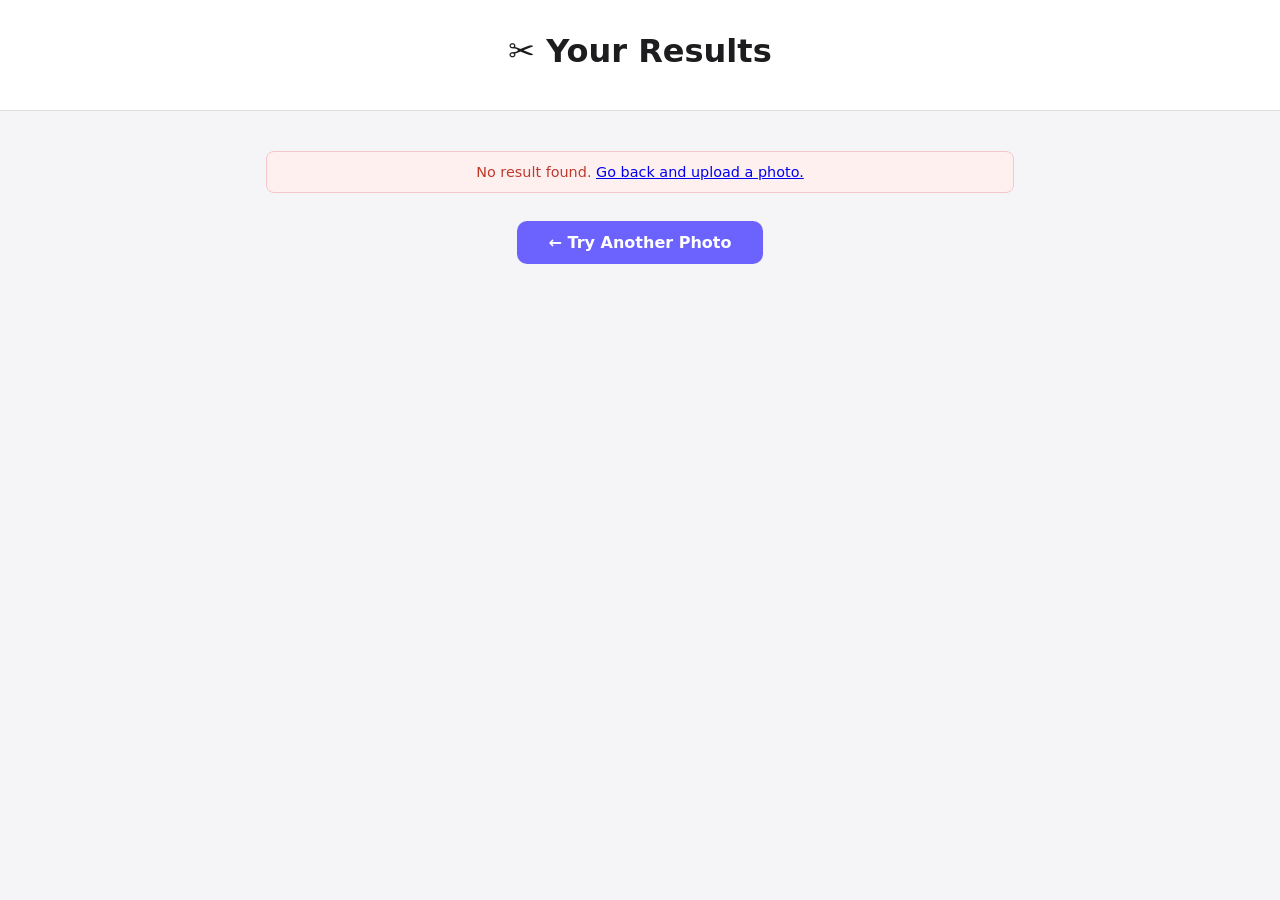
==== frontend/result.html @ 97866fb9 "Initial commit - Hairstyle Recommender" ====
<!DOCTYPE html>
<html lang="en">
<head>
  <meta charset="UTF-8" />
  <meta name="viewport" content="width=device-width, initial-scale=1.0" />
  <title>Your Results — Hairstyle Recommender</title>
  <link rel="stylesheet" href="css/style.css" />
</head>
<body>

  <header>
    <h1>✂️ Your Results</h1>
  </header>

  <main id="resultsContainer"></main>

  <div style="text-align:center; margin: 2rem 0;">
    <a href="/" class="btn-primary" style="text-decoration:none;">← Try Another Photo</a>
  </div>

  <script>
    const raw = sessionStorage.getItem("result");

    if (!raw) {
      document.getElementById("resultsContainer").innerHTML =
        `<p class="error-msg" style="display:block;text-align:center;">
           No result found. <a href="/">Go back and upload a photo.</a>
         </p>`;
    } else {
      renderResults(JSON.parse(raw));
    }

    function renderResults(data) {
      const container = document.getElementById("resultsContainer");
      const faceLabel = data.face_shape.charAt(0).toUpperCase() + data.face_shape.slice(1);
      const genderLabel = data.gender.charAt(0).toUpperCase() + data.gender.slice(1);
      const rec = data.recommendations;

      // Confidence bars
      const barsHTML = Object.entries(data.all_scores)
        .sort((a, b) => b[1] - a[1])
        .map(([cls, score]) => `
          <div class="score-row">
            <span class="score-label">${cls.charAt(0).toUpperCase() + cls.slice(1)}</span>
            <div class="score-bar-wrap"><div class="score-bar" style="width:${score}%"></div></div>
            <span class="score-pct">${score.toFixed(1)}%</span>
          </div>`).join("");

      // Hairstyle cards
      const cardsHTML = rec.recommended.map(h => `
        <div class="hair-card">
          <h3>${h.name}</h3>
          <p>${h.description}</p>
          <div class="tip">💡 <em>${h.tip}</em></div>
        </div>`).join("");

      // Avoid list
      const avoidHTML = rec.avoid.map(a => `<li>${a}</li>`).join("");

      container.innerHTML = `
        <div class="result-header">
          <div class="gender-badge">${data.gender === 'male' ? '♂' : '♀'} ${genderLabel}</div>
          <div class="face-shape-badge">${faceLabel} Face</div>
          <p class="confidence-text">Confidence: <strong>${data.confidence.toFixed(1)}%</strong></p>
          <p class="shape-desc">${rec.description}</p>
        </div>

        <section class="section">
          <h2>Confidence Breakdown</h2>
          <div class="score-grid">${barsHTML}</div>
        </section>

        <section class="section">
          <h2>Recommended Hairstyles for
            <span class="highlight">${genderLabel} · ${faceLabel}</span> Face
          </h2>
          <div class="cards-grid">${cardsHTML}</div>
        </section>

        <section class="section avoid-section">
          <h2>Styles to Avoid</h2>
          <ul class="avoid-list">${avoidHTML}</ul>
        </section>
      `;
    }
  </script>
</body>
</html>
---- frontend/css/style.css ----
/* ─── Reset & Base ─────────────────────────────────────────────── */
*, *::before, *::after { box-sizing: border-box; margin: 0; padding: 0; }

body {
  font-family: 'Segoe UI', system-ui, sans-serif;
  background: #f5f5f7;
  color: #1d1d1f;
  min-height: 100vh;
}

/* ─── Header ───────────────────────────────────────────────────── */
header {
  background: #fff;
  border-bottom: 1px solid #e0e0e0;
  padding: 2rem 1rem;
  text-align: center;
}

header h1 { font-size: 2rem; margin-bottom: 0.5rem; }
header p  { color: #555; font-size: 1rem; }

/* ─── Main container ───────────────────────────────────────────── */
main {
  max-width: 780px;
  margin: 2.5rem auto;
  padding: 0 1rem;
}

/* ─── Upload Card ──────────────────────────────────────────────── */
.upload-card {
  background: #fff;
  border-radius: 16px;
  box-shadow: 0 4px 24px rgba(0,0,0,0.07);
  padding: 2rem;
  display: flex;
  flex-direction: column;
  align-items: center;
  gap: 1rem;
}

/* Preview area */
.preview-area {
  width: 100%;
  max-width: 380px;
  aspect-ratio: 1;
  border: 2px dashed #c0c0c8;
  border-radius: 12px;
  display: flex;
  align-items: center;
  justify-content: center;
  overflow: hidden;
  cursor: pointer;
  transition: border-color 0.2s;
}
.preview-area:hover,
.preview-area.drag-over { border-color: #6c63ff; background: #f3f2ff; }

.preview-area img {
  width: 100%;
  height: 100%;
  object-fit: cover;
}

.placeholder {
  text-align: center;
  color: #888;
  padding: 2rem;
}
.placeholder span  { font-size: 3rem; display: block; margin-bottom: 0.5rem; }
.placeholder p     { font-size: 1rem; margin-bottom: 0.25rem; }
.placeholder small { font-size: 0.8rem; }

/* ─── Buttons ──────────────────────────────────────────────────── */
.btn-primary {
  background: #6c63ff;
  color: #fff;
  border: none;
  padding: 0.75rem 2rem;
  border-radius: 10px;
  font-size: 1rem;
  font-weight: 600;
  cursor: pointer;
  transition: background 0.2s, transform 0.1s;
}
.btn-primary:hover:not(:disabled)  { background: #574fd6; }
.btn-primary:active:not(:disabled) { transform: scale(0.97); }
.btn-primary:disabled { background: #bbb; cursor: not-allowed; }

.btn-secondary {
  background: transparent;
  color: #6c63ff;
  border: 2px solid #6c63ff;
  padding: 0.6rem 1.6rem;
  border-radius: 10px;
  font-size: 0.95rem;
  font-weight: 600;
  cursor: pointer;
  transition: background 0.2s;
}
.btn-secondary:hover { background: #f3f2ff; }

/* ─── Loading ──────────────────────────────────────────────────── */
.loading {
  display: flex;
  flex-direction: column;
  align-items: center;
  gap: 0.75rem;
  color: #555;
}
.spinner {
  width: 36px; height: 36px;
  border: 4px solid #e0e0e0;
  border-top-color: #6c63ff;
  border-radius: 50%;
  animation: spin 0.8s linear infinite;
}
@keyframes spin { to { transform: rotate(360deg); } }

/* ─── Error ────────────────────────────────────────────────────── */
.error-msg {
  background: #fff0f0;
  color: #c0392b;
  border: 1px solid #f5c6cb;
  border-radius: 8px;
  padding: 0.75rem 1rem;
  width: 100%;
  font-size: 0.9rem;
}

/* ─── Results Page ─────────────────────────────────────────────── */
.result-header {
  background: #fff;
  border-radius: 16px;
  padding: 2rem;
  text-align: center;
  box-shadow: 0 4px 24px rgba(0,0,0,0.07);
  margin-bottom: 1.5rem;
}

.face-shape-badge {
  display: inline-block;
  background: #6c63ff;
  color: #fff;
  font-size: 2rem;
  font-weight: 700;
  padding: 0.5rem 2rem;
  border-radius: 50px;
  margin-bottom: 0.75rem;
  letter-spacing: 1px;
}

.confidence-text { color: #555; margin-bottom: 0.75rem; }
.shape-desc      { color: #444; font-size: 0.95rem; max-width: 500px; margin: 0 auto; }

/* ─── Sections ─────────────────────────────────────────────────── */
.section {
  background: #fff;
  border-radius: 16px;
  padding: 1.75rem;
  box-shadow: 0 4px 24px rgba(0,0,0,0.06);
  margin-bottom: 1.5rem;
}
.section h2 { font-size: 1.2rem; margin-bottom: 1.25rem; color: #1d1d1f; }
.highlight  { color: #6c63ff; }

/* ─── Score bars ───────────────────────────────────────────────── */
.score-row {
  display: flex;
  align-items: center;
  gap: 0.75rem;
  margin-bottom: 0.6rem;
}
.score-label {
  width: 70px;
  font-size: 0.9rem;
  font-weight: 500;
  text-align: right;
  flex-shrink: 0;
}
.score-bar-wrap {
  flex: 1;
  background: #f0f0f5;
  border-radius: 50px;
  height: 12px;
  overflow: hidden;
}
.score-bar {
  height: 100%;
  background: #6c63ff;
  border-radius: 50px;
  transition: width 0.6s ease;
}
.score-pct {
  width: 48px;
  font-size: 0.85rem;
  color: #555;
  flex-shrink: 0;
}

/* ─── Hairstyle Cards ──────────────────────────────────────────── */
.cards-grid {
  display: grid;
  grid-template-columns: repeat(auto-fill, minmax(200px, 1fr));
  gap: 1rem;
}
.hair-card {
  border: 1px solid #e8e8ed;
  border-radius: 12px;
  padding: 1.25rem;
  transition: box-shadow 0.2s;
}
.hair-card:hover { box-shadow: 0 4px 16px rgba(108,99,255,0.15); }
.hair-card h3    { font-size: 1rem; margin-bottom: 0.5rem; color: #1d1d1f; }
.hair-card p     { font-size: 0.875rem; color: #555; margin-bottom: 0.75rem; line-height: 1.5; }
.tip             { font-size: 0.8rem; color: #6c63ff; }

/* ─── Avoid section ────────────────────────────────────────────── */
.avoid-section { background: #fff8f8; }
.avoid-list    { padding-left: 1.25rem; }
.avoid-list li {
  color: #c0392b;
  font-size: 0.9rem;
  margin-bottom: 0.4rem;
  line-height: 1.5;
}

/* ─── Responsive ───────────────────────────────────────────────── */
@media (max-width: 520px) {
  header h1 { font-size: 1.5rem; }
  .face-shape-badge { font-size: 1.5rem; }
  .cards-grid { grid-template-columns: 1fr; }
}

/* ─── Gender Selector ──────────────────────────────────────────── */
.gender-selector {
  width: 100%;
  text-align: center;
}
.gender-selector p {
  font-size: 0.95rem;
  color: #555;
  margin-bottom: 0.75rem;
  font-weight: 500;
}
.gender-options {
  display: flex;
  gap: 1rem;
  justify-content: center;
}
.gender-option {
  display: flex;
  align-items: center;
  gap: 0.5rem;
  padding: 0.6rem 1.5rem;
  border: 2px solid #d0d0d8;
  border-radius: 50px;
  cursor: pointer;
  font-size: 1rem;
  font-weight: 500;
  color: #555;
  transition: border-color 0.2s, background 0.2s, color 0.2s;
}
.gender-option input[type="radio"] { display: none; }
.gender-option:hover { border-color: #6c63ff; color: #6c63ff; }
.gender-option.selected {
  border-color: #6c63ff;
  background: #6c63ff;
  color: #fff;
}

/* ─── Gender badge on result page ─────────────────────────────── */
.gender-badge {
  display: inline-block;
  background: #f0efff;
  color: #6c63ff;
  border: 2px solid #6c63ff;
  font-size: 1rem;
  font-weight: 600;
  padding: 0.3rem 1.2rem;
  border-radius: 50px;
  margin-bottom: 0.75rem;
}
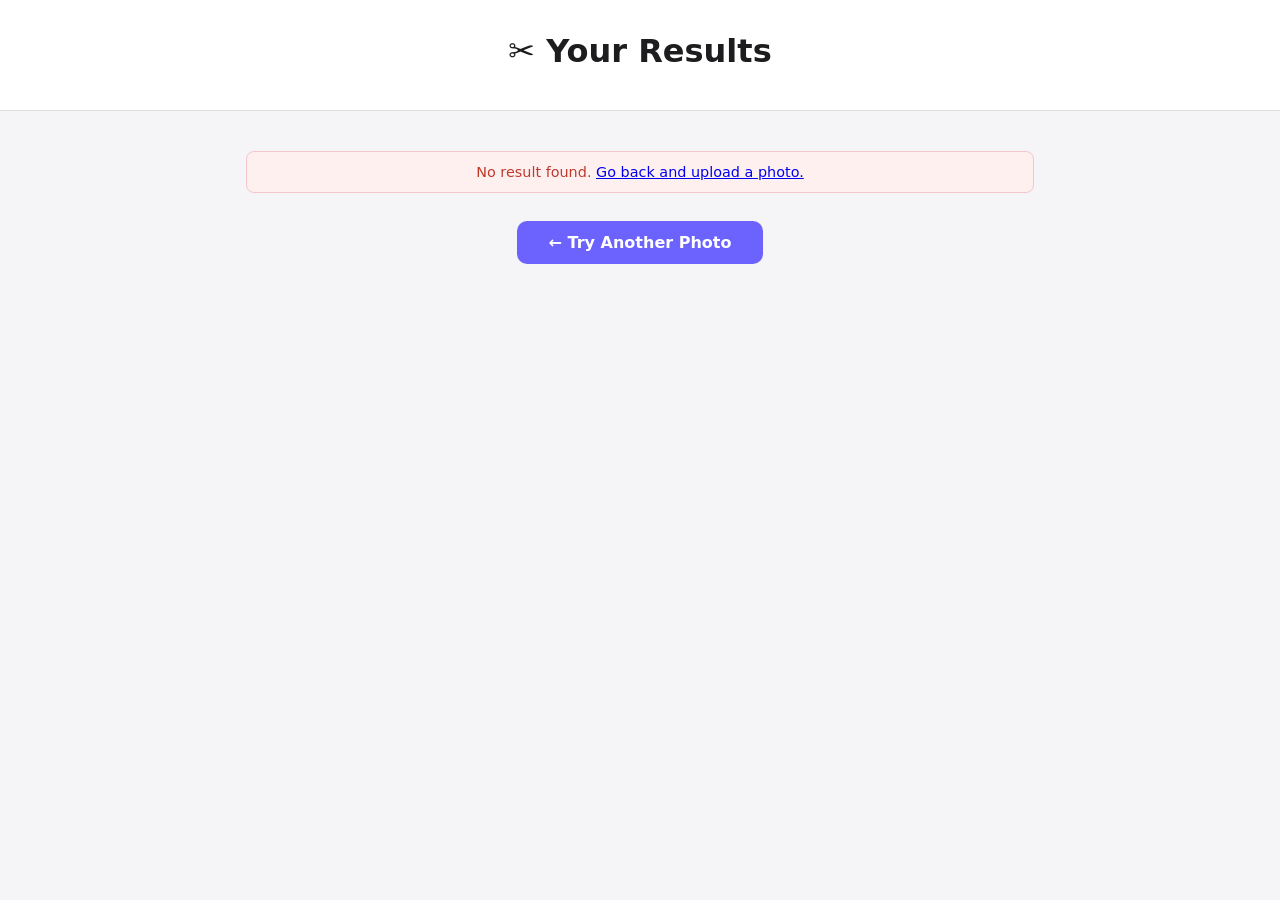
==== commit 300d3f59: "camera changes" ====
--- a/frontend/result.html
+++ b/frontend/result.html
@@ -14,42 +14,58 @@
 
   <main id="resultsContainer"></main>
 
-  <div style="text-align:center; margin: 2rem 0;">
+  <div style="text-align:center; margin:2rem 0;">
     <a href="/" class="btn-primary" style="text-decoration:none;">← Try Another Photo</a>
   </div>
 
   <script>
     const raw = sessionStorage.getItem("result");
-
     if (!raw) {
       document.getElementById("resultsContainer").innerHTML =
         `<p class="error-msg" style="display:block;text-align:center;">
-           No result found. <a href="/">Go back and upload a photo.</a>
-         </p>`;
+           No result found. <a href="/">Go back and upload a photo.</a></p>`;
     } else {
       renderResults(JSON.parse(raw));
     }
 
+    function cap(s) { return s.charAt(0).toUpperCase() + s.slice(1); }
+
     function renderResults(data) {
-      const container = document.getElementById("resultsContainer");
-      const faceLabel = data.face_shape.charAt(0).toUpperCase() + data.face_shape.slice(1);
-      const genderLabel = data.gender.charAt(0).toUpperCase() + data.gender.slice(1);
-      const rec = data.recommendations;
+      const container  = document.getElementById("resultsContainer");
+      const faceLabel  = cap(data.face_shape);
+      const genderLabel= cap(data.gender);
+      const rec        = data.recommendations;
+      const prefs      = data.preferences;
 
       // Confidence bars
       const barsHTML = Object.entries(data.all_scores)
         .sort((a, b) => b[1] - a[1])
         .map(([cls, score]) => `
           <div class="score-row">
-            <span class="score-label">${cls.charAt(0).toUpperCase() + cls.slice(1)}</span>
+            <span class="score-label">${cap(cls)}</span>
             <div class="score-bar-wrap"><div class="score-bar" style="width:${score}%"></div></div>
             <span class="score-pct">${score.toFixed(1)}%</span>
           </div>`).join("");
 
-      // Hairstyle cards
+      // Preferences summary
+      const prefsHTML = `
+        <div class="prefs-summary">
+          <span class="pref-tag">${data.gender === 'male' ? '♂' : '♀'} ${genderLabel}</span>
+          <span class="pref-tag">💇 ${cap(prefs.hair_type)} hair</span>
+          <span class="pref-tag">📏 ${cap(prefs.length_pref)} length</span>
+          <span class="pref-tag">🔧 ${cap(prefs.maintenance)} maintenance</span>
+        </div>`;
+
+      // Hairstyle cards with match score ring
       const cardsHTML = rec.recommended.map(h => `
         <div class="hair-card">
-          <h3>${h.name}</h3>
+          <div class="card-top">
+            <div class="match-ring ${matchClass(h.match_score)}">
+              <span>${h.match_score}%</span>
+              <small>match</small>
+            </div>
+            <h3>${h.name}</h3>
+          </div>
           <p>${h.description}</p>
           <div class="tip">💡 <em>${h.tip}</em></div>
         </div>`).join("");
@@ -59,30 +75,37 @@
 
       container.innerHTML = `
         <div class="result-header">
-          <div class="gender-badge">${data.gender === 'male' ? '♂' : '♀'} ${genderLabel}</div>
           <div class="face-shape-badge">${faceLabel} Face</div>
-          <p class="confidence-text">Confidence: <strong>${data.confidence.toFixed(1)}%</strong></p>
+          <p class="confidence-text">Detection confidence: <strong>${data.confidence.toFixed(1)}%</strong></p>
           <p class="shape-desc">${rec.description}</p>
+          ${prefsHTML}
         </div>
 
         <section class="section">
-          <h2>Confidence Breakdown</h2>
+          <h2>Face Shape Confidence</h2>
           <div class="score-grid">${barsHTML}</div>
         </section>
 
         <section class="section">
-          <h2>Recommended Hairstyles for
-            <span class="highlight">${genderLabel} · ${faceLabel}</span> Face
+          <h2>Top Hairstyle Matches for
+            <span class="highlight">${genderLabel} · ${faceLabel}</span>
           </h2>
+          <p class="algo-note">Ranked by cosine similarity across face shape, hair type, length & maintenance preferences.</p>
           <div class="cards-grid">${cardsHTML}</div>
         </section>
 
         <section class="section avoid-section">
-          <h2>Styles to Avoid</h2>
+          <h2>Least Recommended Styles</h2>
           <ul class="avoid-list">${avoidHTML}</ul>
         </section>
       `;
     }
+
+    function matchClass(score) {
+      if (score >= 85) return "match-high";
+      if (score >= 70) return "match-mid";
+      return "match-low";
+    }
   </script>
 </body>
 </html>
--- a/frontend/css/style.css
+++ b/frontend/css/style.css
@@ -1,85 +1,63 @@
 /* ─── Reset & Base ─────────────────────────────────────────────── */
 *, *::before, *::after { box-sizing: border-box; margin: 0; padding: 0; }
-
-body {
-  font-family: 'Segoe UI', system-ui, sans-serif;
-  background: #f5f5f7;
-  color: #1d1d1f;
-  min-height: 100vh;
-}
+body { font-family: 'Segoe UI', system-ui, sans-serif; background: #f5f5f7; color: #1d1d1f; min-height: 100vh; }
 
 /* ─── Header ───────────────────────────────────────────────────── */
-header {
-  background: #fff;
-  border-bottom: 1px solid #e0e0e0;
-  padding: 2rem 1rem;
-  text-align: center;
-}
-
+header { background: #fff; border-bottom: 1px solid #e0e0e0; padding: 2rem 1rem; text-align: center; }
 header h1 { font-size: 2rem; margin-bottom: 0.5rem; }
 header p  { color: #555; font-size: 1rem; }
 
-/* ─── Main container ───────────────────────────────────────────── */
-main {
-  max-width: 780px;
-  margin: 2.5rem auto;
-  padding: 0 1rem;
-}
+/* ─── Main ─────────────────────────────────────────────────────── */
+main { max-width: 820px; margin: 2.5rem auto; padding: 0 1rem; }
 
 /* ─── Upload Card ──────────────────────────────────────────────── */
 .upload-card {
-  background: #fff;
-  border-radius: 16px;
+  background: #fff; border-radius: 16px;
   box-shadow: 0 4px 24px rgba(0,0,0,0.07);
-  padding: 2rem;
-  display: flex;
-  flex-direction: column;
-  align-items: center;
-  gap: 1rem;
+  padding: 2rem; display: flex; flex-direction: column;
+  align-items: center; gap: 1.25rem;
 }
 
-/* Preview area */
+/* Preview */
 .preview-area {
-  width: 100%;
-  max-width: 380px;
-  aspect-ratio: 1;
-  border: 2px dashed #c0c0c8;
-  border-radius: 12px;
-  display: flex;
-  align-items: center;
-  justify-content: center;
-  overflow: hidden;
-  cursor: pointer;
-  transition: border-color 0.2s;
+  width: 100%; max-width: 340px; aspect-ratio: 1;
+  border: 2px dashed #c0c0c8; border-radius: 12px;
+  display: flex; align-items: center; justify-content: center;
+  overflow: hidden; cursor: pointer; transition: border-color 0.2s;
 }
-.preview-area:hover,
-.preview-area.drag-over { border-color: #6c63ff; background: #f3f2ff; }
-
-.preview-area img {
-  width: 100%;
-  height: 100%;
-  object-fit: cover;
-}
-
-.placeholder {
-  text-align: center;
-  color: #888;
-  padding: 2rem;
-}
+.preview-area:hover, .preview-area.drag-over { border-color: #6c63ff; background: #f3f2ff; }
+.preview-area img { width: 100%; height: 100%; object-fit: cover; }
+.placeholder { text-align: center; color: #888; padding: 2rem; }
 .placeholder span  { font-size: 3rem; display: block; margin-bottom: 0.5rem; }
 .placeholder p     { font-size: 1rem; margin-bottom: 0.25rem; }
 .placeholder small { font-size: 0.8rem; }
 
+/* ─── Preferences Grid ─────────────────────────────────────────── */
+.prefs-grid {
+  width: 100%; display: grid;
+  grid-template-columns: 1fr 1fr;
+  gap: 1rem;
+}
+.pref-group { display: flex; flex-direction: column; gap: 0.5rem; }
+.pref-label { font-size: 0.85rem; font-weight: 600; color: #444; }
+.pill-group { display: flex; flex-wrap: wrap; gap: 0.4rem; }
+
+/* Pills */
+.pill {
+  background: transparent; color: #555;
+  border: 2px solid #d0d0d8; border-radius: 50px;
+  padding: 0.35rem 0.9rem; font-size: 0.85rem;
+  font-weight: 500; cursor: pointer;
+  transition: border-color 0.2s, background 0.2s, color 0.2s;
+}
+.pill:hover  { border-color: #6c63ff; color: #6c63ff; }
+.pill.active { border-color: #6c63ff; background: #6c63ff; color: #fff; }
+
 /* ─── Buttons ──────────────────────────────────────────────────── */
 .btn-primary {
-  background: #6c63ff;
-  color: #fff;
-  border: none;
-  padding: 0.75rem 2rem;
-  border-radius: 10px;
-  font-size: 1rem;
-  font-weight: 600;
-  cursor: pointer;
+  background: #6c63ff; color: #fff; border: none;
+  padding: 0.75rem 2rem; border-radius: 10px;
+  font-size: 1rem; font-weight: 600; cursor: pointer;
   transition: background 0.2s, transform 0.1s;
 }
 .btn-primary:hover:not(:disabled)  { background: #574fd6; }
@@ -87,196 +65,76 @@
 .btn-primary:disabled { background: #bbb; cursor: not-allowed; }
 
 .btn-secondary {
-  background: transparent;
-  color: #6c63ff;
-  border: 2px solid #6c63ff;
-  padding: 0.6rem 1.6rem;
-  border-radius: 10px;
-  font-size: 0.95rem;
-  font-weight: 600;
-  cursor: pointer;
-  transition: background 0.2s;
+  background: transparent; color: #6c63ff;
+  border: 2px solid #6c63ff; padding: 0.6rem 1.6rem;
+  border-radius: 10px; font-size: 0.95rem;
+  font-weight: 600; cursor: pointer; transition: background 0.2s;
 }
 .btn-secondary:hover { background: #f3f2ff; }
 
 /* ─── Loading ──────────────────────────────────────────────────── */
-.loading {
-  display: flex;
-  flex-direction: column;
-  align-items: center;
-  gap: 0.75rem;
-  color: #555;
-}
-.spinner {
-  width: 36px; height: 36px;
-  border: 4px solid #e0e0e0;
-  border-top-color: #6c63ff;
-  border-radius: 50%;
-  animation: spin 0.8s linear infinite;
-}
+.loading { display: flex; flex-direction: column; align-items: center; gap: 0.75rem; color: #555; }
+.spinner { width: 36px; height: 36px; border: 4px solid #e0e0e0; border-top-color: #6c63ff; border-radius: 50%; animation: spin 0.8s linear infinite; }
 @keyframes spin { to { transform: rotate(360deg); } }
 
 /* ─── Error ────────────────────────────────────────────────────── */
-.error-msg {
-  background: #fff0f0;
-  color: #c0392b;
-  border: 1px solid #f5c6cb;
-  border-radius: 8px;
-  padding: 0.75rem 1rem;
-  width: 100%;
-  font-size: 0.9rem;
-}
+.error-msg { background: #fff0f0; color: #c0392b; border: 1px solid #f5c6cb; border-radius: 8px; padding: 0.75rem 1rem; width: 100%; font-size: 0.9rem; }
 
 /* ─── Results Page ─────────────────────────────────────────────── */
-.result-header {
-  background: #fff;
-  border-radius: 16px;
-  padding: 2rem;
-  text-align: center;
-  box-shadow: 0 4px 24px rgba(0,0,0,0.07);
-  margin-bottom: 1.5rem;
-}
+.result-header { background: #fff; border-radius: 16px; padding: 2rem; text-align: center; box-shadow: 0 4px 24px rgba(0,0,0,0.07); margin-bottom: 1.5rem; }
+.face-shape-badge { display: inline-block; background: #6c63ff; color: #fff; font-size: 1.75rem; font-weight: 700; padding: 0.5rem 2rem; border-radius: 50px; margin-bottom: 0.75rem; }
+.confidence-text { color: #555; margin-bottom: 0.75rem; }
+.shape-desc { color: #444; font-size: 0.95rem; max-width: 500px; margin: 0 auto 1rem; }
 
-.face-shape-badge {
-  display: inline-block;
-  background: #6c63ff;
-  color: #fff;
-  font-size: 2rem;
-  font-weight: 700;
-  padding: 0.5rem 2rem;
-  border-radius: 50px;
-  margin-bottom: 0.75rem;
-  letter-spacing: 1px;
-}
-
-.confidence-text { color: #555; margin-bottom: 0.75rem; }
-.shape-desc      { color: #444; font-size: 0.95rem; max-width: 500px; margin: 0 auto; }
+/* Preferences summary tags */
+.prefs-summary { display: flex; flex-wrap: wrap; gap: 0.5rem; justify-content: center; margin-top: 0.75rem; }
+.pref-tag { background: #f0efff; color: #6c63ff; border: 1px solid #d5d0ff; border-radius: 50px; padding: 0.3rem 0.9rem; font-size: 0.82rem; font-weight: 500; }
 
 /* ─── Sections ─────────────────────────────────────────────────── */
-.section {
-  background: #fff;
-  border-radius: 16px;
-  padding: 1.75rem;
-  box-shadow: 0 4px 24px rgba(0,0,0,0.06);
-  margin-bottom: 1.5rem;
-}
-.section h2 { font-size: 1.2rem; margin-bottom: 1.25rem; color: #1d1d1f; }
+.section { background: #fff; border-radius: 16px; padding: 1.75rem; box-shadow: 0 4px 24px rgba(0,0,0,0.06); margin-bottom: 1.5rem; }
+.section h2 { font-size: 1.2rem; margin-bottom: 0.5rem; color: #1d1d1f; }
+.algo-note  { font-size: 0.82rem; color: #888; margin-bottom: 1.25rem; }
 .highlight  { color: #6c63ff; }
 
 /* ─── Score bars ───────────────────────────────────────────────── */
-.score-row {
-  display: flex;
-  align-items: center;
-  gap: 0.75rem;
-  margin-bottom: 0.6rem;
-}
-.score-label {
-  width: 70px;
-  font-size: 0.9rem;
-  font-weight: 500;
-  text-align: right;
-  flex-shrink: 0;
-}
-.score-bar-wrap {
-  flex: 1;
-  background: #f0f0f5;
-  border-radius: 50px;
-  height: 12px;
-  overflow: hidden;
-}
-.score-bar {
-  height: 100%;
-  background: #6c63ff;
-  border-radius: 50px;
-  transition: width 0.6s ease;
-}
-.score-pct {
-  width: 48px;
-  font-size: 0.85rem;
-  color: #555;
-  flex-shrink: 0;
-}
+.score-row { display: flex; align-items: center; gap: 0.75rem; margin-bottom: 0.6rem; }
+.score-label { width: 70px; font-size: 0.9rem; font-weight: 500; text-align: right; flex-shrink: 0; }
+.score-bar-wrap { flex: 1; background: #f0f0f5; border-radius: 50px; height: 12px; overflow: hidden; }
+.score-bar { height: 100%; background: #6c63ff; border-radius: 50px; }
+.score-pct { width: 48px; font-size: 0.85rem; color: #555; flex-shrink: 0; }
 
 /* ─── Hairstyle Cards ──────────────────────────────────────────── */
-.cards-grid {
-  display: grid;
-  grid-template-columns: repeat(auto-fill, minmax(200px, 1fr));
-  gap: 1rem;
+.cards-grid { display: grid; grid-template-columns: repeat(auto-fill, minmax(200px, 1fr)); gap: 1rem; }
+.hair-card { border: 1px solid #e8e8ed; border-radius: 12px; padding: 1.25rem; transition: box-shadow 0.2s; }
+.hair-card:hover { box-shadow: 0 4px 16px rgba(108,99,255,0.15); }
+
+.card-top { display: flex; align-items: center; gap: 0.75rem; margin-bottom: 0.75rem; }
+.card-top h3 { font-size: 0.95rem; color: #1d1d1f; }
+.hair-card p { font-size: 0.875rem; color: #555; margin-bottom: 0.75rem; line-height: 1.5; }
+.tip { font-size: 0.8rem; color: #6c63ff; }
+
+/* Match score ring */
+.match-ring {
+  min-width: 52px; height: 52px; border-radius: 50%;
+  display: flex; flex-direction: column;
+  align-items: center; justify-content: center;
+  border: 3px solid; flex-shrink: 0;
 }
-.hair-card {
-  border: 1px solid #e8e8ed;
-  border-radius: 12px;
-  padding: 1.25rem;
-  transition: box-shadow 0.2s;
-}
-.hair-card:hover { box-shadow: 0 4px 16px rgba(108,99,255,0.15); }
-.hair-card h3    { font-size: 1rem; margin-bottom: 0.5rem; color: #1d1d1f; }
-.hair-card p     { font-size: 0.875rem; color: #555; margin-bottom: 0.75rem; line-height: 1.5; }
-.tip             { font-size: 0.8rem; color: #6c63ff; }
+.match-ring span  { font-size: 0.8rem; font-weight: 700; line-height: 1; }
+.match-ring small { font-size: 0.6rem; color: #888; }
+.match-high { border-color: #27ae60; color: #27ae60; }
+.match-mid  { border-color: #f39c12; color: #f39c12; }
+.match-low  { border-color: #e74c3c; color: #e74c3c; }
 
 /* ─── Avoid section ────────────────────────────────────────────── */
 .avoid-section { background: #fff8f8; }
-.avoid-list    { padding-left: 1.25rem; }
-.avoid-list li {
-  color: #c0392b;
-  font-size: 0.9rem;
-  margin-bottom: 0.4rem;
-  line-height: 1.5;
-}
+.avoid-list { padding-left: 1.25rem; }
+.avoid-list li { color: #c0392b; font-size: 0.9rem; margin-bottom: 0.4rem; line-height: 1.5; }
 
 /* ─── Responsive ───────────────────────────────────────────────── */
-@media (max-width: 520px) {
+@media (max-width: 560px) {
   header h1 { font-size: 1.5rem; }
-  .face-shape-badge { font-size: 1.5rem; }
+  .prefs-grid { grid-template-columns: 1fr; }
+  .face-shape-badge { font-size: 1.3rem; }
   .cards-grid { grid-template-columns: 1fr; }
-}
-
-/* ─── Gender Selector ──────────────────────────────────────────── */
-.gender-selector {
-  width: 100%;
-  text-align: center;
-}
-.gender-selector p {
-  font-size: 0.95rem;
-  color: #555;
-  margin-bottom: 0.75rem;
-  font-weight: 500;
-}
-.gender-options {
-  display: flex;
-  gap: 1rem;
-  justify-content: center;
-}
-.gender-option {
-  display: flex;
-  align-items: center;
-  gap: 0.5rem;
-  padding: 0.6rem 1.5rem;
-  border: 2px solid #d0d0d8;
-  border-radius: 50px;
-  cursor: pointer;
-  font-size: 1rem;
-  font-weight: 500;
-  color: #555;
-  transition: border-color 0.2s, background 0.2s, color 0.2s;
-}
-.gender-option input[type="radio"] { display: none; }
-.gender-option:hover { border-color: #6c63ff; color: #6c63ff; }
-.gender-option.selected {
-  border-color: #6c63ff;
-  background: #6c63ff;
-  color: #fff;
-}
-
-/* ─── Gender badge on result page ─────────────────────────────── */
-.gender-badge {
-  display: inline-block;
-  background: #f0efff;
-  color: #6c63ff;
-  border: 2px solid #6c63ff;
-  font-size: 1rem;
-  font-weight: 600;
-  padding: 0.3rem 1.2rem;
-  border-radius: 50px;
-  margin-bottom: 0.75rem;
 }
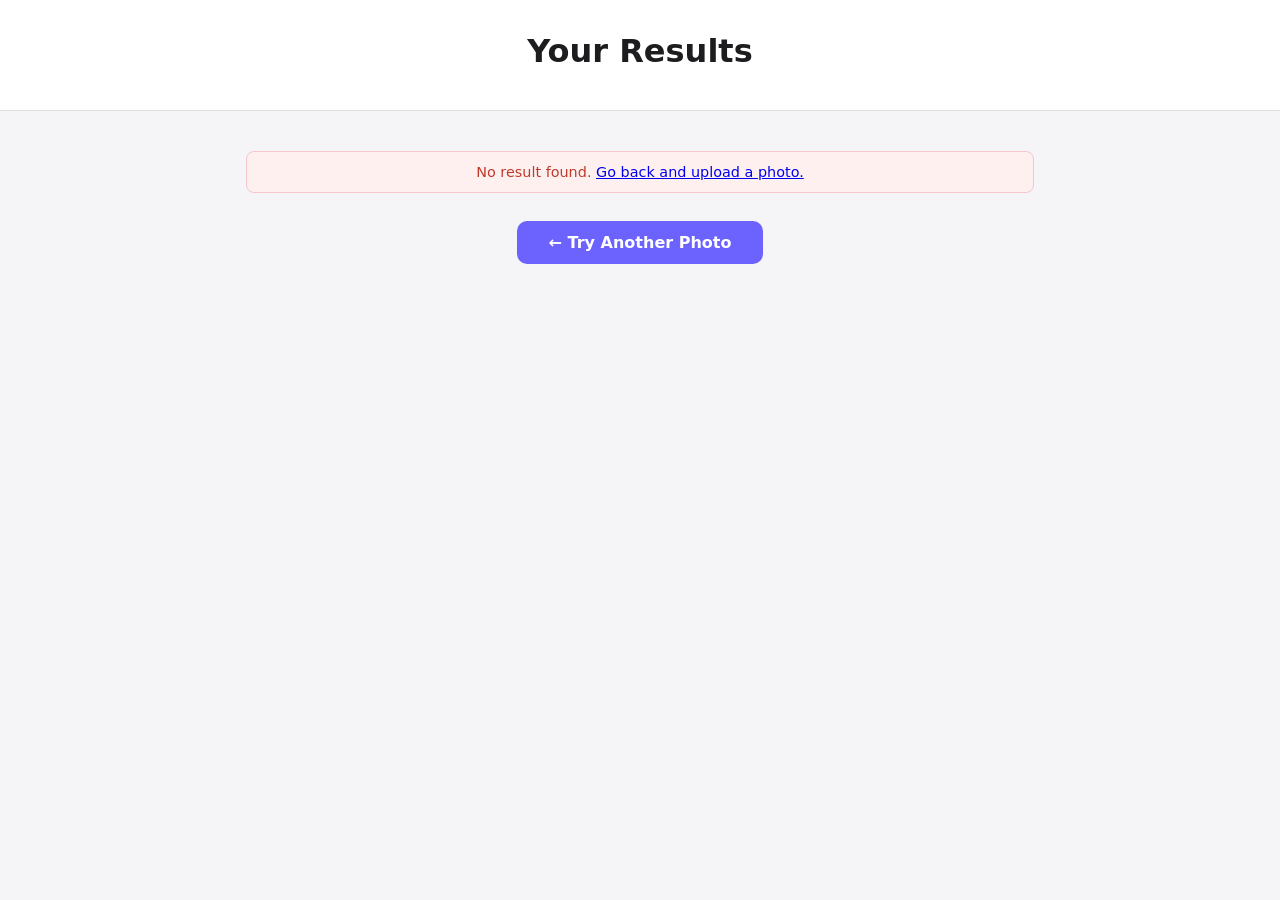
==== commit b11d72d5: "feat: integrate hairstyle images, fix length detection ROI, and decouple UI preferences" ====
--- a/frontend/result.html
+++ b/frontend/result.html
@@ -9,7 +9,7 @@
 <body>
 
   <header>
-    <h1>✂️ Your Results</h1>
+    <h1>Your Results</h1>
   </header>
 
   <main id="resultsContainer"></main>
@@ -19,26 +19,49 @@
   </div>
 
   <script>
-    const raw = sessionStorage.getItem("result");
-    if (!raw) {
-      document.getElementById("resultsContainer").innerHTML =
-        `<p class="error-msg" style="display:block;text-align:center;">
-           No result found. <a href="/">Go back and upload a photo.</a></p>`;
-    } else {
-      renderResults(JSON.parse(raw));
+    /* ── helpers ─────────────────────────────────────────── */
+    function cap(s) {
+      if (!s || typeof s !== "string") return "";
+      return s.charAt(0).toUpperCase() + s.slice(1);
+    }
+    function matchClass(score) {
+      if (score >= 85) return "match-high";
+      if (score >= 70) return "match-mid";
+      return "match-low";
     }
 
-    function cap(s) { return s.charAt(0).toUpperCase() + s.slice(1); }
+    /* ── boot ────────────────────────────────────────────── */
+    const container = document.getElementById("resultsContainer");
+    const raw = sessionStorage.getItem("result");
 
+    if (!raw) {
+      container.innerHTML = `
+        <p class="error-msg" style="display:block;text-align:center;">
+          No result found. <a href="/">Go back and upload a photo.</a>
+        </p>`;
+    } else {
+      try {
+        renderResults(JSON.parse(raw));
+      } catch (err) {
+        container.innerHTML = `
+          <p class="error-msg" style="display:block;text-align:center;">
+            ⚠️ Error rendering results: ${err.message}<br/>
+            <a href="/">Go back and try again.</a>
+          </p>`;
+        console.error("renderResults crashed:", err);
+      }
+    }
+
+    /* ── main render ─────────────────────────────────────── */
     function renderResults(data) {
-      const container  = document.getElementById("resultsContainer");
-      const faceLabel  = cap(data.face_shape);
-      const genderLabel= cap(data.gender);
-      const rec        = data.recommendations;
-      const prefs      = data.preferences;
+      const faceLabel   = cap(data.face_shape);
+      const genderLabel = cap(data.gender);
+      const rec         = data.recommendations  || {};
+      const prefs       = data.preferences      || {};
+      const allScores   = data.all_scores       || {};
 
-      // Confidence bars
-      const barsHTML = Object.entries(data.all_scores)
+      /* ── Confidence bars ─────────────────────────────── */
+      const barsHTML = Object.entries(allScores)
         .sort((a, b) => b[1] - a[1])
         .map(([cls, score]) => `
           <div class="score-row">
@@ -47,39 +70,100 @@
             <span class="score-pct">${score.toFixed(1)}%</span>
           </div>`).join("");
 
-      // Preferences summary
+      /* ── Preferences tags ───────────────────────────── */
       const prefsHTML = `
         <div class="prefs-summary">
-          <span class="pref-tag">${data.gender === 'male' ? '♂' : '♀'} ${genderLabel}</span>
-          <span class="pref-tag">💇 ${cap(prefs.hair_type)} hair</span>
-          <span class="pref-tag">📏 ${cap(prefs.length_pref)} length</span>
-          <span class="pref-tag">🔧 ${cap(prefs.maintenance)} maintenance</span>
+          <span class="pref-tag">${genderLabel}</span>
+          <span class="pref-tag">${cap(prefs.hair_type)} hair</span>
+          <span class="pref-tag">${cap(prefs.length_pref)} length</span>
+          <span class="pref-tag">${cap(prefs.maintenance)} maintenance</span>
         </div>`;
 
-      // Hairstyle cards with match score ring
-      const cardsHTML = rec.recommended.map(h => `
+      /* ── AI Hair Detection block ─────────────────────
+           Backend sends: detected_hair = { length: "...", type: "..." }
+           NOTE: key is "type" not "hair_type"
+      ─────────────────────────────────────────────────── */
+      let hairDetectionSection = "";
+      const dh = data.detected_hair;
+      if (dh && dh.length && dh.type) {
+        const lengthIcons = { short: "✂️", medium: "💆", long: "🌊" };
+        const typeIcons   = { straight: "➰", wavy: "〰️", curly: "🌀" };
+        const lengthIcon  = lengthIcons[dh.length]  || "📏";
+        const typeIcon    = typeIcons[dh.type]       || "💇";
+        const lengthLabel = cap(dh.length);
+        const typeLabel   = cap(dh.type);
+        const barWidth    = { short: 33, medium: 66, long: 100 }[dh.length] || 50;
+
+        hairDetectionSection = `
+          <section class="section hair-detect-section">
+            <div class="hair-detect-header">
+              <span class="ai-badge">AI Detected</span>
+              <h2>Your Hair Analysis</h2>
+              <p class="algo-note">Automatically detected from your photo using computer vision &amp; image segmentation.</p>
+            </div>
+            <div class="hair-detect-grid">
+              <div class="hair-detect-card">
+                <div class="hair-detect-info">
+                  <span class="hair-detect-label">Hair Length</span>
+                  <span class="hair-detect-value">${lengthLabel}</span>
+                </div>
+                <div class="hair-detect-bar-wrap">
+                  <div class="hair-detect-bar" style="width:${barWidth}%"></div>
+                </div>
+                <div class="hair-length-scale">
+                  <span class="${dh.length === "short"  ? "active-scale" : ""}">Short</span>
+                  <span class="${dh.length === "medium" ? "active-scale" : ""}">Medium</span>
+                  <span class="${dh.length === "long"   ? "active-scale" : ""}">Long</span>
+                </div>
+              </div>
+              <div class="hair-detect-card">
+                <div class="hair-detect-info">
+                  <span class="hair-detect-label">Hair Type</span>
+                  <span class="hair-detect-value">${typeLabel}</span>
+                </div>
+                <div class="hair-type-pills">
+                  <span class="htype-pill ${dh.type === "straight" ? "htype-active" : ""}">Straight</span>
+                  <span class="htype-pill ${dh.type === "wavy"     ? "htype-active" : ""}">Wavy</span>
+                  <span class="htype-pill ${dh.type === "curly"    ? "htype-active" : ""}">Curly</span>
+                </div>
+              </div>
+            </div>
+            <p class="detect-note">These detected values were used to personalise your recommendations (unless you manually overrode them).</p>
+          </section>`;
+      }
+
+      /* ── Hairstyle recommendation cards ─────────────── */
+      const recommended = Array.isArray(rec.recommended) ? rec.recommended : [];
+      const cardsHTML = recommended.map(h => `
         <div class="hair-card">
-          <div class="card-top">
-            <div class="match-ring ${matchClass(h.match_score)}">
-              <span>${h.match_score}%</span>
-              <small>match</small>
+          <img src="${h.image_url || ''}" alt="${h.name}" class="hair-image" />
+          <div class="card-content">
+            <div class="card-top">
+              <div class="match-ring ${matchClass(h.match_score)}">
+                <span>${h.match_score}%</span>
+                <small>match</small>
+              </div>
+              <h3>${h.name}</h3>
             </div>
-            <h3>${h.name}</h3>
+            <p>${h.description}</p>
+            <div class="tip"><em>Tip: ${h.tip}</em></div>
           </div>
-          <p>${h.description}</p>
-          <div class="tip">💡 <em>${h.tip}</em></div>
         </div>`).join("");
 
-      // Avoid list
-      const avoidHTML = rec.avoid.map(a => `<li>${a}</li>`).join("");
+      /* ── Avoid list ──────────────────────────────────── */
+      const avoid     = Array.isArray(rec.avoid) ? rec.avoid : [];
+      const avoidHTML = avoid.map(a => `<li>${a}</li>`).join("");
 
+      /* ── Inject into DOM ─────────────────────────────── */
       container.innerHTML = `
         <div class="result-header">
           <div class="face-shape-badge">${faceLabel} Face</div>
-          <p class="confidence-text">Detection confidence: <strong>${data.confidence.toFixed(1)}%</strong></p>
-          <p class="shape-desc">${rec.description}</p>
+          <p class="confidence-text">Detection confidence: <strong>${(data.confidence || 0).toFixed(1)}%</strong></p>
+          <p class="shape-desc">${rec.description || ""}</p>
           ${prefsHTML}
         </div>
+
+        ${hairDetectionSection}
 
         <section class="section">
           <h2>Face Shape Confidence</h2>
@@ -90,21 +174,15 @@
           <h2>Top Hairstyle Matches for
             <span class="highlight">${genderLabel} · ${faceLabel}</span>
           </h2>
-          <p class="algo-note">Ranked by cosine similarity across face shape, hair type, length & maintenance preferences.</p>
-          <div class="cards-grid">${cardsHTML}</div>
+          <p class="algo-note">Ranked by cosine similarity across face shape, hair type, length &amp; maintenance preferences.</p>
+          <div class="cards-grid">${cardsHTML || "<p style='color:#888'>No recommendations found.</p>"}</div>
         </section>
 
         <section class="section avoid-section">
           <h2>Least Recommended Styles</h2>
-          <ul class="avoid-list">${avoidHTML}</ul>
+          <ul class="avoid-list">${avoidHTML || "<li>None identified.</li>"}</ul>
         </section>
       `;
-    }
-
-    function matchClass(score) {
-      if (score >= 85) return "match-high";
-      if (score >= 70) return "match-mid";
-      return "match-low";
     }
   </script>
 </body>
--- a/frontend/css/style.css
+++ b/frontend/css/style.css
@@ -1,140 +1,229 @@
-/* ─── Reset & Base ─────────────────────────────────────────────── */
-*, *::before, *::after { box-sizing: border-box; margin: 0; padding: 0; }
-body { font-family: 'Segoe UI', system-ui, sans-serif; background: #f5f5f7; color: #1d1d1f; min-height: 100vh; }
-
-/* ─── Header ───────────────────────────────────────────────────── */
-header { background: #fff; border-bottom: 1px solid #e0e0e0; padding: 2rem 1rem; text-align: center; }
-header h1 { font-size: 2rem; margin-bottom: 0.5rem; }
-header p  { color: #555; font-size: 1rem; }
-
-/* ─── Main ─────────────────────────────────────────────────────── */
-main { max-width: 820px; margin: 2.5rem auto; padding: 0 1rem; }
-
-/* ─── Upload Card ──────────────────────────────────────────────── */
-.upload-card {
-  background: #fff; border-radius: 16px;
-  box-shadow: 0 4px 24px rgba(0,0,0,0.07);
-  padding: 2rem; display: flex; flex-direction: column;
-  align-items: center; gap: 1.25rem;
-}
-
-/* Preview */
-.preview-area {
-  width: 100%; max-width: 340px; aspect-ratio: 1;
-  border: 2px dashed #c0c0c8; border-radius: 12px;
-  display: flex; align-items: center; justify-content: center;
-  overflow: hidden; cursor: pointer; transition: border-color 0.2s;
-}
-.preview-area:hover, .preview-area.drag-over { border-color: #6c63ff; background: #f3f2ff; }
-.preview-area img { width: 100%; height: 100%; object-fit: cover; }
-.placeholder { text-align: center; color: #888; padding: 2rem; }
-.placeholder span  { font-size: 3rem; display: block; margin-bottom: 0.5rem; }
-.placeholder p     { font-size: 1rem; margin-bottom: 0.25rem; }
-.placeholder small { font-size: 0.8rem; }
-
-/* ─── Preferences Grid ─────────────────────────────────────────── */
-.prefs-grid {
-  width: 100%; display: grid;
-  grid-template-columns: 1fr 1fr;
-  gap: 1rem;
-}
-.pref-group { display: flex; flex-direction: column; gap: 0.5rem; }
-.pref-label { font-size: 0.85rem; font-weight: 600; color: #444; }
-.pill-group { display: flex; flex-wrap: wrap; gap: 0.4rem; }
-
-/* Pills */
-.pill {
-  background: transparent; color: #555;
-  border: 2px solid #d0d0d8; border-radius: 50px;
-  padding: 0.35rem 0.9rem; font-size: 0.85rem;
-  font-weight: 500; cursor: pointer;
-  transition: border-color 0.2s, background 0.2s, color 0.2s;
-}
-.pill:hover  { border-color: #6c63ff; color: #6c63ff; }
-.pill.active { border-color: #6c63ff; background: #6c63ff; color: #fff; }
-
-/* ─── Buttons ──────────────────────────────────────────────────── */
-.btn-primary {
-  background: #6c63ff; color: #fff; border: none;
-  padding: 0.75rem 2rem; border-radius: 10px;
-  font-size: 1rem; font-weight: 600; cursor: pointer;
-  transition: background 0.2s, transform 0.1s;
-}
-.btn-primary:hover:not(:disabled)  { background: #574fd6; }
-.btn-primary:active:not(:disabled) { transform: scale(0.97); }
-.btn-primary:disabled { background: #bbb; cursor: not-allowed; }
-
-.btn-secondary {
-  background: transparent; color: #6c63ff;
-  border: 2px solid #6c63ff; padding: 0.6rem 1.6rem;
-  border-radius: 10px; font-size: 0.95rem;
-  font-weight: 600; cursor: pointer; transition: background 0.2s;
-}
-.btn-secondary:hover { background: #f3f2ff; }
-
-/* ─── Loading ──────────────────────────────────────────────────── */
-.loading { display: flex; flex-direction: column; align-items: center; gap: 0.75rem; color: #555; }
-.spinner { width: 36px; height: 36px; border: 4px solid #e0e0e0; border-top-color: #6c63ff; border-radius: 50%; animation: spin 0.8s linear infinite; }
-@keyframes spin { to { transform: rotate(360deg); } }
-
-/* ─── Error ────────────────────────────────────────────────────── */
-.error-msg { background: #fff0f0; color: #c0392b; border: 1px solid #f5c6cb; border-radius: 8px; padding: 0.75rem 1rem; width: 100%; font-size: 0.9rem; }
-
-/* ─── Results Page ─────────────────────────────────────────────── */
-.result-header { background: #fff; border-radius: 16px; padding: 2rem; text-align: center; box-shadow: 0 4px 24px rgba(0,0,0,0.07); margin-bottom: 1.5rem; }
-.face-shape-badge { display: inline-block; background: #6c63ff; color: #fff; font-size: 1.75rem; font-weight: 700; padding: 0.5rem 2rem; border-radius: 50px; margin-bottom: 0.75rem; }
-.confidence-text { color: #555; margin-bottom: 0.75rem; }
-.shape-desc { color: #444; font-size: 0.95rem; max-width: 500px; margin: 0 auto 1rem; }
-
-/* Preferences summary tags */
-.prefs-summary { display: flex; flex-wrap: wrap; gap: 0.5rem; justify-content: center; margin-top: 0.75rem; }
-.pref-tag { background: #f0efff; color: #6c63ff; border: 1px solid #d5d0ff; border-radius: 50px; padding: 0.3rem 0.9rem; font-size: 0.82rem; font-weight: 500; }
-
-/* ─── Sections ─────────────────────────────────────────────────── */
-.section { background: #fff; border-radius: 16px; padding: 1.75rem; box-shadow: 0 4px 24px rgba(0,0,0,0.06); margin-bottom: 1.5rem; }
-.section h2 { font-size: 1.2rem; margin-bottom: 0.5rem; color: #1d1d1f; }
-.algo-note  { font-size: 0.82rem; color: #888; margin-bottom: 1.25rem; }
-.highlight  { color: #6c63ff; }
-
-/* ─── Score bars ───────────────────────────────────────────────── */
-.score-row { display: flex; align-items: center; gap: 0.75rem; margin-bottom: 0.6rem; }
-.score-label { width: 70px; font-size: 0.9rem; font-weight: 500; text-align: right; flex-shrink: 0; }
-.score-bar-wrap { flex: 1; background: #f0f0f5; border-radius: 50px; height: 12px; overflow: hidden; }
-.score-bar { height: 100%; background: #6c63ff; border-radius: 50px; }
-.score-pct { width: 48px; font-size: 0.85rem; color: #555; flex-shrink: 0; }
-
-/* ─── Hairstyle Cards ──────────────────────────────────────────── */
-.cards-grid { display: grid; grid-template-columns: repeat(auto-fill, minmax(200px, 1fr)); gap: 1rem; }
-.hair-card { border: 1px solid #e8e8ed; border-radius: 12px; padding: 1.25rem; transition: box-shadow 0.2s; }
-.hair-card:hover { box-shadow: 0 4px 16px rgba(108,99,255,0.15); }
-
-.card-top { display: flex; align-items: center; gap: 0.75rem; margin-bottom: 0.75rem; }
-.card-top h3 { font-size: 0.95rem; color: #1d1d1f; }
-.hair-card p { font-size: 0.875rem; color: #555; margin-bottom: 0.75rem; line-height: 1.5; }
-.tip { font-size: 0.8rem; color: #6c63ff; }
-
-/* Match score ring */
-.match-ring {
-  min-width: 52px; height: 52px; border-radius: 50%;
-  display: flex; flex-direction: column;
-  align-items: center; justify-content: center;
-  border: 3px solid; flex-shrink: 0;
-}
-.match-ring span  { font-size: 0.8rem; font-weight: 700; line-height: 1; }
-.match-ring small { font-size: 0.6rem; color: #888; }
-.match-high { border-color: #27ae60; color: #27ae60; }
-.match-mid  { border-color: #f39c12; color: #f39c12; }
-.match-low  { border-color: #e74c3c; color: #e74c3c; }
-
-/* ─── Avoid section ────────────────────────────────────────────── */
-.avoid-section { background: #fff8f8; }
-.avoid-list { padding-left: 1.25rem; }
-.avoid-list li { color: #c0392b; font-size: 0.9rem; margin-bottom: 0.4rem; line-height: 1.5; }
-
-/* ─── Responsive ───────────────────────────────────────────────── */
-@media (max-width: 560px) {
-  header h1 { font-size: 1.5rem; }
-  .prefs-grid { grid-template-columns: 1fr; }
-  .face-shape-badge { font-size: 1.3rem; }
-  .cards-grid { grid-template-columns: 1fr; }
-}+/* ─── Reset & Base ─────────────────────────────────────────────── */
+*, *::before, *::after { box-sizing: border-box; margin: 0; padding: 0; }
+body { font-family: 'Segoe UI', system-ui, sans-serif; background: #f5f5f7; color: #1d1d1f; min-height: 100vh; }
+
+/* ─── Header ───────────────────────────────────────────────────── */
+header { background: #fff; border-bottom: 1px solid #e0e0e0; padding: 2rem 1rem; text-align: center; }
+header h1 { font-size: 2rem; margin-bottom: 0.5rem; }
+header p  { color: #555; font-size: 1rem; }
+
+/* ─── Main ─────────────────────────────────────────────────────── */
+main { max-width: 820px; margin: 2.5rem auto; padding: 0 1rem; }
+
+/* ─── Upload Card ──────────────────────────────────────────────── */
+.upload-card {
+  background: #fff; border-radius: 16px;
+  box-shadow: 0 4px 24px rgba(0,0,0,0.07);
+  padding: 2rem; display: flex; flex-direction: column;
+  align-items: center; gap: 1.25rem;
+}
+
+/* Preview */
+.preview-area {
+  width: 100%; max-width: 340px; aspect-ratio: 1;
+  border: 2px dashed #c0c0c8; border-radius: 12px;
+  display: flex; align-items: center; justify-content: center;
+  overflow: hidden; cursor: pointer; transition: border-color 0.2s;
+}
+.preview-area:hover, .preview-area.drag-over { border-color: #6c63ff; background: #f3f2ff; }
+.preview-area img { width: 100%; height: 100%; object-fit: cover; }
+.placeholder { text-align: center; color: #888; padding: 2rem; }
+.placeholder span  { font-size: 3rem; display: block; margin-bottom: 0.5rem; }
+.placeholder p     { font-size: 1rem; margin-bottom: 0.25rem; }
+.placeholder small { font-size: 0.8rem; }
+
+/* ─── Preferences Grid ─────────────────────────────────────────── */
+.prefs-grid {
+  width: 100%; display: grid;
+  grid-template-columns: 1fr 1fr;
+  gap: 1rem;
+}
+.pref-group { display: flex; flex-direction: column; gap: 0.5rem; }
+.pref-label { font-size: 0.85rem; font-weight: 600; color: #444; }
+.pill-group { display: flex; flex-wrap: wrap; gap: 0.4rem; }
+
+/* Pills */
+.pill {
+  background: transparent; color: #555;
+  border: 2px solid #d0d0d8; border-radius: 50px;
+  padding: 0.35rem 0.9rem; font-size: 0.85rem;
+  font-weight: 500; cursor: pointer;
+  transition: border-color 0.2s, background 0.2s, color 0.2s;
+}
+.pill:hover  { border-color: #6c63ff; color: #6c63ff; }
+.pill.active { border-color: #6c63ff; background: #6c63ff; color: #fff; }
+
+/* ─── Buttons ──────────────────────────────────────────────────── */
+.btn-primary {
+  background: #6c63ff; color: #fff; border: none;
+  padding: 0.75rem 2rem; border-radius: 10px;
+  font-size: 1rem; font-weight: 600; cursor: pointer;
+  transition: background 0.2s, transform 0.1s;
+}
+.btn-primary:hover:not(:disabled)  { background: #574fd6; }
+.btn-primary:active:not(:disabled) { transform: scale(0.97); }
+.btn-primary:disabled { background: #bbb; cursor: not-allowed; }
+
+.btn-secondary {
+  background: transparent; color: #6c63ff;
+  border: 2px solid #6c63ff; padding: 0.6rem 1.6rem;
+  border-radius: 10px; font-size: 0.95rem;
+  font-weight: 600; cursor: pointer; transition: background 0.2s;
+}
+.btn-secondary:hover { background: #f3f2ff; }
+
+/* ─── Loading ──────────────────────────────────────────────────── */
+.loading { display: flex; flex-direction: column; align-items: center; gap: 0.75rem; color: #555; }
+.spinner { width: 36px; height: 36px; border: 4px solid #e0e0e0; border-top-color: #6c63ff; border-radius: 50%; animation: spin 0.8s linear infinite; }
+@keyframes spin { to { transform: rotate(360deg); } }
+
+/* ─── Error ────────────────────────────────────────────────────── */
+.error-msg { background: #fff0f0; color: #c0392b; border: 1px solid #f5c6cb; border-radius: 8px; padding: 0.75rem 1rem; width: 100%; font-size: 0.9rem; }
+
+/* ─── Results Page ─────────────────────────────────────────────── */
+.result-header { background: #fff; border-radius: 16px; padding: 2rem; text-align: center; box-shadow: 0 4px 24px rgba(0,0,0,0.07); margin-bottom: 1.5rem; }
+.face-shape-badge { display: inline-block; background: #6c63ff; color: #fff; font-size: 1.75rem; font-weight: 700; padding: 0.5rem 2rem; border-radius: 50px; margin-bottom: 0.75rem; }
+.confidence-text { color: #555; margin-bottom: 0.75rem; }
+.shape-desc { color: #444; font-size: 0.95rem; max-width: 500px; margin: 0 auto 1rem; }
+
+/* Preferences summary tags */
+.prefs-summary { display: flex; flex-wrap: wrap; gap: 0.5rem; justify-content: center; margin-top: 0.75rem; }
+.pref-tag { background: #f0efff; color: #6c63ff; border: 1px solid #d5d0ff; border-radius: 50px; padding: 0.3rem 0.9rem; font-size: 0.82rem; font-weight: 500; }
+
+/* ─── Sections ─────────────────────────────────────────────────── */
+.section { background: #fff; border-radius: 16px; padding: 1.75rem; box-shadow: 0 4px 24px rgba(0,0,0,0.06); margin-bottom: 1.5rem; }
+.section h2 { font-size: 1.2rem; margin-bottom: 0.5rem; color: #1d1d1f; }
+.algo-note  { font-size: 0.82rem; color: #888; margin-bottom: 1.25rem; }
+.highlight  { color: #6c63ff; }
+
+/* ─── Score bars ───────────────────────────────────────────────── */
+.score-row { display: flex; align-items: center; gap: 0.75rem; margin-bottom: 0.6rem; }
+.score-label { width: 70px; font-size: 0.9rem; font-weight: 500; text-align: right; flex-shrink: 0; }
+.score-bar-wrap { flex: 1; background: #f0f0f5; border-radius: 50px; height: 12px; overflow: hidden; }
+.score-bar { height: 100%; background: #6c63ff; border-radius: 50px; }
+.score-pct { width: 48px; font-size: 0.85rem; color: #555; flex-shrink: 0; }
+
+/* ─── Hairstyle Cards ──────────────────────────────────────────── */
+.cards-grid { display: grid; grid-template-columns: repeat(auto-fill, minmax(200px, 1fr)); gap: 1.5rem; }
+.hair-card { border: 1px solid #e8e8ed; border-radius: 12px; padding: 0; transition: box-shadow 0.2s; overflow: hidden; display: flex; flex-direction: column; background: #fff; }
+.hair-card:hover { box-shadow: 0 4px 16px rgba(108,99,255,0.15); transform: translateY(-3px); }
+
+.hair-image { width: 100%; height: 220px; object-fit: cover; border-bottom: 1px solid #e8e8ed; }
+.card-content { padding: 1.25rem; flex: 1; display: flex; flex-direction: column; }
+
+.card-top { display: flex; align-items: center; gap: 0.75rem; margin-bottom: 0.75rem; }
+.card-top h3 { font-size: 0.95rem; color: #1d1d1f; }
+.hair-card p { font-size: 0.875rem; color: #555; margin-bottom: 0.75rem; line-height: 1.5; }
+.tip { font-size: 0.8rem; color: #6c63ff; }
+
+/* Match score ring */
+.match-ring {
+  min-width: 52px; height: 52px; border-radius: 50%;
+  display: flex; flex-direction: column;
+  align-items: center; justify-content: center;
+  border: 3px solid; flex-shrink: 0;
+}
+.match-ring span  { font-size: 0.8rem; font-weight: 700; line-height: 1; }
+.match-ring small { font-size: 0.6rem; color: #888; }
+.match-high { border-color: #27ae60; color: #27ae60; }
+.match-mid  { border-color: #f39c12; color: #f39c12; }
+.match-low  { border-color: #e74c3c; color: #e74c3c; }
+
+/* ─── Avoid section ────────────────────────────────────────────── */
+.avoid-section { background: #fff8f8; }
+.avoid-list { padding-left: 1.25rem; }
+.avoid-list li { color: #c0392b; font-size: 0.9rem; margin-bottom: 0.4rem; line-height: 1.5; }
+
+/* ─── Responsive ───────────────────────────────────────────────── */
+@media (max-width: 560px) {
+  header h1 { font-size: 1.5rem; }
+  .prefs-grid { grid-template-columns: 1fr; }
+  .face-shape-badge { font-size: 1.3rem; }
+  .cards-grid { grid-template-columns: 1fr; }
+}
+
+/* ─── AI Hair Detection Section ─────────────────────────────── */
+.hair-detect-section { border-left: 4px solid #6c63ff; background: linear-gradient(135deg, #f8f7ff 0%, #fff 100%); }
+
+.hair-detect-header { margin-bottom: 1.25rem; }
+.hair-detect-header h2 { margin-top: 0.4rem; }
+
+.ai-badge {
+  display: inline-block;
+  background: linear-gradient(135deg, #6c63ff, #a78bfa);
+  color: #fff;
+  font-size: 0.75rem;
+  font-weight: 700;
+  letter-spacing: 0.05em;
+  text-transform: uppercase;
+  padding: 0.25rem 0.75rem;
+  border-radius: 50px;
+  margin-bottom: 0.4rem;
+}
+
+.hair-detect-grid {
+  display: grid;
+  grid-template-columns: 1fr 1fr;
+  gap: 1rem;
+  margin-bottom: 1rem;
+}
+
+.hair-detect-card {
+  background: #fff;
+  border: 1px solid #e8e8ed;
+  border-radius: 12px;
+  padding: 1.25rem;
+  display: flex;
+  flex-direction: column;
+  gap: 0.75rem;
+  box-shadow: 0 2px 10px rgba(108,99,255,0.06);
+  transition: box-shadow 0.2s;
+}
+.hair-detect-card:hover { box-shadow: 0 4px 16px rgba(108,99,255,0.14); }
+
+.hair-detect-icon { font-size: 2rem; line-height: 1; }
+
+.hair-detect-info { display: flex; flex-direction: column; gap: 0.15rem; }
+.hair-detect-label { font-size: 0.75rem; font-weight: 600; color: #888; text-transform: uppercase; letter-spacing: 0.06em; }
+.hair-detect-value { font-size: 1.4rem; font-weight: 700; color: #6c63ff; }
+
+/* Length progress bar */
+.hair-detect-bar-wrap { height: 8px; background: #ececf5; border-radius: 50px; overflow: hidden; }
+.hair-detect-bar { height: 100%; background: linear-gradient(90deg, #6c63ff, #a78bfa); border-radius: 50px; transition: width 0.6s ease; }
+
+.hair-length-scale {
+  display: flex;
+  justify-content: space-between;
+  font-size: 0.72rem;
+  color: #aaa;
+  font-weight: 500;
+}
+.hair-length-scale .active-scale { color: #6c63ff; font-weight: 700; }
+
+/* Hair type pills */
+.hair-type-pills { display: flex; gap: 0.4rem; flex-wrap: wrap; }
+.htype-pill {
+  font-size: 0.8rem;
+  padding: 0.3rem 0.75rem;
+  border-radius: 50px;
+  border: 2px solid #e0e0e8;
+  color: #888;
+  font-weight: 500;
+  background: transparent;
+}
+.htype-active {
+  border-color: #6c63ff;
+  background: #6c63ff;
+  color: #fff;
+}
+
+.detect-note {
+  font-size: 0.8rem;
+  color: #999;
+  margin: 0;
+  font-style: italic;
+}
+
+@media (max-width: 560px) {
+  .hair-detect-grid { grid-template-columns: 1fr; }
+}
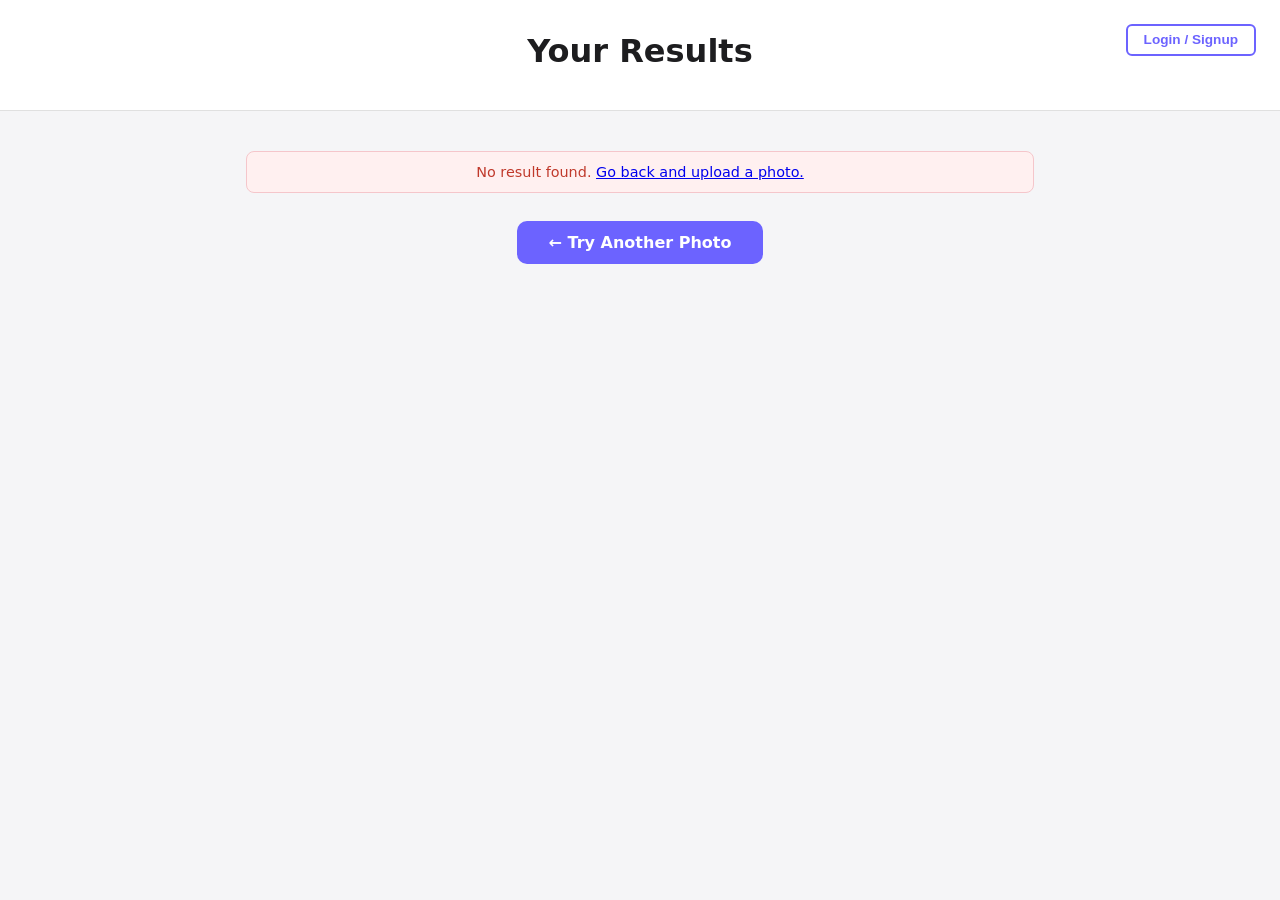
==== commit e4e8e010: "feat: user accounts, database integration, JWT auth, and dark mode UI" ====
--- a/frontend/result.html
+++ b/frontend/result.html
@@ -5,11 +5,13 @@
   <meta name="viewport" content="width=device-width, initial-scale=1.0" />
   <title>Your Results — Hairstyle Recommender</title>
   <link rel="stylesheet" href="css/style.css" />
+  <link rel="stylesheet" href="css/modals.css" />
 </head>
 <body>
 
-  <header>
+  <header style="position: relative;">
     <h1>Your Results</h1>
+    <div class="auth-header-container" style="position:absolute; top: 1.5rem; right: 1.5rem; display:flex; align-items:center;"></div>
   </header>
 
   <main id="resultsContainer"></main>
@@ -42,6 +44,7 @@
     } else {
       try {
         renderResults(JSON.parse(raw));
+        setTimeout(highlightFavorites, 100);
       } catch (err) {
         container.innerHTML = `
           <p class="error-msg" style="display:block;text-align:center;">
@@ -143,7 +146,12 @@
                 <span>${h.match_score}%</span>
                 <small>match</small>
               </div>
-              <h3>${h.name}</h3>
+              <div style="display:flex; justify-content:space-between; width:100%; align-items:center; margin-left:1rem;">
+                <h3 style="margin:0;">${h.name}</h3>
+                <button class="btn-heart" data-name="${h.name.replace(/'/g, "&apos;")}" onclick="toggleFavorite(this, '${h.name.replace(/'/g, "\\'")}')">
+                  <svg xmlns="http://www.w3.org/2000/svg" width="22" height="22" viewBox="0 0 24 24" fill="none" class="heart-icon"><path d="M20.84 4.61a5.5 5.5 0 0 0-7.78 0L12 5.67l-1.06-1.06a5.5 5.5 0 0 0-7.78 7.78l1.06 1.06L12 21.23l7.78-7.78 1.06-1.06a5.5 5.5 0 0 0 0-7.78z"></path></svg>
+                </button>
+              </div>
             </div>
             <p>${h.description}</p>
             <div class="tip"><em>Tip: ${h.tip}</em></div>
@@ -184,6 +192,43 @@
         </section>
       `;
     }
+
+    async function highlightFavorites() {
+      if (typeof loadFavorites !== 'function') return;
+      const favs = await loadFavorites();
+      const favNames = favs.map(f => f.hairstyle_name);
+      document.querySelectorAll('.btn-heart').forEach(btn => {
+         if (favNames.includes(btn.dataset.name)) {
+            btn.classList.add('active');
+         }
+      });
+    }
   </script>
+
+  <!-- Auth Modal -->
+  <div id="authModal" class="modal-overlay" style="display:none;">
+    <div class="modal-card">
+      <h2 id="authTitle">Login</h2>
+      <input type="text" id="authUsername" placeholder="Username" class="auth-input" />
+      <input type="password" id="authPassword" placeholder="Password" class="auth-input" />
+      <p id="authError" style="color:#e74c3c; font-size: 0.8rem; display:none;"></p>
+      <button class="btn-primary" style="width:100%; margin-top:1rem;" onclick="submitAuth()">Submit</button>
+      <p style="text-align:center; margin-top:1rem; font-size:0.85rem;">
+        <a href="#" onclick="toggleAuthMode()" id="authToggleText">Need an account? Sign up</a>
+      </p>
+      <button class="btn-secondary btn-sm" style="width:100%; margin-top:0.5rem;" onclick="closeAuthModal()">Cancel</button>
+    </div>
+  </div>
+
+  <!-- Favorites Modal -->
+  <div id="favModal" class="modal-overlay" style="display:none;">
+    <div class="modal-card" style="max-width: 500px;">
+      <h2>My Saved Styles</h2>
+      <div id="favList" class="fav-list"></div>
+      <button class="btn-secondary" style="width:100%; margin-top:1rem;" onclick="closeFavModal()">Close</button>
+    </div>
+  </div>
+
+  <script src="js/auth.js"></script>
 </body>
 </html>
--- a/frontend/css/style.css
+++ b/frontend/css/style.css
@@ -1,229 +1,256 @@
-/* ─── Reset & Base ─────────────────────────────────────────────── */
-*, *::before, *::after { box-sizing: border-box; margin: 0; padding: 0; }
-body { font-family: 'Segoe UI', system-ui, sans-serif; background: #f5f5f7; color: #1d1d1f; min-height: 100vh; }
-
-/* ─── Header ───────────────────────────────────────────────────── */
-header { background: #fff; border-bottom: 1px solid #e0e0e0; padding: 2rem 1rem; text-align: center; }
-header h1 { font-size: 2rem; margin-bottom: 0.5rem; }
-header p  { color: #555; font-size: 1rem; }
-
-/* ─── Main ─────────────────────────────────────────────────────── */
-main { max-width: 820px; margin: 2.5rem auto; padding: 0 1rem; }
-
-/* ─── Upload Card ──────────────────────────────────────────────── */
-.upload-card {
-  background: #fff; border-radius: 16px;
-  box-shadow: 0 4px 24px rgba(0,0,0,0.07);
-  padding: 2rem; display: flex; flex-direction: column;
-  align-items: center; gap: 1.25rem;
-}
-
-/* Preview */
-.preview-area {
-  width: 100%; max-width: 340px; aspect-ratio: 1;
-  border: 2px dashed #c0c0c8; border-radius: 12px;
-  display: flex; align-items: center; justify-content: center;
-  overflow: hidden; cursor: pointer; transition: border-color 0.2s;
-}
-.preview-area:hover, .preview-area.drag-over { border-color: #6c63ff; background: #f3f2ff; }
-.preview-area img { width: 100%; height: 100%; object-fit: cover; }
-.placeholder { text-align: center; color: #888; padding: 2rem; }
-.placeholder span  { font-size: 3rem; display: block; margin-bottom: 0.5rem; }
-.placeholder p     { font-size: 1rem; margin-bottom: 0.25rem; }
-.placeholder small { font-size: 0.8rem; }
-
-/* ─── Preferences Grid ─────────────────────────────────────────── */
-.prefs-grid {
-  width: 100%; display: grid;
-  grid-template-columns: 1fr 1fr;
-  gap: 1rem;
-}
-.pref-group { display: flex; flex-direction: column; gap: 0.5rem; }
-.pref-label { font-size: 0.85rem; font-weight: 600; color: #444; }
-.pill-group { display: flex; flex-wrap: wrap; gap: 0.4rem; }
-
-/* Pills */
-.pill {
-  background: transparent; color: #555;
-  border: 2px solid #d0d0d8; border-radius: 50px;
-  padding: 0.35rem 0.9rem; font-size: 0.85rem;
-  font-weight: 500; cursor: pointer;
-  transition: border-color 0.2s, background 0.2s, color 0.2s;
-}
-.pill:hover  { border-color: #6c63ff; color: #6c63ff; }
-.pill.active { border-color: #6c63ff; background: #6c63ff; color: #fff; }
-
-/* ─── Buttons ──────────────────────────────────────────────────── */
-.btn-primary {
-  background: #6c63ff; color: #fff; border: none;
-  padding: 0.75rem 2rem; border-radius: 10px;
-  font-size: 1rem; font-weight: 600; cursor: pointer;
-  transition: background 0.2s, transform 0.1s;
-}
-.btn-primary:hover:not(:disabled)  { background: #574fd6; }
-.btn-primary:active:not(:disabled) { transform: scale(0.97); }
-.btn-primary:disabled { background: #bbb; cursor: not-allowed; }
-
-.btn-secondary {
-  background: transparent; color: #6c63ff;
-  border: 2px solid #6c63ff; padding: 0.6rem 1.6rem;
-  border-radius: 10px; font-size: 0.95rem;
-  font-weight: 600; cursor: pointer; transition: background 0.2s;
-}
-.btn-secondary:hover { background: #f3f2ff; }
-
-/* ─── Loading ──────────────────────────────────────────────────── */
-.loading { display: flex; flex-direction: column; align-items: center; gap: 0.75rem; color: #555; }
-.spinner { width: 36px; height: 36px; border: 4px solid #e0e0e0; border-top-color: #6c63ff; border-radius: 50%; animation: spin 0.8s linear infinite; }
-@keyframes spin { to { transform: rotate(360deg); } }
-
-/* ─── Error ────────────────────────────────────────────────────── */
-.error-msg { background: #fff0f0; color: #c0392b; border: 1px solid #f5c6cb; border-radius: 8px; padding: 0.75rem 1rem; width: 100%; font-size: 0.9rem; }
-
-/* ─── Results Page ─────────────────────────────────────────────── */
-.result-header { background: #fff; border-radius: 16px; padding: 2rem; text-align: center; box-shadow: 0 4px 24px rgba(0,0,0,0.07); margin-bottom: 1.5rem; }
-.face-shape-badge { display: inline-block; background: #6c63ff; color: #fff; font-size: 1.75rem; font-weight: 700; padding: 0.5rem 2rem; border-radius: 50px; margin-bottom: 0.75rem; }
-.confidence-text { color: #555; margin-bottom: 0.75rem; }
-.shape-desc { color: #444; font-size: 0.95rem; max-width: 500px; margin: 0 auto 1rem; }
-
-/* Preferences summary tags */
-.prefs-summary { display: flex; flex-wrap: wrap; gap: 0.5rem; justify-content: center; margin-top: 0.75rem; }
-.pref-tag { background: #f0efff; color: #6c63ff; border: 1px solid #d5d0ff; border-radius: 50px; padding: 0.3rem 0.9rem; font-size: 0.82rem; font-weight: 500; }
-
-/* ─── Sections ─────────────────────────────────────────────────── */
-.section { background: #fff; border-radius: 16px; padding: 1.75rem; box-shadow: 0 4px 24px rgba(0,0,0,0.06); margin-bottom: 1.5rem; }
-.section h2 { font-size: 1.2rem; margin-bottom: 0.5rem; color: #1d1d1f; }
-.algo-note  { font-size: 0.82rem; color: #888; margin-bottom: 1.25rem; }
-.highlight  { color: #6c63ff; }
-
-/* ─── Score bars ───────────────────────────────────────────────── */
-.score-row { display: flex; align-items: center; gap: 0.75rem; margin-bottom: 0.6rem; }
-.score-label { width: 70px; font-size: 0.9rem; font-weight: 500; text-align: right; flex-shrink: 0; }
-.score-bar-wrap { flex: 1; background: #f0f0f5; border-radius: 50px; height: 12px; overflow: hidden; }
-.score-bar { height: 100%; background: #6c63ff; border-radius: 50px; }
-.score-pct { width: 48px; font-size: 0.85rem; color: #555; flex-shrink: 0; }
-
-/* ─── Hairstyle Cards ──────────────────────────────────────────── */
-.cards-grid { display: grid; grid-template-columns: repeat(auto-fill, minmax(200px, 1fr)); gap: 1.5rem; }
-.hair-card { border: 1px solid #e8e8ed; border-radius: 12px; padding: 0; transition: box-shadow 0.2s; overflow: hidden; display: flex; flex-direction: column; background: #fff; }
-.hair-card:hover { box-shadow: 0 4px 16px rgba(108,99,255,0.15); transform: translateY(-3px); }
-
-.hair-image { width: 100%; height: 220px; object-fit: cover; border-bottom: 1px solid #e8e8ed; }
-.card-content { padding: 1.25rem; flex: 1; display: flex; flex-direction: column; }
-
-.card-top { display: flex; align-items: center; gap: 0.75rem; margin-bottom: 0.75rem; }
-.card-top h3 { font-size: 0.95rem; color: #1d1d1f; }
-.hair-card p { font-size: 0.875rem; color: #555; margin-bottom: 0.75rem; line-height: 1.5; }
-.tip { font-size: 0.8rem; color: #6c63ff; }
-
-/* Match score ring */
-.match-ring {
-  min-width: 52px; height: 52px; border-radius: 50%;
-  display: flex; flex-direction: column;
-  align-items: center; justify-content: center;
-  border: 3px solid; flex-shrink: 0;
-}
-.match-ring span  { font-size: 0.8rem; font-weight: 700; line-height: 1; }
-.match-ring small { font-size: 0.6rem; color: #888; }
-.match-high { border-color: #27ae60; color: #27ae60; }
-.match-mid  { border-color: #f39c12; color: #f39c12; }
-.match-low  { border-color: #e74c3c; color: #e74c3c; }
-
-/* ─── Avoid section ────────────────────────────────────────────── */
-.avoid-section { background: #fff8f8; }
-.avoid-list { padding-left: 1.25rem; }
-.avoid-list li { color: #c0392b; font-size: 0.9rem; margin-bottom: 0.4rem; line-height: 1.5; }
-
-/* ─── Responsive ───────────────────────────────────────────────── */
-@media (max-width: 560px) {
-  header h1 { font-size: 1.5rem; }
-  .prefs-grid { grid-template-columns: 1fr; }
-  .face-shape-badge { font-size: 1.3rem; }
-  .cards-grid { grid-template-columns: 1fr; }
-}
-
-/* ─── AI Hair Detection Section ─────────────────────────────── */
-.hair-detect-section { border-left: 4px solid #6c63ff; background: linear-gradient(135deg, #f8f7ff 0%, #fff 100%); }
-
-.hair-detect-header { margin-bottom: 1.25rem; }
-.hair-detect-header h2 { margin-top: 0.4rem; }
-
-.ai-badge {
-  display: inline-block;
-  background: linear-gradient(135deg, #6c63ff, #a78bfa);
-  color: #fff;
-  font-size: 0.75rem;
-  font-weight: 700;
-  letter-spacing: 0.05em;
-  text-transform: uppercase;
-  padding: 0.25rem 0.75rem;
-  border-radius: 50px;
-  margin-bottom: 0.4rem;
-}
-
-.hair-detect-grid {
-  display: grid;
-  grid-template-columns: 1fr 1fr;
-  gap: 1rem;
-  margin-bottom: 1rem;
-}
-
-.hair-detect-card {
-  background: #fff;
-  border: 1px solid #e8e8ed;
-  border-radius: 12px;
-  padding: 1.25rem;
-  display: flex;
-  flex-direction: column;
-  gap: 0.75rem;
-  box-shadow: 0 2px 10px rgba(108,99,255,0.06);
-  transition: box-shadow 0.2s;
-}
-.hair-detect-card:hover { box-shadow: 0 4px 16px rgba(108,99,255,0.14); }
-
-.hair-detect-icon { font-size: 2rem; line-height: 1; }
-
-.hair-detect-info { display: flex; flex-direction: column; gap: 0.15rem; }
-.hair-detect-label { font-size: 0.75rem; font-weight: 600; color: #888; text-transform: uppercase; letter-spacing: 0.06em; }
-.hair-detect-value { font-size: 1.4rem; font-weight: 700; color: #6c63ff; }
-
-/* Length progress bar */
-.hair-detect-bar-wrap { height: 8px; background: #ececf5; border-radius: 50px; overflow: hidden; }
-.hair-detect-bar { height: 100%; background: linear-gradient(90deg, #6c63ff, #a78bfa); border-radius: 50px; transition: width 0.6s ease; }
-
-.hair-length-scale {
-  display: flex;
-  justify-content: space-between;
-  font-size: 0.72rem;
-  color: #aaa;
-  font-weight: 500;
-}
-.hair-length-scale .active-scale { color: #6c63ff; font-weight: 700; }
-
-/* Hair type pills */
-.hair-type-pills { display: flex; gap: 0.4rem; flex-wrap: wrap; }
-.htype-pill {
-  font-size: 0.8rem;
-  padding: 0.3rem 0.75rem;
-  border-radius: 50px;
-  border: 2px solid #e0e0e8;
-  color: #888;
-  font-weight: 500;
-  background: transparent;
-}
-.htype-active {
-  border-color: #6c63ff;
-  background: #6c63ff;
-  color: #fff;
-}
-
-.detect-note {
-  font-size: 0.8rem;
-  color: #999;
-  margin: 0;
-  font-style: italic;
-}
-
-@media (max-width: 560px) {
-  .hair-detect-grid { grid-template-columns: 1fr; }
-}+/* ─── Reset & Base ─────────────────────────────────────────────── */
+:root {
+  --bg-body: #f5f5f7;
+  --bg-card: #fff;
+  --bg-hover: #f3f2ff;
+  --text-main: #1d1d1f;
+  --text-muted: #555;
+  --text-light: #888;
+  --primary: #6c63ff;
+  --primary-hover: #574fd6;
+  --border-color: #e0e0e0;
+  --border-light: #e8e8ed;
+  --shadow-color: rgba(0,0,0,0.07);
+  --error-bg: #fff0f0;
+  --error-border: #f5c6cb;
+  --error-text: #c0392b;
+  --pill-border: #d0d0d8;
+  --tag-bg: #f0efff;
+  --tag-border: #d5d0ff;
+  --score-bg: #f0f0f5;
+  --avoid-bg: #fff8f8;
+  --sect-bg: linear-gradient(135deg, #f8f7ff 0%, #fff 100%);
+}
+
+@media (prefers-color-scheme: dark) {
+  :root {
+    --bg-body: #121214;
+    --bg-card: #1c1c1f;
+    --bg-hover: #262630;
+    --text-main: #eaeaea;
+    --text-muted: #aaa;
+    --text-light: #777;
+    --primary: #8a84ff;
+    --primary-hover: #a19bff;
+    --border-color: #333336;
+    --border-light: #2c2c30;
+    --shadow-color: rgba(0,0,0,0.4);
+    --error-bg: #3a1a1a;
+    --error-border: #5c2222;
+    --error-text: #f5c6cb;
+    --pill-border: #444;
+    --tag-bg: #2a2a35;
+    --tag-border: #4a4a5e;
+    --score-bg: #2c2c30;
+    --avoid-bg: #2a1616;
+    --sect-bg: linear-gradient(135deg, #1f1f24 0%, #1c1c1f 100%);
+  }
+}
+
+*, *::before, *::after { box-sizing: border-box; margin: 0; padding: 0; }
+body { font-family: 'Segoe UI', system-ui, sans-serif; background: var(--bg-body); color: var(--text-main); min-height: 100vh; }
+
+/* ─── Header ───────────────────────────────────────────────────── */
+header { background: var(--bg-card); border-bottom: 1px solid var(--border-color); padding: 2rem 1rem; text-align: center; }
+header h1 { font-size: 2rem; margin-bottom: 0.5rem; }
+header p  { color: var(--text-muted); font-size: 1rem; }
+
+/* ─── Main ─────────────────────────────────────────────────────── */
+main { max-width: 820px; margin: 2.5rem auto; padding: 0 1rem; }
+
+/* ─── Upload Card ──────────────────────────────────────────────── */
+.upload-card {
+  background: var(--bg-card); border-radius: 16px;
+  box-shadow: 0 4px 24px var(--shadow-color);
+  padding: 2rem; display: flex; flex-direction: column;
+  align-items: center; gap: 1.25rem;
+}
+
+/* Preview */
+.preview-area {
+  width: 100%; max-width: 340px; aspect-ratio: 1;
+  border: 2px dashed var(--pill-border); border-radius: 12px;
+  display: flex; align-items: center; justify-content: center;
+  overflow: hidden; cursor: pointer; transition: border-color 0.2s;
+}
+.preview-area:hover, .preview-area.drag-over { border-color: var(--primary); background: var(--bg-hover); }
+.preview-area img { width: 100%; height: 100%; object-fit: cover; }
+.placeholder { text-align: center; color: var(--text-light); padding: 2rem; }
+.placeholder p     { font-size: 1rem; margin-bottom: 0.25rem; }
+.placeholder small { font-size: 0.8rem; }
+
+/* ─── Preferences Grid ─────────────────────────────────────────── */
+.prefs-grid {
+  width: 100%; display: grid;
+  grid-template-columns: 1fr 1fr;
+  gap: 1rem;
+}
+.pref-group { display: flex; flex-direction: column; gap: 0.5rem; }
+.pref-label { font-size: 0.85rem; font-weight: 600; color: var(--text-main); }
+.pill-group { display: flex; flex-wrap: wrap; gap: 0.4rem; }
+
+/* Pills */
+.pill {
+  background: transparent; color: var(--text-muted);
+  border: 2px solid var(--pill-border); border-radius: 50px;
+  padding: 0.35rem 0.9rem; font-size: 0.85rem;
+  font-weight: 500; cursor: pointer;
+  transition: border-color 0.2s, background 0.2s, color 0.2s;
+}
+.pill:hover  { border-color: var(--primary); color: var(--primary); }
+.pill.active { border-color: var(--primary); background: var(--primary); color: #fff; }
+
+/* ─── Buttons ──────────────────────────────────────────────────── */
+.btn-primary {
+  background: var(--primary); color: #fff; border: none;
+  padding: 0.75rem 2rem; border-radius: 10px;
+  font-size: 1rem; font-weight: 600; cursor: pointer;
+  transition: background 0.2s, transform 0.1s;
+}
+.btn-primary:hover:not(:disabled)  { background: var(--primary-hover); }
+.btn-primary:active:not(:disabled) { transform: scale(0.97); }
+.btn-primary:disabled { background: var(--text-light); cursor: not-allowed; }
+
+.btn-secondary {
+  background: transparent; color: var(--primary);
+  border: 2px solid var(--primary); padding: 0.6rem 1.6rem;
+  border-radius: 10px; font-size: 0.95rem;
+  font-weight: 600; cursor: pointer; transition: background 0.2s;
+}
+.btn-secondary:hover { background: var(--bg-hover); }
+
+/* ─── Loading ──────────────────────────────────────────────────── */
+.loading { display: flex; flex-direction: column; align-items: center; gap: 0.75rem; color: var(--text-muted); }
+.spinner { width: 36px; height: 36px; border: 4px solid var(--border-color); border-top-color: var(--primary); border-radius: 50%; animation: spin 0.8s linear infinite; }
+@keyframes spin { to { transform: rotate(360deg); } }
+
+/* ─── Error ────────────────────────────────────────────────────── */
+.error-msg { background: var(--error-bg); color: var(--error-text); border: 1px solid var(--error-border); border-radius: 8px; padding: 0.75rem 1rem; width: 100%; font-size: 0.9rem; }
+
+/* ─── Results Page ─────────────────────────────────────────────── */
+.result-header { background: var(--bg-card); border-radius: 16px; padding: 2rem; text-align: center; box-shadow: 0 4px 24px var(--shadow-color); margin-bottom: 1.5rem; }
+.face-shape-badge { display: inline-block; background: var(--primary); color: #fff; font-size: 1.75rem; font-weight: 700; padding: 0.5rem 2rem; border-radius: 50px; margin-bottom: 0.75rem; }
+.confidence-text { color: var(--text-muted); margin-bottom: 0.75rem; }
+.shape-desc { color: var(--text-main); font-size: 0.95rem; max-width: 500px; margin: 0 auto 1rem; }
+
+/* Preferences summary tags */
+.prefs-summary { display: flex; flex-wrap: wrap; gap: 0.5rem; justify-content: center; margin-top: 0.75rem; }
+.pref-tag { background: var(--tag-bg); color: var(--primary); border: 1px solid var(--tag-border); border-radius: 50px; padding: 0.3rem 0.9rem; font-size: 0.82rem; font-weight: 500; }
+
+/* ─── Sections ─────────────────────────────────────────────────── */
+.section { background: var(--bg-card); border-radius: 16px; padding: 1.75rem; box-shadow: 0 4px 24px var(--shadow-color); margin-bottom: 1.5rem; }
+.section h2 { font-size: 1.2rem; margin-bottom: 0.5rem; color: var(--text-main); }
+.algo-note  { font-size: 0.82rem; color: var(--text-light); margin-bottom: 1.25rem; }
+.highlight  { color: var(--primary); }
+
+/* ─── Score bars ───────────────────────────────────────────────── */
+.score-row { display: flex; align-items: center; gap: 0.75rem; margin-bottom: 0.6rem; }
+.score-label { width: 70px; font-size: 0.9rem; font-weight: 500; text-align: right; flex-shrink: 0; }
+.score-bar-wrap { flex: 1; background: var(--score-bg); border-radius: 50px; height: 12px; overflow: hidden; }
+.score-bar { height: 100%; background: var(--primary); border-radius: 50px; }
+.score-pct { width: 48px; font-size: 0.85rem; color: var(--text-muted); flex-shrink: 0; }
+
+/* ─── Hairstyle Cards ──────────────────────────────────────────── */
+.cards-grid { display: grid; grid-template-columns: repeat(auto-fill, minmax(200px, 1fr)); gap: 1.5rem; }
+.hair-card { border: 1px solid var(--border-light); border-radius: 12px; padding: 0; transition: box-shadow 0.2s, transform 0.2s; overflow: hidden; display: flex; flex-direction: column; background: var(--bg-card); }
+.hair-card:hover { box-shadow: 0 4px 16px var(--shadow-color); transform: translateY(-3px); border-color: var(--primary); }
+
+.hair-image { width: 100%; height: 220px; object-fit: cover; border-bottom: 1px solid var(--border-light); }
+.card-content { padding: 1.25rem; flex: 1; display: flex; flex-direction: column; }
+
+.card-top { display: flex; align-items: center; gap: 0.75rem; margin-bottom: 0.75rem; }
+.card-top h3 { font-size: 0.95rem; color: var(--text-main); }
+.hair-card p { font-size: 0.875rem; color: var(--text-muted); margin-bottom: 0.75rem; line-height: 1.5; }
+.tip { font-size: 0.8rem; color: var(--primary); }
+
+/* Match score ring */
+.match-ring {
+  min-width: 52px; height: 52px; border-radius: 50%;
+  display: flex; flex-direction: column;
+  align-items: center; justify-content: center;
+  border: 3px solid; flex-shrink: 0; background: var(--bg-card);
+}
+.match-ring span  { font-size: 0.8rem; font-weight: 700; line-height: 1; color: var(--text-main); }
+.match-ring small { font-size: 0.6rem; color: var(--text-light); }
+.match-high { border-color: #27ae60; }
+.match-mid  { border-color: #f39c12; }
+.match-low  { border-color: #e74c3c; }
+
+/* ─── Avoid section ────────────────────────────────────────────── */
+.avoid-section { background: var(--avoid-bg); }
+.avoid-list { padding-left: 1.25rem; }
+.avoid-list li { color: var(--error-text); font-size: 0.9rem; margin-bottom: 0.4rem; line-height: 1.5; }
+
+/* ─── Responsive ───────────────────────────────────────────────── */
+@media (max-width: 560px) {
+  header h1 { font-size: 1.5rem; }
+  .prefs-grid { grid-template-columns: 1fr; }
+  .face-shape-badge { font-size: 1.3rem; }
+  .cards-grid { grid-template-columns: 1fr; }
+}
+
+/* ─── AI Hair Detection Section ─────────────────────────────── */
+.hair-detect-section { border-left: 4px solid var(--primary); background: var(--sect-bg); }
+.hair-detect-header { margin-bottom: 1.25rem; }
+.hair-detect-header h2 { margin-top: 0.4rem; }
+
+.ai-badge {
+  display: inline-block;
+  background: linear-gradient(135deg, var(--primary), #a78bfa);
+  color: #fff;
+  font-size: 0.75rem;
+  font-weight: 700;
+  letter-spacing: 0.05em;
+  text-transform: uppercase;
+  padding: 0.25rem 0.75rem;
+  border-radius: 50px;
+  margin-bottom: 0.4rem;
+}
+
+.hair-detect-grid {
+  display: grid;
+  grid-template-columns: 1fr 1fr;
+  gap: 1rem;
+  margin-bottom: 1rem;
+}
+
+.hair-detect-card {
+  background: var(--bg-card);
+  border: 1px solid var(--border-light);
+  border-radius: 12px;
+  padding: 1.25rem;
+  display: flex;
+  flex-direction: column;
+  gap: 0.75rem;
+  box-shadow: 0 2px 10px var(--shadow-color);
+  transition: box-shadow 0.2s;
+}
+.hair-detect-card:hover { box-shadow: 0 4px 16px var(--shadow-color); }
+
+.hair-detect-icon { font-size: 2rem; line-height: 1; }
+
+.hair-detect-info { display: flex; flex-direction: column; gap: 0.15rem; }
+.hair-detect-label { font-size: 0.75rem; font-weight: 600; color: var(--text-light); text-transform: uppercase; letter-spacing: 0.06em; }
+.hair-detect-value { font-size: 1.4rem; font-weight: 700; color: var(--primary); }
+
+/* Length progress bar */
+.hair-detect-bar-wrap { height: 8px; background: var(--border-color); border-radius: 50px; overflow: hidden; }
+.hair-detect-bar { height: 100%; background: linear-gradient(90deg, var(--primary), #a78bfa); border-radius: 50px; transition: width 0.6s ease; }
+
+.hair-length-scale { display: flex; justify-content: space-between; font-size: 0.72rem; color: var(--text-light); font-weight: 500; }
+.hair-length-scale .active-scale { color: var(--primary); font-weight: 700; }
+
+/* Hair type pills */
+.hair-type-pills { display: flex; gap: 0.4rem; flex-wrap: wrap; }
+.htype-pill {
+  font-size: 0.8rem; padding: 0.3rem 0.75rem; border-radius: 50px;
+  border: 2px solid var(--border-color); color: var(--text-light);
+  font-weight: 500; background: transparent;
+}
+.htype-active { border-color: var(--primary); background: var(--primary); color: #fff; }
+
+.detect-note { font-size: 0.8rem; color: var(--text-light); margin: 0; font-style: italic; }
+
+@media (max-width: 560px) {
+  .hair-detect-grid { grid-template-columns: 1fr; }
+}
--- a/frontend/css/modals.css
+++ b/frontend/css/modals.css
@@ -0,0 +1,37 @@
+/* ─── Modal ─────────────────────────────────────────────────────── */
+.modal-overlay {
+  position: fixed; top: 0; left: 0; width: 100vw; height: 100vh;
+  background: rgba(0,0,0,0.6); backdrop-filter: blur(4px);
+  display: flex; align-items: center; justify-content: center;
+  z-index: 1000;
+}
+.modal-card {
+  background: var(--bg-card, #fff); padding: 2rem; border-radius: 16px; width: 90%; max-width: 360px;
+  box-shadow: 0 10px 40px var(--shadow-color, rgba(0,0,0,0.1)); position: relative; border: 1px solid var(--border-light);
+}
+.modal-card h2 { margin-bottom: 1.5rem; color: var(--text-main, #1d1d1f); text-align: center; }
+.auth-input {
+  width: 100%; padding: 0.8rem 1rem; margin-bottom: 1rem;
+  border: 1px solid var(--border-color, #d0d0d8); border-radius: 8px; font-size: 1rem;
+  background: var(--bg-body); color: var(--text-main);
+}
+.auth-input:focus { outline: none; border-color: var(--primary, #6c63ff); }
+.btn-sm { padding: 0.4rem 1rem; font-size: 0.85rem; border-radius: 6px; }
+
+/* ─── Favorites ─────────────────────────────────────────────────── */
+.fav-list {
+  max-height: 300px; overflow-y: auto; display: flex; flex-direction: column; gap: 0.75rem;
+}
+.fav-item {
+  display: flex; justify-content: space-between; align-items: center;
+  padding: 0.75rem; background: var(--bg-hover, #f8f8fc); border-radius: 8px; border: 1px solid var(--border-light, #e0e0e8);
+}
+.fav-item strong { color: var(--primary, #6c63ff); }
+
+/* Heart Button */
+.btn-heart {
+  background: transparent; border: none; cursor: pointer; padding: 0.2rem;
+}
+.heart-icon { stroke: var(--text-muted, #888); stroke-width: 2; transition: fill 0.2s, stroke 0.2s, transform 0.2s; }
+.btn-heart:hover .heart-icon { transform: scale(1.1); }
+.btn-heart.active .heart-icon { fill: #e74c3c; stroke: #e74c3c; }
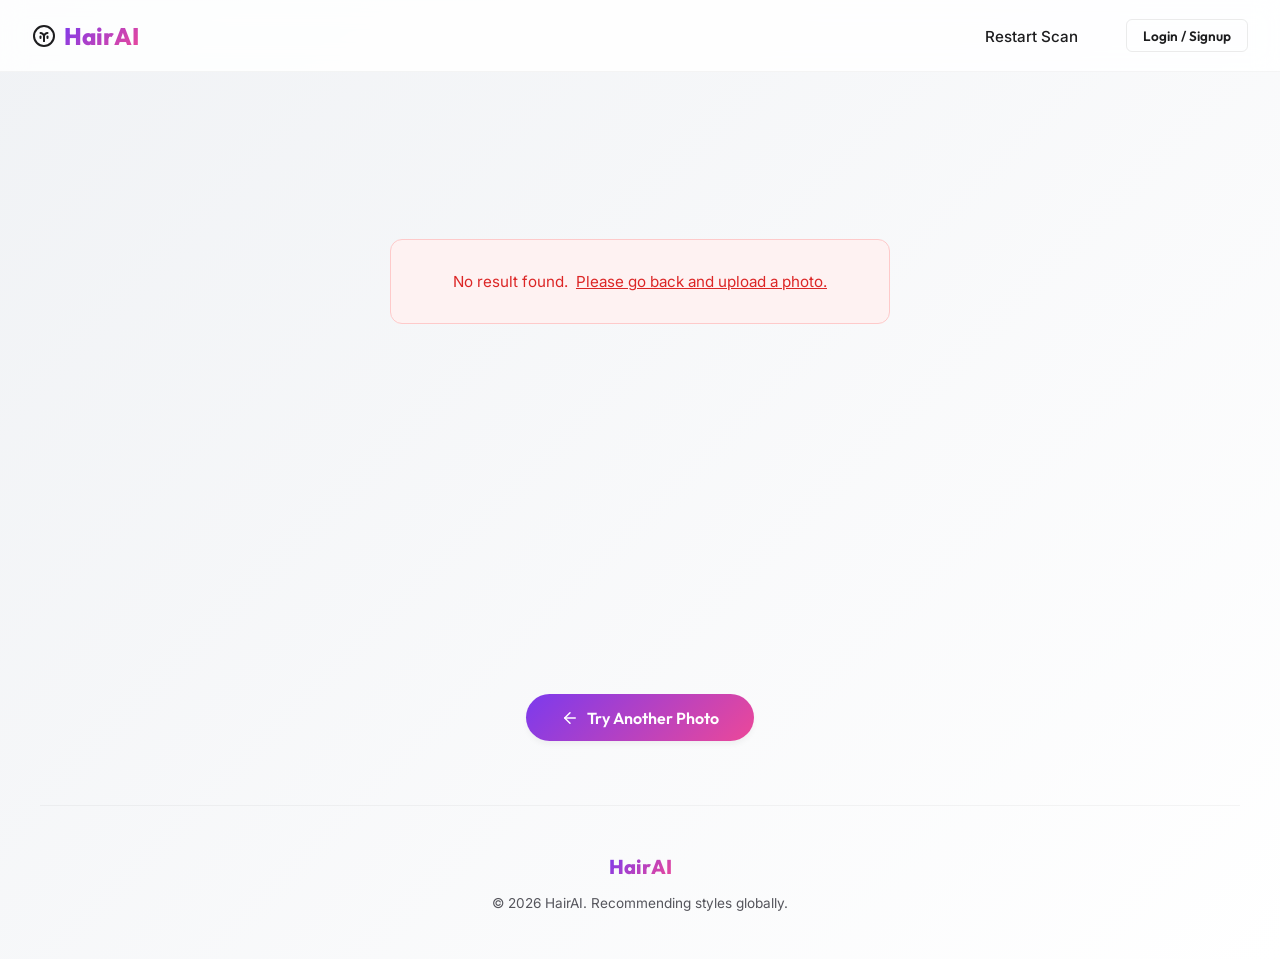
==== commit 05d4ccc6: "frontend changes" ====
--- a/frontend/result.html
+++ b/frontend/result.html
@@ -3,22 +3,38 @@
 <head>
   <meta charset="UTF-8" />
   <meta name="viewport" content="width=device-width, initial-scale=1.0" />
-  <title>Your Results — Hairstyle Recommender</title>
+  <title>Your Results — HairAI</title>
   <link rel="stylesheet" href="css/style.css" />
   <link rel="stylesheet" href="css/modals.css" />
 </head>
 <body>
 
-  <header style="position: relative;">
-    <h1>Your Results</h1>
-    <div class="auth-header-container" style="position:absolute; top: 1.5rem; right: 1.5rem; display:flex; align-items:center;"></div>
-  </header>
-
-  <main id="resultsContainer"></main>
-
-  <div style="text-align:center; margin:2rem 0;">
-    <a href="/" class="btn-primary" style="text-decoration:none;">← Try Another Photo</a>
+  <!-- ── Navigation ── -->
+  <nav class="navbar">
+    <a href="/" class="nav-brand">
+      <svg width="24" height="24" viewBox="0 0 24 24" fill="none" stroke="currentColor" stroke-width="2" stroke-linecap="round" stroke-linejoin="round"><path d="M12 2C6.48 2 2 6.48 2 12s4.48 10 10 10 10-4.48 10-10S17.52 2 12 2z"></path><path d="M8.5 12.5v1.5"></path><path d="M15.5 12.5v1.5"></path><path d="M12 12.5C12 10.5 14 9 15.5 9c-1.5 0-3.5 1.5-3.5 3.5V17"></path><path d="M12 12.5c0-2-2-3.5-3.5-3.5 1.5 0 3.5 1.5 3.5 3.5V17"></path></svg>
+      <span>HairAI</span>
+    </a>
+    <ul class="nav-links">
+      <li><a href="/">Restart Scan</a></li>
+      <div class="auth-header-container" style="display:inline-flex; margin-left: 1rem;"></div>
+    </ul>
+  </nav>
+
+  <main id="resultsContainer" class="container" style="min-height: 70vh; padding-top: calc(var(--nav-height) + 2rem);"></main>
+
+  <div style="text-align:center; margin: 4rem 0;">
+    <a href="/" class="btn-primary">
+      <svg style="margin-right:8px;" width="18" height="18" viewBox="0 0 24 24" fill="none" stroke="currentColor" stroke-width="2" stroke-linecap="round" stroke-linejoin="round"><line x1="19" y1="12" x2="5" y2="12"></line><polyline points="12 19 5 12 12 5"></polyline></svg>
+      Try Another Photo
+    </a>
   </div>
+
+  <!-- ── Footer ── -->
+  <footer class="footer container">
+    <div class="footer-logo">HairAI</div>
+    <p>&copy; 2026 HairAI. Recommending styles globally.</p>
+  </footer>
 
   <script>
     /* ── helpers ─────────────────────────────────────────── */
@@ -38,19 +54,23 @@
 
     if (!raw) {
       container.innerHTML = `
-        <p class="error-msg" style="display:block;text-align:center;">
-          No result found. <a href="/">Go back and upload a photo.</a>
-        </p>`;
+        <div style="padding-top: 15vh;">
+          <div class="error-msg" style="justify-content:center; max-width:500px; margin:0 auto; padding: 2rem;">
+            No result found. <a href="/" style="color:var(--error-text); text-decoration:underline;">Please go back and upload a photo.</a>
+          </div>
+        </div>`;
     } else {
       try {
         renderResults(JSON.parse(raw));
         setTimeout(highlightFavorites, 100);
       } catch (err) {
         container.innerHTML = `
-          <p class="error-msg" style="display:block;text-align:center;">
-            ⚠️ Error rendering results: ${err.message}<br/>
-            <a href="/">Go back and try again.</a>
-          </p>`;
+          <div style="padding-top: 15vh;">
+            <div class="error-msg" style="justify-content:center; max-width:500px; margin:0 auto; padding: 2rem;">
+              ⚠️ Error rendering results: ${err.message}<br/>
+              <a href="/" style="color:var(--error-text); text-decoration:underline;">Please go back and try again.</a>
+            </div>
+          </div>`;
         console.error("renderResults crashed:", err);
       }
     }
@@ -63,7 +83,6 @@
       const prefs       = data.preferences      || {};
       const allScores   = data.all_scores       || {};
 
-      /* ── Confidence bars ─────────────────────────────── */
       const barsHTML = Object.entries(allScores)
         .sort((a, b) => b[1] - a[1])
         .map(([cls, score]) => `
@@ -73,43 +92,32 @@
             <span class="score-pct">${score.toFixed(1)}%</span>
           </div>`).join("");
 
-      /* ── Preferences tags ───────────────────────────── */
       const prefsHTML = `
         <div class="prefs-summary">
           <span class="pref-tag">${genderLabel}</span>
-          <span class="pref-tag">${cap(prefs.hair_type)} hair</span>
-          <span class="pref-tag">${cap(prefs.length_pref)} length</span>
-          <span class="pref-tag">${cap(prefs.maintenance)} maintenance</span>
+          <span class="pref-tag">${cap(prefs.hair_type)} Hair</span>
+          <span class="pref-tag">${cap(prefs.length_pref)} Length Target</span>
+          <span class="pref-tag">${cap(prefs.maintenance)} Maint.</span>
         </div>`;
 
-      /* ── AI Hair Detection block ─────────────────────
-           Backend sends: detected_hair = { length: "...", type: "..." }
-           NOTE: key is "type" not "hair_type"
-      ─────────────────────────────────────────────────── */
       let hairDetectionSection = "";
       const dh = data.detected_hair;
       if (dh && dh.length && dh.type) {
-        const lengthIcons = { short: "✂️", medium: "💆", long: "🌊" };
-        const typeIcons   = { straight: "➰", wavy: "〰️", curly: "🌀" };
-        const lengthIcon  = lengthIcons[dh.length]  || "📏";
-        const typeIcon    = typeIcons[dh.type]       || "💇";
         const lengthLabel = cap(dh.length);
         const typeLabel   = cap(dh.type);
         const barWidth    = { short: 33, medium: 66, long: 100 }[dh.length] || 50;
 
         hairDetectionSection = `
-          <section class="section hair-detect-section">
+          <section class="section hair-detect-section glass-effect">
             <div class="hair-detect-header">
-              <span class="ai-badge">AI Detected</span>
-              <h2>Your Hair Analysis</h2>
-              <p class="algo-note">Automatically detected from your photo using computer vision &amp; image segmentation.</p>
+              <span class="ai-badge">AI Scan Complete</span>
+              <h2 style="font-family:'Outfit', sans-serif;">Natural Hair Analysis</h2>
+              <p class="algo-note">Automatically analyzed from your photo using vision geometry.</p>
             </div>
             <div class="hair-detect-grid">
               <div class="hair-detect-card">
-                <div class="hair-detect-info">
-                  <span class="hair-detect-label">Hair Length</span>
-                  <span class="hair-detect-value">${lengthLabel}</span>
-                </div>
+                <span class="hair-detect-label">Detected Length</span>
+                <span class="hair-detect-value">${lengthLabel}</span>
                 <div class="hair-detect-bar-wrap">
                   <div class="hair-detect-bar" style="width:${barWidth}%"></div>
                 </div>
@@ -120,10 +128,8 @@
                 </div>
               </div>
               <div class="hair-detect-card">
-                <div class="hair-detect-info">
-                  <span class="hair-detect-label">Hair Type</span>
-                  <span class="hair-detect-value">${typeLabel}</span>
-                </div>
+                <span class="hair-detect-label">Detected Texture</span>
+                <span class="hair-detect-value">${typeLabel}</span>
                 <div class="hair-type-pills">
                   <span class="htype-pill ${dh.type === "straight" ? "htype-active" : ""}">Straight</span>
                   <span class="htype-pill ${dh.type === "wavy"     ? "htype-active" : ""}">Wavy</span>
@@ -131,14 +137,12 @@
                 </div>
               </div>
             </div>
-            <p class="detect-note">These detected values were used to personalise your recommendations (unless you manually overrode them).</p>
           </section>`;
       }
 
-      /* ── Hairstyle recommendation cards ─────────────── */
       const recommended = Array.isArray(rec.recommended) ? rec.recommended : [];
       const cardsHTML = recommended.map(h => `
-        <div class="hair-card">
+        <div class="hair-card glass-effect">
           <img src="${h.image_url || ''}" alt="${h.name}" class="hair-image" />
           <div class="card-content">
             <div class="card-top">
@@ -146,49 +150,50 @@
                 <span>${h.match_score}%</span>
                 <small>match</small>
               </div>
-              <div style="display:flex; justify-content:space-between; width:100%; align-items:center; margin-left:1rem;">
-                <h3 style="margin:0;">${h.name}</h3>
+              <div style="display:flex; justify-content:space-between; width:100%; align-items:center;">
+                <h3 style="margin:0; font-family:'Outfit',sans-serif; font-weight:700;">${h.name}</h3>
                 <button class="btn-heart" data-name="${h.name.replace(/'/g, "&apos;")}" onclick="toggleFavorite(this, '${h.name.replace(/'/g, "\\'")}')">
-                  <svg xmlns="http://www.w3.org/2000/svg" width="22" height="22" viewBox="0 0 24 24" fill="none" class="heart-icon"><path d="M20.84 4.61a5.5 5.5 0 0 0-7.78 0L12 5.67l-1.06-1.06a5.5 5.5 0 0 0-7.78 7.78l1.06 1.06L12 21.23l7.78-7.78 1.06-1.06a5.5 5.5 0 0 0 0-7.78z"></path></svg>
+                  <svg xmlns="http://www.w3.org/2000/svg" width="22" height="22" viewBox="0 0 24 24" fill="none" class="heart-icon" stroke="currentColor" stroke-width="2" stroke-linecap="round" stroke-linejoin="round"><path d="M20.84 4.61a5.5 5.5 0 0 0-7.78 0L12 5.67l-1.06-1.06a5.5 5.5 0 0 0-7.78 7.78l1.06 1.06L12 21.23l7.78-7.78 1.06-1.06a5.5 5.5 0 0 0 0-7.78z"></path></svg>
                 </button>
               </div>
             </div>
             <p>${h.description}</p>
-            <div class="tip"><em>Tip: ${h.tip}</em></div>
+            <div class="tip"><em>💡 Pro Tip: ${h.tip}</em></div>
           </div>
         </div>`).join("");
 
-      /* ── Avoid list ──────────────────────────────────── */
       const avoid     = Array.isArray(rec.avoid) ? rec.avoid : [];
       const avoidHTML = avoid.map(a => `<li>${a}</li>`).join("");
 
-      /* ── Inject into DOM ─────────────────────────────── */
       container.innerHTML = `
         <div class="result-header">
-          <div class="face-shape-badge">${faceLabel} Face</div>
-          <p class="confidence-text">Detection confidence: <strong>${(data.confidence || 0).toFixed(1)}%</strong></p>
+          <div class="face-shape-badge">${faceLabel} Shape</div>
+          <p class="confidence-text">AI Confidence Score: <strong>${(data.confidence || 0).toFixed(1)}%</strong></p>
           <p class="shape-desc">${rec.description || ""}</p>
           ${prefsHTML}
         </div>
 
         ${hairDetectionSection}
 
-        <section class="section">
-          <h2>Face Shape Confidence</h2>
+        <section class="section glass-effect">
+          <h2 style="font-family:'Outfit', sans-serif;">Algorithm Scoring</h2>
+          <p class="algo-note" style="margin-bottom:2rem;">Probability distribution across facial geometries.</p>
           <div class="score-grid">${barsHTML}</div>
         </section>
 
-        <section class="section">
-          <h2>Top Hairstyle Matches for
-            <span class="highlight">${genderLabel} · ${faceLabel}</span>
+        <section class="section glass-effect" style="background:transparent; border:none; box-shadow:none; padding:1rem 0;">
+          <h2 style="font-family:'Outfit', sans-serif; font-size:2rem; margin-bottom:1rem;">Top Styles for 
+            <span style="color:var(--primary);">${faceLabel}</span>
           </h2>
-          <p class="algo-note">Ranked by cosine similarity across face shape, hair type, length &amp; maintenance preferences.</p>
-          <div class="cards-grid">${cardsHTML || "<p style='color:#888'>No recommendations found.</p>"}</div>
+          <p class="algo-note">Computed exactly for your geometry and desired maintenance levels.</p>
+          <div class="cards-grid">${cardsHTML || "<p style='color:var(--text-muted)'>No ideal recommendations found. Try adjusting preferences.</p>"}</div>
         </section>
 
-        <section class="section avoid-section">
-          <h2>Least Recommended Styles</h2>
-          <ul class="avoid-list">${avoidHTML || "<li>None identified.</li>"}</ul>
+        <section class="section glass-effect" style="margin-top:2rem; background: var(--error-bg); border-color: var(--error-border);">
+          <h2 style="font-family:'Outfit', sans-serif; color: var(--error-text);">Styles to Avoid</h2>
+          <ul style="padding-left:1.5rem; margin-top:1rem; list-style-type:square; color:var(--error-text);">
+            ${avoidHTML || "<li>None identified.</li>"}
+          </ul>
         </section>
       `;
     }
@@ -208,24 +213,24 @@
   <!-- Auth Modal -->
   <div id="authModal" class="modal-overlay" style="display:none;">
     <div class="modal-card">
-      <h2 id="authTitle">Login</h2>
+      <h2 id="authTitle" style="font-family:'Outfit', sans-serif; margin-bottom:1rem;">Login</h2>
       <input type="text" id="authUsername" placeholder="Username" class="auth-input" />
       <input type="password" id="authPassword" placeholder="Password" class="auth-input" />
-      <p id="authError" style="color:#e74c3c; font-size: 0.8rem; display:none;"></p>
+      <p id="authError" style="color:var(--error-text); font-size: 0.85rem; display:none; margin-bottom:1rem;"></p>
       <button class="btn-primary" style="width:100%; margin-top:1rem;" onclick="submitAuth()">Submit</button>
-      <p style="text-align:center; margin-top:1rem; font-size:0.85rem;">
-        <a href="#" onclick="toggleAuthMode()" id="authToggleText">Need an account? Sign up</a>
+      <p style="text-align:center; margin-top:1.5rem; font-size:0.9rem;">
+        <a href="#" onclick="toggleAuthMode()" id="authToggleText" style="color:var(--primary); font-weight:600;">Need an account? Sign up</a>
       </p>
-      <button class="btn-secondary btn-sm" style="width:100%; margin-top:0.5rem;" onclick="closeAuthModal()">Cancel</button>
+      <button class="btn-secondary" style="width:100%; margin-top:0.75rem;" onclick="closeAuthModal()">Cancel</button>
     </div>
   </div>
 
   <!-- Favorites Modal -->
   <div id="favModal" class="modal-overlay" style="display:none;">
     <div class="modal-card" style="max-width: 500px;">
-      <h2>My Saved Styles</h2>
+      <h2 style="font-family:'Outfit', sans-serif; margin-bottom:1.5rem;">My Saved Styles</h2>
       <div id="favList" class="fav-list"></div>
-      <button class="btn-secondary" style="width:100%; margin-top:1rem;" onclick="closeFavModal()">Close</button>
+      <button class="btn-secondary" style="width:100%; margin-top:1.5rem;" onclick="closeFavModal()">Close</button>
     </div>
   </div>
 
--- a/frontend/css/style.css
+++ b/frontend/css/style.css
@@ -1,256 +1,327 @@
+/* ─── Google Fonts ─────────────────────────────────────────────── */
+@import url('https://fonts.googleapis.com/css2?family=Inter:wght@300;400;500;600&family=Outfit:wght@400;600;700;800&display=swap');
+
 /* ─── Reset & Base ─────────────────────────────────────────────── */
 :root {
-  --bg-body: #f5f5f7;
-  --bg-card: #fff;
-  --bg-hover: #f3f2ff;
+  /* Dynamic Backgrounds */
+  --bg-body: #f4f6f8;
+  --bg-gradient: linear-gradient(135deg, #f0f2f5 0%, #ffffff 100%);
+  --bg-card: rgba(255, 255, 255, 0.85); /* Glassmorphism base */
+  --bg-hover: rgba(240, 240, 255, 0.9);
+  
+  /* Typography */
   --text-main: #1d1d1f;
-  --text-muted: #555;
-  --text-light: #888;
-  --primary: #6c63ff;
-  --primary-hover: #574fd6;
-  --border-color: #e0e0e0;
-  --border-light: #e8e8ed;
-  --shadow-color: rgba(0,0,0,0.07);
-  --error-bg: #fff0f0;
-  --error-border: #f5c6cb;
-  --error-text: #c0392b;
-  --pill-border: #d0d0d8;
-  --tag-bg: #f0efff;
-  --tag-border: #d5d0ff;
-  --score-bg: #f0f0f5;
-  --avoid-bg: #fff8f8;
-  --sect-bg: linear-gradient(135deg, #f8f7ff 0%, #fff 100%);
+  --text-muted: #55555c;
+  --text-light: #888891;
+  
+  /* Accents */
+  --primary: #7c3aed; /* Vibrant Violet */
+  --primary-hover: #6d28d9;
+  --primary-light: #ede9fe;
+  --secondary: #ec4899; /* Vibrant Pink */
+  
+  /* Borders and Shadows */
+  --border-color: rgba(0,0,0,0.08);
+  --border-light: rgba(0,0,0,0.04);
+  --shadow-sm: 0 4px 6px -1px rgba(0, 0, 0, 0.05);
+  --shadow-md: 0 10px 25px -5px rgba(0, 0, 0, 0.1);
+  --shadow-lg: 0 20px 40px -10px rgba(124, 58, 237, 0.15);
+  
+  /* Status Colors */
+  --error-bg: #fef2f2;
+  --error-border: #fecaca;
+  --error-text: #dc2626;
+  --pill-border: #e2e8f0;
+  --tag-bg: var(--primary-light);
+  --tag-border: #ddd6fe;
+  --score-bg: #f1f5f9;
+  --avoid-bg: rgba(254, 242, 242, 0.8);
+  
+  /* Layout Constraints */
+  --nav-height: 72px;
+  --container-max: 1200px;
 }
 
 @media (prefers-color-scheme: dark) {
   :root {
-    --bg-body: #121214;
-    --bg-card: #1c1c1f;
-    --bg-hover: #262630;
-    --text-main: #eaeaea;
-    --text-muted: #aaa;
-    --text-light: #777;
-    --primary: #8a84ff;
-    --primary-hover: #a19bff;
-    --border-color: #333336;
-    --border-light: #2c2c30;
-    --shadow-color: rgba(0,0,0,0.4);
-    --error-bg: #3a1a1a;
-    --error-border: #5c2222;
-    --error-text: #f5c6cb;
-    --pill-border: #444;
-    --tag-bg: #2a2a35;
-    --tag-border: #4a4a5e;
-    --score-bg: #2c2c30;
-    --avoid-bg: #2a1616;
-    --sect-bg: linear-gradient(135deg, #1f1f24 0%, #1c1c1f 100%);
+    --bg-body: #09090b;
+    --bg-gradient: linear-gradient(135deg, #18181b 0%, #09090b 100%);
+    --bg-card: rgba(24, 24, 27, 0.75);
+    --bg-hover: rgba(39, 39, 42, 0.9);
+    
+    --text-main: #f8fafc;
+    --text-muted: #94a3b8;
+    --text-light: #64748b;
+    
+    --primary: #8b5cf6;
+    --primary-hover: #a78bfa;
+    --primary-light: rgba(139, 92, 246, 0.15);
+    
+    --border-color: rgba(255, 255, 255, 0.1);
+    --border-light: rgba(255, 255, 255, 0.05);
+    --shadow-sm: 0 4px 6px -1px rgba(0, 0, 0, 0.4);
+    --shadow-md: 0 10px 25px -5px rgba(0, 0, 0, 0.5);
+    --shadow-lg: 0 20px 40px -10px rgba(139, 92, 246, 0.2);
+    
+    --error-bg: #450a0a;
+    --error-border: #7f1d1d;
+    --error-text: #fca5a5;
+    --pill-border: #334155;
+    --tag-border: rgba(139, 92, 246, 0.3);
+    --score-bg: #1e293b;
+    --avoid-bg: rgba(69, 10, 10, 0.8);
   }
 }
 
 *, *::before, *::after { box-sizing: border-box; margin: 0; padding: 0; }
-body { font-family: 'Segoe UI', system-ui, sans-serif; background: var(--bg-body); color: var(--text-main); min-height: 100vh; }
-
-/* ─── Header ───────────────────────────────────────────────────── */
-header { background: var(--bg-card); border-bottom: 1px solid var(--border-color); padding: 2rem 1rem; text-align: center; }
-header h1 { font-size: 2rem; margin-bottom: 0.5rem; }
-header p  { color: var(--text-muted); font-size: 1rem; }
-
-/* ─── Main ─────────────────────────────────────────────────────── */
-main { max-width: 820px; margin: 2.5rem auto; padding: 0 1rem; }
-
-/* ─── Upload Card ──────────────────────────────────────────────── */
+body { 
+  font-family: 'Inter', system-ui, sans-serif; 
+  background: var(--bg-body); 
+  background-image: var(--bg-gradient);
+  color: var(--text-main); 
+  min-height: 100vh;
+  overflow-x: hidden;
+  position: relative;
+}
+
+/* Base Headings */
+h1, h2, h3, h4, h5, h6 { font-family: 'Outfit', sans-serif; font-weight: 700; color: var(--text-main); }
+
+/* ─── Global Utility Classes ───────────────────────────────────── */
+.container { max-width: var(--container-max); margin: 0 auto; padding: 0 1.5rem; }
+.glass-effect {
+  background: var(--bg-card);
+  backdrop-filter: blur(12px);
+  -webkit-backdrop-filter: blur(12px);
+  border: 1px solid var(--border-light);
+  box-shadow: var(--shadow-md);
+}
+
+/* ─── Navbar ───────────────────────────────────────────────────── */
+.navbar {
+  position: fixed; top: 0; left: 0; width: 100%; height: var(--nav-height);
+  z-index: 1000;
+  display: flex; align-items: center; justify-content: space-between;
+  padding: 0 2rem;
+  transition: all 0.3s ease;
+  background: var(--bg-card);
+  backdrop-filter: blur(12px);
+  -webkit-backdrop-filter: blur(12px);
+  border-bottom: 1px solid var(--border-light);
+}
+.nav-brand {
+  font-family: 'Outfit', sans-serif; font-size: 1.5rem; font-weight: 800;
+  color: var(--text-main); text-decoration: none;
+  display: flex; align-items: center; gap: 0.5rem;
+}
+.nav-brand span {
+  background: linear-gradient(135deg, var(--primary), var(--secondary));
+  -webkit-background-clip: text; -webkit-text-fill-color: transparent;
+}
+.nav-links { display: flex; align-items: center; gap: 2rem; list-style: none; }
+.nav-links a { color: var(--text-main); text-decoration: none; font-weight: 500; transition: color 0.2s; font-size: 0.95rem; }
+.nav-links a:hover { color: var(--primary); }
+
+/* ─── Hero Section ─────────────────────────────────────────────── */
+.hero-section {
+  padding-top: calc(var(--nav-height) + 4rem);
+  padding-bottom: 4rem;
+  min-height: 85vh;
+  display: flex; align-items: center;
+  position: relative;
+  overflow: hidden;
+}
+
+/* Ambient glow blobs for modern feel */
+.hero-glow-1, .hero-glow-2 {
+  position: absolute; border-radius: 50%; filter: blur(80px); z-index: -1; opacity: 0.4; pointer-events: none;
+}
+.hero-glow-1 {
+  background: var(--primary); width: 400px; height: 400px; top: -100px; left: -100px; animation: float 10s ease-in-out infinite;
+}
+.hero-glow-2 {
+  background: var(--secondary); width: 300px; height: 300px; bottom: 10%; right: -50px; animation: float 8s ease-in-out infinite reverse;
+}
+@keyframes float { 0%,100%{transform:translate(0,0);} 50%{transform:translate(30px,40px);} }
+
+.hero-grid { display: flex; justify-content: center; }
+.hero-content { max-width: 720px; text-align: center; }
+.hero-content h1 { font-size: 4.5rem; line-height: 1.1; margin-bottom: 1.5rem; font-weight: 800; letter-spacing: -0.02em; }
+.hero-content p { font-size: 1.25rem; color: var(--text-muted); margin-bottom: 2rem; max-width: 560px; line-height: 1.6; margin-inline: auto; }
+.hero-cta { display: flex; gap: 1rem; justify-content: center; }
+
+/* ─── About/Features Section ───────────────────────────────────── */
+.features-section { padding: 5rem 0; background: var(--bg-card); position: relative; }
+.section-top { text-align: center; margin-bottom: 3.5rem; max-width: 600px; margin-inline: auto; }
+.section-top h2 { font-size: 2.5rem; margin-bottom: 1rem; }
+.section-top p { color: var(--text-muted); font-size: 1.1rem; }
+.features-grid { display: grid; grid-template-columns: repeat(3, 1fr); gap: 2rem; }
+.feature-card {
+  padding: 2rem; border-radius: 16px; border: 1px solid var(--border-light);
+  background: var(--bg-body); text-align: center;
+  transition: transform 0.3s ease, box-shadow 0.3s ease;
+}
+.feature-card:hover { transform: translateY(-8px); box-shadow: var(--shadow-md); border-color: var(--primary-light); }
+.feature-icon {
+  width: 64px; height: 64px; margin: 0 auto 1.5rem;
+  background: var(--tag-bg); color: var(--primary); font-size: 1.8rem;
+  border-radius: 50%; display: flex; align-items: center; justify-content: center;
+}
+.feature-card h3 { font-size: 1.25rem; margin-bottom: 0.75rem; }
+.feature-card p { color: var(--text-muted); font-size: 0.95rem; line-height: 1.5; }
+
+/* ─── Application Analyzer Section ─────────────────────────────── */
+.app-section { padding: 6rem 0; }
 .upload-card {
-  background: var(--bg-card); border-radius: 16px;
-  box-shadow: 0 4px 24px var(--shadow-color);
-  padding: 2rem; display: flex; flex-direction: column;
-  align-items: center; gap: 1.25rem;
+  max-width: 760px; margin: 0 auto; border-radius: 24px; padding: 3rem;
+  display: flex; flex-direction: column; align-items: center; gap: 2rem;
 }
 
 /* Preview */
 .preview-area {
-  width: 100%; max-width: 340px; aspect-ratio: 1;
-  border: 2px dashed var(--pill-border); border-radius: 12px;
-  display: flex; align-items: center; justify-content: center;
-  overflow: hidden; cursor: pointer; transition: border-color 0.2s;
-}
-.preview-area:hover, .preview-area.drag-over { border-color: var(--primary); background: var(--bg-hover); }
-.preview-area img { width: 100%; height: 100%; object-fit: cover; }
-.placeholder { text-align: center; color: var(--text-light); padding: 2rem; }
-.placeholder p     { font-size: 1rem; margin-bottom: 0.25rem; }
-.placeholder small { font-size: 0.8rem; }
-
-/* ─── Preferences Grid ─────────────────────────────────────────── */
-.prefs-grid {
-  width: 100%; display: grid;
-  grid-template-columns: 1fr 1fr;
-  gap: 1rem;
-}
-.pref-group { display: flex; flex-direction: column; gap: 0.5rem; }
-.pref-label { font-size: 0.85rem; font-weight: 600; color: var(--text-main); }
-.pill-group { display: flex; flex-wrap: wrap; gap: 0.4rem; }
-
-/* Pills */
+  width: 100%; max-width: 380px; aspect-ratio: 1; border-radius: 16px;
+  background: var(--bg-body); border: 2px dashed var(--pill-border);
+  display: flex; flex-direction: column; align-items: center; justify-content: center;
+  overflow: hidden; cursor: pointer; transition: all 0.3s ease; position: relative;
+}
+.preview-area:hover, .preview-area.drag-over { border-color: var(--primary); background: var(--tag-bg); }
+.preview-area img { width: 100%; height: 100%; object-fit: cover; z-index: 2; }
+.placeholder { text-align: center; color: var(--text-muted); padding: 2rem; z-index: 1; }
+.placeholder svg { width: 48px; height: 48px; margin-bottom: 1rem; color: var(--primary); opacity: 0.8; }
+.placeholder h4 { font-size: 1.1rem; margin-bottom: 0.5rem; }
+.placeholder small { font-size: 0.85rem; color: var(--text-light); }
+
+/* Preferences Grid */
+.prefs-grid { width: 100%; display: grid; grid-template-columns: 1fr 1fr; gap: 1.5rem; }
+.pref-group { display: flex; flex-direction: column; gap: 0.75rem; }
+.pref-label { font-size: 0.9rem; font-weight: 600; color: var(--text-main); text-transform: uppercase; letter-spacing: 0.05em; display:flex; align-items:center; }
+
+.pill-group { display: flex; flex-wrap: wrap; gap: 0.5rem; }
 .pill {
-  background: transparent; color: var(--text-muted);
-  border: 2px solid var(--pill-border); border-radius: 50px;
-  padding: 0.35rem 0.9rem; font-size: 0.85rem;
-  font-weight: 500; cursor: pointer;
-  transition: border-color 0.2s, background 0.2s, color 0.2s;
-}
-.pill:hover  { border-color: var(--primary); color: var(--primary); }
-.pill.active { border-color: var(--primary); background: var(--primary); color: #fff; }
-
-/* ─── Buttons ──────────────────────────────────────────────────── */
+  background: var(--bg-body); color: var(--text-muted);
+  border: 1px solid var(--pill-border); border-radius: 50px;
+  padding: 0.5rem 1.25rem; font-size: 0.9rem; font-weight: 500;
+  cursor: pointer; transition: all 0.2s ease;
+  font-family: inherit;
+}
+.pill:hover { border-color: var(--primary-light); background: var(--primary-light); color: var(--primary); }
+.pill.active { border-color: var(--primary); background: var(--primary); color: #fff; box-shadow: 0 4px 12px var(--shadow-color); }
+
+/* Buttons */
 .btn-primary {
-  background: var(--primary); color: #fff; border: none;
-  padding: 0.75rem 2rem; border-radius: 10px;
-  font-size: 1rem; font-weight: 600; cursor: pointer;
-  transition: background 0.2s, transform 0.1s;
-}
-.btn-primary:hover:not(:disabled)  { background: var(--primary-hover); }
-.btn-primary:active:not(:disabled) { transform: scale(0.97); }
-.btn-primary:disabled { background: var(--text-light); cursor: not-allowed; }
+  background: linear-gradient(135deg, var(--primary), var(--secondary));
+  color: #fff; border: none; padding: 0.85rem 2.2rem; border-radius: 50px;
+  font-size: 1rem; font-weight: 600; cursor: pointer; font-family: 'Outfit', sans-serif;
+  transition: transform 0.2s ease, box-shadow 0.2s ease, opacity 0.2s ease;
+  box-shadow: var(--shadow-sm); display: inline-flex; justify-content: center; align-items: center; text-decoration: none;
+}
+.btn-primary:hover:not(:disabled) { transform: translateY(-2px); box-shadow: var(--shadow-md); }
+.btn-primary:active:not(:disabled) { transform: translateY(0); }
+.btn-primary:disabled { opacity: 0.5; cursor: not-allowed; transform: none; background: var(--text-light); }
 
 .btn-secondary {
-  background: transparent; color: var(--primary);
-  border: 2px solid var(--primary); padding: 0.6rem 1.6rem;
-  border-radius: 10px; font-size: 0.95rem;
-  font-weight: 600; cursor: pointer; transition: background 0.2s;
-}
-.btn-secondary:hover { background: var(--bg-hover); }
-
-/* ─── Loading ──────────────────────────────────────────────────── */
-.loading { display: flex; flex-direction: column; align-items: center; gap: 0.75rem; color: var(--text-muted); }
-.spinner { width: 36px; height: 36px; border: 4px solid var(--border-color); border-top-color: var(--primary); border-radius: 50%; animation: spin 0.8s linear infinite; }
+  background: transparent; color: var(--text-main);
+  border: 1px solid var(--border-color); padding: 0.75rem 1.8rem; border-radius: 50px;
+  font-size: 0.95rem; font-weight: 600; cursor: pointer; font-family: 'Outfit', sans-serif;
+  transition: all 0.2s ease;
+}
+.btn-secondary:hover { background: var(--bg-hover); border-color: var(--text-muted); }
+
+/* Loading & Error */
+.loading { display: flex; flex-direction: column; align-items: center; gap: 1rem; color: var(--text-muted); font-weight: 500; font-family: 'Outfit', sans-serif; }
+.spinner { width: 44px; height: 44px; border: 4px solid var(--border-light); border-top-color: var(--primary); border-radius: 50%; animation: spin 0.8s linear infinite; }
 @keyframes spin { to { transform: rotate(360deg); } }
-
-/* ─── Error ────────────────────────────────────────────────────── */
-.error-msg { background: var(--error-bg); color: var(--error-text); border: 1px solid var(--error-border); border-radius: 8px; padding: 0.75rem 1rem; width: 100%; font-size: 0.9rem; }
-
-/* ─── Results Page ─────────────────────────────────────────────── */
-.result-header { background: var(--bg-card); border-radius: 16px; padding: 2rem; text-align: center; box-shadow: 0 4px 24px var(--shadow-color); margin-bottom: 1.5rem; }
-.face-shape-badge { display: inline-block; background: var(--primary); color: #fff; font-size: 1.75rem; font-weight: 700; padding: 0.5rem 2rem; border-radius: 50px; margin-bottom: 0.75rem; }
-.confidence-text { color: var(--text-muted); margin-bottom: 0.75rem; }
-.shape-desc { color: var(--text-main); font-size: 0.95rem; max-width: 500px; margin: 0 auto 1rem; }
-
-/* Preferences summary tags */
-.prefs-summary { display: flex; flex-wrap: wrap; gap: 0.5rem; justify-content: center; margin-top: 0.75rem; }
-.pref-tag { background: var(--tag-bg); color: var(--primary); border: 1px solid var(--tag-border); border-radius: 50px; padding: 0.3rem 0.9rem; font-size: 0.82rem; font-weight: 500; }
-
-/* ─── Sections ─────────────────────────────────────────────────── */
-.section { background: var(--bg-card); border-radius: 16px; padding: 1.75rem; box-shadow: 0 4px 24px var(--shadow-color); margin-bottom: 1.5rem; }
-.section h2 { font-size: 1.2rem; margin-bottom: 0.5rem; color: var(--text-main); }
-.algo-note  { font-size: 0.82rem; color: var(--text-light); margin-bottom: 1.25rem; }
-.highlight  { color: var(--primary); }
-
-/* ─── Score bars ───────────────────────────────────────────────── */
-.score-row { display: flex; align-items: center; gap: 0.75rem; margin-bottom: 0.6rem; }
-.score-label { width: 70px; font-size: 0.9rem; font-weight: 500; text-align: right; flex-shrink: 0; }
-.score-bar-wrap { flex: 1; background: var(--score-bg); border-radius: 50px; height: 12px; overflow: hidden; }
-.score-bar { height: 100%; background: var(--primary); border-radius: 50px; }
-.score-pct { width: 48px; font-size: 0.85rem; color: var(--text-muted); flex-shrink: 0; }
-
-/* ─── Hairstyle Cards ──────────────────────────────────────────── */
-.cards-grid { display: grid; grid-template-columns: repeat(auto-fill, minmax(200px, 1fr)); gap: 1.5rem; }
-.hair-card { border: 1px solid var(--border-light); border-radius: 12px; padding: 0; transition: box-shadow 0.2s, transform 0.2s; overflow: hidden; display: flex; flex-direction: column; background: var(--bg-card); }
-.hair-card:hover { box-shadow: 0 4px 16px var(--shadow-color); transform: translateY(-3px); border-color: var(--primary); }
-
-.hair-image { width: 100%; height: 220px; object-fit: cover; border-bottom: 1px solid var(--border-light); }
-.card-content { padding: 1.25rem; flex: 1; display: flex; flex-direction: column; }
-
-.card-top { display: flex; align-items: center; gap: 0.75rem; margin-bottom: 0.75rem; }
-.card-top h3 { font-size: 0.95rem; color: var(--text-main); }
-.hair-card p { font-size: 0.875rem; color: var(--text-muted); margin-bottom: 0.75rem; line-height: 1.5; }
-.tip { font-size: 0.8rem; color: var(--primary); }
-
-/* Match score ring */
+.error-msg { background: var(--error-bg); color: var(--error-text); border: 1px solid var(--error-border); border-radius: 12px; padding: 1rem 1.25rem; width: 100%; font-size: 0.95rem; display: flex; align-items: center; gap: 0.5rem; }
+
+/* ─── Footer ───────────────────────────────────────────────────── */
+.footer {
+  border-top: 1px solid var(--border-light); padding: 3rem 0 2rem; margin-top: 4rem; text-align: center;
+}
+.footer-logo { font-family: 'Outfit', sans-serif; font-size: 1.25rem; font-weight: 800; background: linear-gradient(135deg, var(--primary), var(--secondary)); -webkit-background-clip: text; -webkit-text-fill-color: transparent; margin-bottom: 1rem; display: inline-block; }
+.footer p { color: var(--text-muted); font-size: 0.85rem; margin-bottom: 1rem; }
+.footer-links { display: flex; justify-content: center; gap: 1.5rem; margin-bottom: 1.5rem; }
+.footer-links a { color: var(--text-light); text-decoration: none; font-size: 0.9rem; transition: color 0.2s; }
+.footer-links a:hover { color: var(--primary); }
+
+
+/* ─── Results Page Additions ───────────────────────────────────── */
+.result-header { text-align: center; margin-bottom: 3rem; padding-top: calc(var(--nav-height) + 2rem); }
+.face-shape-badge {
+  display: inline-block; background: linear-gradient(135deg, var(--primary), var(--secondary));
+  color: #fff; font-size: 2.2rem; font-family: 'Outfit', sans-serif; font-weight: 800;
+  padding: 0.5rem 2.5rem; border-radius: 50px; margin-bottom: 1rem; box-shadow: var(--shadow-md);
+}
+.confidence-text { color: var(--text-muted); margin-bottom: 1rem; font-size: 1.1rem; }
+.shape-desc { color: var(--text-main); font-size: 1.05rem; max-width: 600px; margin: 0 auto 1.5rem; line-height: 1.6; }
+
+/* Tags */
+.prefs-summary { display: flex; flex-wrap: wrap; gap: 0.6rem; justify-content: center; }
+.pref-tag { background: var(--bg-body); color: var(--text-muted); border: 1px solid var(--border-color); border-radius: 50px; padding: 0.4rem 1rem; font-size: 0.85rem; font-weight: 500; }
+
+/* Sections */
+.section { border-radius: 20px; padding: 2rem; margin-bottom: 2rem; position: relative; overflow:hidden;}
+.section h2 { font-size: 1.5rem; margin-bottom: 0.5rem; }
+.algo-note { font-size: 0.85rem; color: var(--text-light); margin-bottom: 1.5rem; display: block; }
+
+/* Score bars */
+.score-row { display: flex; align-items: center; gap: 1rem; margin-bottom: 0.8rem; }
+.score-label { width: 80px; font-size: 0.95rem; font-weight: 600; text-align: right; flex-shrink: 0; }
+.score-bar-wrap { flex: 1; background: var(--bg-body); border-radius: 50px; height: 14px; overflow: hidden; box-shadow: inset 0 2px 4px rgba(0,0,0,0.05); }
+.score-bar { height: 100%; background: linear-gradient(90deg, var(--primary), var(--secondary)); border-radius: 50px; transition: width 1s ease-out; }
+.score-pct { width: 45px; font-size: 0.85rem; color: var(--text-muted); font-weight: 600; flex-shrink: 0; }
+
+/* Cards Grid */
+.cards-grid { display: grid; grid-template-columns: repeat(auto-fill, minmax(240px, 1fr)); gap: 2rem; }
+.hair-card {
+  border-radius: 16px; padding: 0; overflow: hidden;
+  display: flex; flex-direction: column; transition: transform 0.3s ease, box-shadow 0.3s ease;
+  border: 1px solid var(--border-color);
+}
+.hair-card:hover { transform: translateY(-6px); box-shadow: var(--shadow-lg); border-color: var(--primary-light); }
+.hair-image { width: 100%; height: 260px; object-fit: cover; }
+.card-content { padding: 1.5rem; flex: 1; display: flex; flex-direction: column; }
+.card-top { display: flex; align-items: center; gap: 0.85rem; margin-bottom: 1rem; }
+.card-top h3 { font-size: 1.1rem; flex: 1; }
+
 .match-ring {
-  min-width: 52px; height: 52px; border-radius: 50%;
-  display: flex; flex-direction: column;
-  align-items: center; justify-content: center;
-  border: 3px solid; flex-shrink: 0; background: var(--bg-card);
-}
-.match-ring span  { font-size: 0.8rem; font-weight: 700; line-height: 1; color: var(--text-main); }
-.match-ring small { font-size: 0.6rem; color: var(--text-light); }
-.match-high { border-color: #27ae60; }
-.match-mid  { border-color: #f39c12; }
-.match-low  { border-color: #e74c3c; }
-
-/* ─── Avoid section ────────────────────────────────────────────── */
-.avoid-section { background: var(--avoid-bg); }
-.avoid-list { padding-left: 1.25rem; }
-.avoid-list li { color: var(--error-text); font-size: 0.9rem; margin-bottom: 0.4rem; line-height: 1.5; }
-
-/* ─── Responsive ───────────────────────────────────────────────── */
-@media (max-width: 560px) {
-  header h1 { font-size: 1.5rem; }
+  width: 54px; height: 54px; border-radius: 50%; display: flex; flex-direction: column;
+  align-items: center; justify-content: center; border: 3px solid; background: var(--bg-card); flex-shrink:0;
+}
+.match-ring span { font-size: 0.9rem; font-weight: 800; line-height: 1.1; font-family: 'Outfit', sans-serif;}
+.match-ring small { font-size: 0.6rem; color: var(--text-muted); text-transform: uppercase; font-weight:600;}
+.match-high { border-color: #10b981; color: #10b981; }
+.match-mid { border-color: #f59e0b; color: #f59e0b; }
+.match-low { border-color: #ef4444; color: #ef4444; }
+
+.hair-card p { font-size: 0.9rem; color: var(--text-muted); margin-bottom: 1rem; line-height: 1.6; }
+.tip { font-size: 0.85rem; color: var(--primary); background: var(--primary-light); padding: 0.5rem 0.75rem; border-radius: 8px; margin-top: auto; font-weight: 500;}
+
+/* Heart toggle */
+.btn-heart { background: none; border: none; cursor: pointer; color: var(--border-color); transition: all 0.2s ease; display:flex; align-items:center;}
+.btn-heart:hover { color: #f43f5e; transform: scale(1.1); }
+.btn-heart.active svg { fill: #f43f5e; color: #f43f5e; stroke: #f43f5e; }
+
+/* Detection Banner */
+.hair-detect-section { border-left: 4px solid var(--primary); padding-left: 1.5rem; }
+.ai-badge { display: inline-block; background: var(--primary-light); color: var(--primary); font-size: 0.75rem; font-weight: 700; letter-spacing: 0.05em; text-transform: uppercase; padding: 0.35rem 0.85rem; border-radius: 50px; margin-bottom: 0.5rem; }
+.hair-detect-grid { display: grid; grid-template-columns: 1fr 1fr; gap: 1.5rem; margin: 1.5rem 0; }
+.hair-detect-card { background: var(--bg-body); border: 1px solid var(--border-light); border-radius: 12px; padding: 1.5rem; box-shadow: inset 0 2px 5px rgba(0,0,0,0.02); }
+.hair-detect-label { font-size: 0.8rem; font-weight: 600; color: var(--text-light); text-transform: uppercase; margin-bottom: 0.5rem; display:block; }
+.hair-detect-value { font-size: 1.6rem; font-family: 'Outfit', sans-serif; font-weight: 700; color: var(--primary); margin-bottom: 1rem; display:block; }
+.hair-detect-bar-wrap { height: 10px; background: var(--border-color); border-radius: 50px; overflow: hidden; margin-bottom: 0.5rem; }
+.hair-detect-bar { height: 100%; background: linear-gradient(90deg, var(--primary), var(--secondary)); border-radius: 50px; transition: width 0.6s ease; }
+.hair-length-scale { display: flex; justify-content: space-between; font-size: 0.75rem; color: var(--text-light); font-weight: 600; }
+.hair-length-scale .active-scale { color: var(--text-main); font-weight: 800; }
+
+.hair-type-pills { display: flex; gap: 0.5rem; flex-wrap: wrap; }
+.htype-pill { font-size: 0.85rem; padding: 0.4rem 1rem; border-radius: 50px; border: 1px solid var(--border-color); color: var(--text-muted); font-weight: 600; background: transparent; }
+.htype-active { border-color: var(--secondary); background: var(--secondary); color: #fff; }
+
+/* Responsive adjustments */
+@media (max-width: 768px) {
+  .hero-content h1 { font-size: 3.5rem; }
+  .features-grid { grid-template-columns: 1fr; }
   .prefs-grid { grid-template-columns: 1fr; }
-  .face-shape-badge { font-size: 1.3rem; }
-  .cards-grid { grid-template-columns: 1fr; }
-}
-
-/* ─── AI Hair Detection Section ─────────────────────────────── */
-.hair-detect-section { border-left: 4px solid var(--primary); background: var(--sect-bg); }
-.hair-detect-header { margin-bottom: 1.25rem; }
-.hair-detect-header h2 { margin-top: 0.4rem; }
-
-.ai-badge {
-  display: inline-block;
-  background: linear-gradient(135deg, var(--primary), #a78bfa);
-  color: #fff;
-  font-size: 0.75rem;
-  font-weight: 700;
-  letter-spacing: 0.05em;
-  text-transform: uppercase;
-  padding: 0.25rem 0.75rem;
-  border-radius: 50px;
-  margin-bottom: 0.4rem;
-}
-
-.hair-detect-grid {
-  display: grid;
-  grid-template-columns: 1fr 1fr;
-  gap: 1rem;
-  margin-bottom: 1rem;
-}
-
-.hair-detect-card {
-  background: var(--bg-card);
-  border: 1px solid var(--border-light);
-  border-radius: 12px;
-  padding: 1.25rem;
-  display: flex;
-  flex-direction: column;
-  gap: 0.75rem;
-  box-shadow: 0 2px 10px var(--shadow-color);
-  transition: box-shadow 0.2s;
-}
-.hair-detect-card:hover { box-shadow: 0 4px 16px var(--shadow-color); }
-
-.hair-detect-icon { font-size: 2rem; line-height: 1; }
-
-.hair-detect-info { display: flex; flex-direction: column; gap: 0.15rem; }
-.hair-detect-label { font-size: 0.75rem; font-weight: 600; color: var(--text-light); text-transform: uppercase; letter-spacing: 0.06em; }
-.hair-detect-value { font-size: 1.4rem; font-weight: 700; color: var(--primary); }
-
-/* Length progress bar */
-.hair-detect-bar-wrap { height: 8px; background: var(--border-color); border-radius: 50px; overflow: hidden; }
-.hair-detect-bar { height: 100%; background: linear-gradient(90deg, var(--primary), #a78bfa); border-radius: 50px; transition: width 0.6s ease; }
-
-.hair-length-scale { display: flex; justify-content: space-between; font-size: 0.72rem; color: var(--text-light); font-weight: 500; }
-.hair-length-scale .active-scale { color: var(--primary); font-weight: 700; }
-
-/* Hair type pills */
-.hair-type-pills { display: flex; gap: 0.4rem; flex-wrap: wrap; }
-.htype-pill {
-  font-size: 0.8rem; padding: 0.3rem 0.75rem; border-radius: 50px;
-  border: 2px solid var(--border-color); color: var(--text-light);
-  font-weight: 500; background: transparent;
-}
-.htype-active { border-color: var(--primary); background: var(--primary); color: #fff; }
-
-.detect-note { font-size: 0.8rem; color: var(--text-light); margin: 0; font-style: italic; }
-
-@media (max-width: 560px) {
   .hair-detect-grid { grid-template-columns: 1fr; }
+  .nav-links { display: none; }
 }
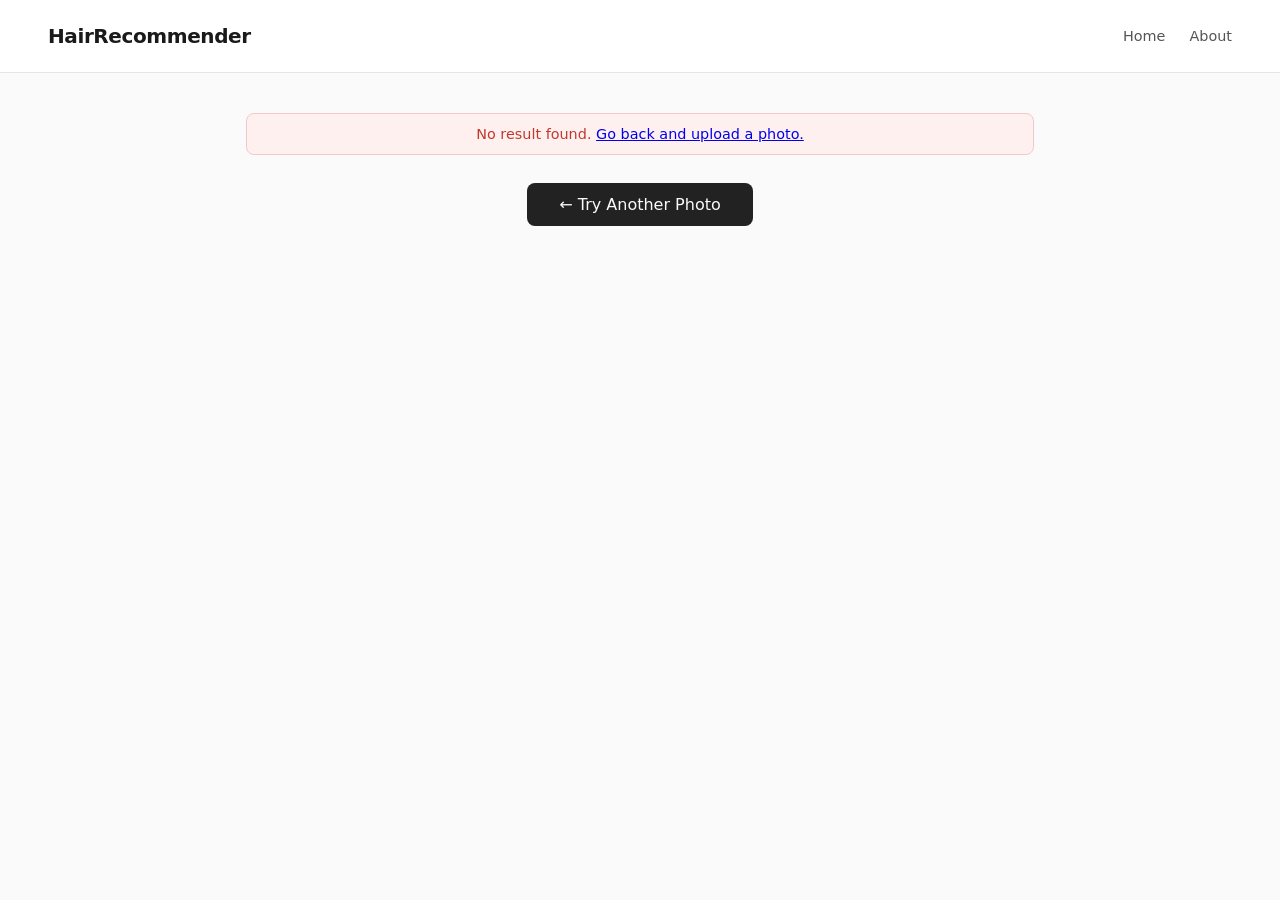
==== commit c3c97aa4: "Refactor UI, remove db/auth, implement custom cosine similarity" ====
--- a/frontend/result.html
+++ b/frontend/result.html
@@ -3,38 +3,24 @@
 <head>
   <meta charset="UTF-8" />
   <meta name="viewport" content="width=device-width, initial-scale=1.0" />
-  <title>Your Results — HairAI</title>
+  <title>Your Results — Hairstyle Recommender</title>
   <link rel="stylesheet" href="css/style.css" />
-  <link rel="stylesheet" href="css/modals.css" />
 </head>
 <body>
 
-  <!-- ── Navigation ── -->
   <nav class="navbar">
-    <a href="/" class="nav-brand">
-      <svg width="24" height="24" viewBox="0 0 24 24" fill="none" stroke="currentColor" stroke-width="2" stroke-linecap="round" stroke-linejoin="round"><path d="M12 2C6.48 2 2 6.48 2 12s4.48 10 10 10 10-4.48 10-10S17.52 2 12 2z"></path><path d="M8.5 12.5v1.5"></path><path d="M15.5 12.5v1.5"></path><path d="M12 12.5C12 10.5 14 9 15.5 9c-1.5 0-3.5 1.5-3.5 3.5V17"></path><path d="M12 12.5c0-2-2-3.5-3.5-3.5 1.5 0 3.5 1.5 3.5 3.5V17"></path></svg>
-      <span>HairAI</span>
-    </a>
-    <ul class="nav-links">
-      <li><a href="/">Restart Scan</a></li>
-      <div class="auth-header-container" style="display:inline-flex; margin-left: 1rem;"></div>
-    </ul>
+    <div class="nav-brand">HairRecommender</div>
+    <div class="nav-links">
+      <a href="/#home">Home</a>
+      <a href="/#about">About</a>
+    </div>
   </nav>
 
-  <main id="resultsContainer" class="container" style="min-height: 70vh; padding-top: calc(var(--nav-height) + 2rem);"></main>
-
-  <div style="text-align:center; margin: 4rem 0;">
-    <a href="/" class="btn-primary">
-      <svg style="margin-right:8px;" width="18" height="18" viewBox="0 0 24 24" fill="none" stroke="currentColor" stroke-width="2" stroke-linecap="round" stroke-linejoin="round"><line x1="19" y1="12" x2="5" y2="12"></line><polyline points="12 19 5 12 12 5"></polyline></svg>
-      Try Another Photo
-    </a>
+  <main id="resultsContainer"></main>
+
+  <div style="text-align:center; margin:2rem 0;">
+    <a href="/" class="btn-primary" style="text-decoration:none;">← Try Another Photo</a>
   </div>
-
-  <!-- ── Footer ── -->
-  <footer class="footer container">
-    <div class="footer-logo">HairAI</div>
-    <p>&copy; 2026 HairAI. Recommending styles globally.</p>
-  </footer>
 
   <script>
     /* ── helpers ─────────────────────────────────────────── */
@@ -54,23 +40,18 @@
 
     if (!raw) {
       container.innerHTML = `
-        <div style="padding-top: 15vh;">
-          <div class="error-msg" style="justify-content:center; max-width:500px; margin:0 auto; padding: 2rem;">
-            No result found. <a href="/" style="color:var(--error-text); text-decoration:underline;">Please go back and upload a photo.</a>
-          </div>
-        </div>`;
+        <p class="error-msg" style="display:block;text-align:center;">
+          No result found. <a href="/">Go back and upload a photo.</a>
+        </p>`;
     } else {
       try {
         renderResults(JSON.parse(raw));
-        setTimeout(highlightFavorites, 100);
       } catch (err) {
         container.innerHTML = `
-          <div style="padding-top: 15vh;">
-            <div class="error-msg" style="justify-content:center; max-width:500px; margin:0 auto; padding: 2rem;">
-              ⚠️ Error rendering results: ${err.message}<br/>
-              <a href="/" style="color:var(--error-text); text-decoration:underline;">Please go back and try again.</a>
-            </div>
-          </div>`;
+          <p class="error-msg" style="display:block;text-align:center;">
+            Error rendering results: ${err.message}<br/>
+            <a href="/">Go back and try again.</a>
+          </p>`;
         console.error("renderResults crashed:", err);
       }
     }
@@ -83,6 +64,7 @@
       const prefs       = data.preferences      || {};
       const allScores   = data.all_scores       || {};
 
+      /* ── Confidence bars ─────────────────────────────── */
       const barsHTML = Object.entries(allScores)
         .sort((a, b) => b[1] - a[1])
         .map(([cls, score]) => `
@@ -92,14 +74,19 @@
             <span class="score-pct">${score.toFixed(1)}%</span>
           </div>`).join("");
 
+      /* ── Preferences tags ───────────────────────────── */
       const prefsHTML = `
         <div class="prefs-summary">
           <span class="pref-tag">${genderLabel}</span>
-          <span class="pref-tag">${cap(prefs.hair_type)} Hair</span>
-          <span class="pref-tag">${cap(prefs.length_pref)} Length Target</span>
-          <span class="pref-tag">${cap(prefs.maintenance)} Maint.</span>
+          <span class="pref-tag">${cap(prefs.hair_type)} hair</span>
+          <span class="pref-tag">${cap(prefs.length_pref)} length</span>
+          <span class="pref-tag">${cap(prefs.maintenance)} maintenance</span>
         </div>`;
 
+      /* ── AI Hair Detection block ─────────────────────
+           Backend sends: detected_hair = { length: "...", type: "..." }
+           NOTE: key is "type" not "hair_type"
+      ─────────────────────────────────────────────────── */
       let hairDetectionSection = "";
       const dh = data.detected_hair;
       if (dh && dh.length && dh.type) {
@@ -108,16 +95,18 @@
         const barWidth    = { short: 33, medium: 66, long: 100 }[dh.length] || 50;
 
         hairDetectionSection = `
-          <section class="section hair-detect-section glass-effect">
+          <section class="section hair-detect-section">
             <div class="hair-detect-header">
-              <span class="ai-badge">AI Scan Complete</span>
-              <h2 style="font-family:'Outfit', sans-serif;">Natural Hair Analysis</h2>
-              <p class="algo-note">Automatically analyzed from your photo using vision geometry.</p>
+              <span class="ai-badge">AI Detected</span>
+              <h2>Your Hair Analysis</h2>
+              <p class="algo-note">Automatically detected from your photo using computer vision &amp; image segmentation.</p>
             </div>
             <div class="hair-detect-grid">
               <div class="hair-detect-card">
-                <span class="hair-detect-label">Detected Length</span>
-                <span class="hair-detect-value">${lengthLabel}</span>
+                <div class="hair-detect-info">
+                  <span class="hair-detect-label">Hair Length</span>
+                  <span class="hair-detect-value">${lengthLabel}</span>
+                </div>
                 <div class="hair-detect-bar-wrap">
                   <div class="hair-detect-bar" style="width:${barWidth}%"></div>
                 </div>
@@ -128,8 +117,10 @@
                 </div>
               </div>
               <div class="hair-detect-card">
-                <span class="hair-detect-label">Detected Texture</span>
-                <span class="hair-detect-value">${typeLabel}</span>
+                <div class="hair-detect-info">
+                  <span class="hair-detect-label">Hair Type</span>
+                  <span class="hair-detect-value">${typeLabel}</span>
+                </div>
                 <div class="hair-type-pills">
                   <span class="htype-pill ${dh.type === "straight" ? "htype-active" : ""}">Straight</span>
                   <span class="htype-pill ${dh.type === "wavy"     ? "htype-active" : ""}">Wavy</span>
@@ -137,12 +128,14 @@
                 </div>
               </div>
             </div>
+            <p class="detect-note">These detected values were used to personalise your recommendations (unless you manually overrode them).</p>
           </section>`;
       }
 
+      /* ── Hairstyle recommendation cards ─────────────── */
       const recommended = Array.isArray(rec.recommended) ? rec.recommended : [];
       const cardsHTML = recommended.map(h => `
-        <div class="hair-card glass-effect">
+        <div class="hair-card">
           <img src="${h.image_url || ''}" alt="${h.name}" class="hair-image" />
           <div class="card-content">
             <div class="card-top">
@@ -150,90 +143,66 @@
                 <span>${h.match_score}%</span>
                 <small>match</small>
               </div>
-              <div style="display:flex; justify-content:space-between; width:100%; align-items:center;">
-                <h3 style="margin:0; font-family:'Outfit',sans-serif; font-weight:700;">${h.name}</h3>
-                <button class="btn-heart" data-name="${h.name.replace(/'/g, "&apos;")}" onclick="toggleFavorite(this, '${h.name.replace(/'/g, "\\'")}')">
-                  <svg xmlns="http://www.w3.org/2000/svg" width="22" height="22" viewBox="0 0 24 24" fill="none" class="heart-icon" stroke="currentColor" stroke-width="2" stroke-linecap="round" stroke-linejoin="round"><path d="M20.84 4.61a5.5 5.5 0 0 0-7.78 0L12 5.67l-1.06-1.06a5.5 5.5 0 0 0-7.78 7.78l1.06 1.06L12 21.23l7.78-7.78 1.06-1.06a5.5 5.5 0 0 0 0-7.78z"></path></svg>
-                </button>
+              <div style="display:flex; justify-content:space-between; width:100%; align-items:center; margin-left:1rem;">
+                <h3 style="margin:0;">${h.name}</h3>
               </div>
             </div>
             <p>${h.description}</p>
-            <div class="tip"><em>💡 Pro Tip: ${h.tip}</em></div>
+            <div class="tip"><em>Tip: ${h.tip}</em></div>
           </div>
         </div>`).join("");
 
+      /* ── Avoid list ──────────────────────────────────── */
       const avoid     = Array.isArray(rec.avoid) ? rec.avoid : [];
-      const avoidHTML = avoid.map(a => `<li>${a}</li>`).join("");
-
+      const avoidHTML = avoid.map(h => `
+        <div class="hair-card" style="opacity: 0.85; filter: grayscale(40%);">
+          <img src="${h.image_url || ''}" alt="${h.name}" class="hair-image" />
+          <div class="card-content">
+            <div class="card-top">
+              <div class="match-ring match-low">
+                <span>${h.match_score}%</span>
+                <small>match</small>
+              </div>
+              <div style="display:flex; justify-content:space-between; width:100%; align-items:center; margin-left:1rem;">
+                <h3 style="margin:0; color: var(--error-text);">${h.name}</h3>
+              </div>
+            </div>
+            <p>${h.description}</p>
+          </div>
+        </div>`).join("");
+
+      /* ── Inject into DOM ─────────────────────────────── */
       container.innerHTML = `
         <div class="result-header">
-          <div class="face-shape-badge">${faceLabel} Shape</div>
-          <p class="confidence-text">AI Confidence Score: <strong>${(data.confidence || 0).toFixed(1)}%</strong></p>
+          <div class="face-shape-badge">${faceLabel} Face</div>
+          <p class="confidence-text">Detection confidence: <strong>${(data.confidence || 0).toFixed(1)}%</strong></p>
           <p class="shape-desc">${rec.description || ""}</p>
           ${prefsHTML}
         </div>
 
         ${hairDetectionSection}
 
-        <section class="section glass-effect">
-          <h2 style="font-family:'Outfit', sans-serif;">Algorithm Scoring</h2>
-          <p class="algo-note" style="margin-bottom:2rem;">Probability distribution across facial geometries.</p>
+        <section class="section">
+          <h2>Face Shape Confidence</h2>
           <div class="score-grid">${barsHTML}</div>
         </section>
 
-        <section class="section glass-effect" style="background:transparent; border:none; box-shadow:none; padding:1rem 0;">
-          <h2 style="font-family:'Outfit', sans-serif; font-size:2rem; margin-bottom:1rem;">Top Styles for 
-            <span style="color:var(--primary);">${faceLabel}</span>
+        <section class="section">
+          <h2>Top Hairstyle Matches for
+            <span class="highlight">${genderLabel} · ${faceLabel}</span>
           </h2>
-          <p class="algo-note">Computed exactly for your geometry and desired maintenance levels.</p>
-          <div class="cards-grid">${cardsHTML || "<p style='color:var(--text-muted)'>No ideal recommendations found. Try adjusting preferences.</p>"}</div>
+          <p class="algo-note">Ranked by cosine similarity across face shape, hair type, length &amp; maintenance preferences.</p>
+          <div class="cards-grid">${cardsHTML || "<p style='color:#888'>No recommendations found.</p>"}</div>
         </section>
 
-        <section class="section glass-effect" style="margin-top:2rem; background: var(--error-bg); border-color: var(--error-border);">
-          <h2 style="font-family:'Outfit', sans-serif; color: var(--error-text);">Styles to Avoid</h2>
-          <ul style="padding-left:1.5rem; margin-top:1rem; list-style-type:square; color:var(--error-text);">
-            ${avoidHTML || "<li>None identified.</li>"}
-          </ul>
+        <section class="section avoid-section">
+          <h2>Least Recommended Styles</h2>
+          <div class="cards-grid">${avoidHTML || "<p style='color:#888'>None identified.</p>"}</div>
         </section>
       `;
     }
 
-    async function highlightFavorites() {
-      if (typeof loadFavorites !== 'function') return;
-      const favs = await loadFavorites();
-      const favNames = favs.map(f => f.hairstyle_name);
-      document.querySelectorAll('.btn-heart').forEach(btn => {
-         if (favNames.includes(btn.dataset.name)) {
-            btn.classList.add('active');
-         }
-      });
-    }
   </script>
 
-  <!-- Auth Modal -->
-  <div id="authModal" class="modal-overlay" style="display:none;">
-    <div class="modal-card">
-      <h2 id="authTitle" style="font-family:'Outfit', sans-serif; margin-bottom:1rem;">Login</h2>
-      <input type="text" id="authUsername" placeholder="Username" class="auth-input" />
-      <input type="password" id="authPassword" placeholder="Password" class="auth-input" />
-      <p id="authError" style="color:var(--error-text); font-size: 0.85rem; display:none; margin-bottom:1rem;"></p>
-      <button class="btn-primary" style="width:100%; margin-top:1rem;" onclick="submitAuth()">Submit</button>
-      <p style="text-align:center; margin-top:1.5rem; font-size:0.9rem;">
-        <a href="#" onclick="toggleAuthMode()" id="authToggleText" style="color:var(--primary); font-weight:600;">Need an account? Sign up</a>
-      </p>
-      <button class="btn-secondary" style="width:100%; margin-top:0.75rem;" onclick="closeAuthModal()">Cancel</button>
-    </div>
-  </div>
-
-  <!-- Favorites Modal -->
-  <div id="favModal" class="modal-overlay" style="display:none;">
-    <div class="modal-card" style="max-width: 500px;">
-      <h2 style="font-family:'Outfit', sans-serif; margin-bottom:1.5rem;">My Saved Styles</h2>
-      <div id="favList" class="fav-list"></div>
-      <button class="btn-secondary" style="width:100%; margin-top:1.5rem;" onclick="closeFavModal()">Close</button>
-    </div>
-  </div>
-
-  <script src="js/auth.js"></script>
 </body>
 </html>
--- a/frontend/css/style.css
+++ b/frontend/css/style.css
@@ -1,327 +1,331 @@
-/* ─── Google Fonts ─────────────────────────────────────────────── */
-@import url('https://fonts.googleapis.com/css2?family=Inter:wght@300;400;500;600&family=Outfit:wght@400;600;700;800&display=swap');
-
 /* ─── Reset & Base ─────────────────────────────────────────────── */
 :root {
-  /* Dynamic Backgrounds */
-  --bg-body: #f4f6f8;
-  --bg-gradient: linear-gradient(135deg, #f0f2f5 0%, #ffffff 100%);
-  --bg-card: rgba(255, 255, 255, 0.85); /* Glassmorphism base */
-  --bg-hover: rgba(240, 240, 255, 0.9);
-  
-  /* Typography */
-  --text-main: #1d1d1f;
-  --text-muted: #55555c;
-  --text-light: #888891;
-  
-  /* Accents */
-  --primary: #7c3aed; /* Vibrant Violet */
-  --primary-hover: #6d28d9;
-  --primary-light: #ede9fe;
-  --secondary: #ec4899; /* Vibrant Pink */
-  
-  /* Borders and Shadows */
-  --border-color: rgba(0,0,0,0.08);
-  --border-light: rgba(0,0,0,0.04);
-  --shadow-sm: 0 4px 6px -1px rgba(0, 0, 0, 0.05);
-  --shadow-md: 0 10px 25px -5px rgba(0, 0, 0, 0.1);
-  --shadow-lg: 0 20px 40px -10px rgba(124, 58, 237, 0.15);
-  
-  /* Status Colors */
-  --error-bg: #fef2f2;
-  --error-border: #fecaca;
-  --error-text: #dc2626;
-  --pill-border: #e2e8f0;
-  --tag-bg: var(--primary-light);
-  --tag-border: #ddd6fe;
-  --score-bg: #f1f5f9;
-  --avoid-bg: rgba(254, 242, 242, 0.8);
-  
-  /* Layout Constraints */
-  --nav-height: 72px;
-  --container-max: 1200px;
+  --bg-body: #fafafa;
+  --bg-card: #ffffff;
+  --bg-hover: #f5f5f5;
+  --text-main: #1a1a1a;
+  --text-muted: #555555;
+  --text-light: #888888;
+  --primary: #222222;
+  --primary-hover: #444444;
+  --border-color: #e5e5e5;
+  --border-light: #f0f0f0;
+  --shadow-color: rgba(0,0,0,0.04);
+  --error-bg: #fff0f0;
+  --error-border: #f5c6cb;
+  --error-text: #c0392b;
+  --pill-border: #dcdcdc;
+  --tag-bg: #f5f5f5;
+  --tag-border: #e5e5e5;
+  --score-bg: #f0f0f0;
+  --avoid-bg: #fafafa;
+  --sect-bg: #ffffff;
 }
 
 @media (prefers-color-scheme: dark) {
   :root {
-    --bg-body: #09090b;
-    --bg-gradient: linear-gradient(135deg, #18181b 0%, #09090b 100%);
-    --bg-card: rgba(24, 24, 27, 0.75);
-    --bg-hover: rgba(39, 39, 42, 0.9);
-    
-    --text-main: #f8fafc;
-    --text-muted: #94a3b8;
-    --text-light: #64748b;
-    
-    --primary: #8b5cf6;
-    --primary-hover: #a78bfa;
-    --primary-light: rgba(139, 92, 246, 0.15);
-    
-    --border-color: rgba(255, 255, 255, 0.1);
-    --border-light: rgba(255, 255, 255, 0.05);
-    --shadow-sm: 0 4px 6px -1px rgba(0, 0, 0, 0.4);
-    --shadow-md: 0 10px 25px -5px rgba(0, 0, 0, 0.5);
-    --shadow-lg: 0 20px 40px -10px rgba(139, 92, 246, 0.2);
-    
-    --error-bg: #450a0a;
-    --error-border: #7f1d1d;
-    --error-text: #fca5a5;
-    --pill-border: #334155;
-    --tag-border: rgba(139, 92, 246, 0.3);
-    --score-bg: #1e293b;
-    --avoid-bg: rgba(69, 10, 10, 0.8);
+    --bg-body: #111111;
+    --bg-card: #1a1a1a;
+    --bg-hover: #222222;
+    --text-main: #f0f0f0;
+    --text-muted: #aaaaaa;
+    --text-light: #777777;
+    --primary: #eeeeee;
+    --primary-hover: #ffffff;
+    --border-color: #333333;
+    --border-light: #2a2a2a;
+    --shadow-color: rgba(0,0,0,0.3);
+    --error-bg: #3a1a1a;
+    --error-border: #5c2222;
+    --error-text: #f5c6cb;
+    --pill-border: #444444;
+    --tag-bg: #2a2a2a;
+    --tag-border: #444444;
+    --score-bg: #2a2a2a;
+    --avoid-bg: #1a1a1a;
+    --sect-bg: #1a1a1a;
   }
 }
 
 *, *::before, *::after { box-sizing: border-box; margin: 0; padding: 0; }
-body { 
-  font-family: 'Inter', system-ui, sans-serif; 
-  background: var(--bg-body); 
-  background-image: var(--bg-gradient);
-  color: var(--text-main); 
-  min-height: 100vh;
-  overflow-x: hidden;
-  position: relative;
-}
-
-/* Base Headings */
-h1, h2, h3, h4, h5, h6 { font-family: 'Outfit', sans-serif; font-weight: 700; color: var(--text-main); }
-
-/* ─── Global Utility Classes ───────────────────────────────────── */
-.container { max-width: var(--container-max); margin: 0 auto; padding: 0 1.5rem; }
-.glass-effect {
-  background: var(--bg-card);
-  backdrop-filter: blur(12px);
-  -webkit-backdrop-filter: blur(12px);
-  border: 1px solid var(--border-light);
-  box-shadow: var(--shadow-md);
-}
+body { font-family: 'Segoe UI', system-ui, sans-serif; background: var(--bg-body); color: var(--text-main); min-height: 100vh; }
 
 /* ─── Navbar ───────────────────────────────────────────────────── */
 .navbar {
-  position: fixed; top: 0; left: 0; width: 100%; height: var(--nav-height);
-  z-index: 1000;
-  display: flex; align-items: center; justify-content: space-between;
-  padding: 0 2rem;
-  transition: all 0.3s ease;
+  display: flex;
+  justify-content: space-between;
+  align-items: center;
+  padding: 1.5rem 3rem;
   background: var(--bg-card);
-  backdrop-filter: blur(12px);
-  -webkit-backdrop-filter: blur(12px);
-  border-bottom: 1px solid var(--border-light);
+  border-bottom: 1px solid var(--border-color);
 }
 .nav-brand {
-  font-family: 'Outfit', sans-serif; font-size: 1.5rem; font-weight: 800;
-  color: var(--text-main); text-decoration: none;
-  display: flex; align-items: center; gap: 0.5rem;
-}
-.nav-brand span {
-  background: linear-gradient(135deg, var(--primary), var(--secondary));
-  -webkit-background-clip: text; -webkit-text-fill-color: transparent;
-}
-.nav-links { display: flex; align-items: center; gap: 2rem; list-style: none; }
-.nav-links a { color: var(--text-main); text-decoration: none; font-weight: 500; transition: color 0.2s; font-size: 0.95rem; }
-.nav-links a:hover { color: var(--primary); }
+  font-size: 1.25rem;
+  font-weight: 700;
+  color: var(--text-main);
+  letter-spacing: -0.02em;
+}
+.nav-links {
+  display: flex;
+  gap: 1.5rem;
+}
+.nav-links a {
+  text-decoration: none;
+  color: var(--text-muted);
+  font-size: 0.9rem;
+  font-weight: 500;
+  transition: color 0.2s;
+}
+.nav-links a:hover {
+  color: var(--primary);
+}
 
 /* ─── Hero Section ─────────────────────────────────────────────── */
 .hero-section {
-  padding-top: calc(var(--nav-height) + 4rem);
-  padding-bottom: 4rem;
-  min-height: 85vh;
-  display: flex; align-items: center;
-  position: relative;
-  overflow: hidden;
-}
-
-/* Ambient glow blobs for modern feel */
-.hero-glow-1, .hero-glow-2 {
-  position: absolute; border-radius: 50%; filter: blur(80px); z-index: -1; opacity: 0.4; pointer-events: none;
-}
-.hero-glow-1 {
-  background: var(--primary); width: 400px; height: 400px; top: -100px; left: -100px; animation: float 10s ease-in-out infinite;
-}
-.hero-glow-2 {
-  background: var(--secondary); width: 300px; height: 300px; bottom: 10%; right: -50px; animation: float 8s ease-in-out infinite reverse;
-}
-@keyframes float { 0%,100%{transform:translate(0,0);} 50%{transform:translate(30px,40px);} }
-
-.hero-grid { display: flex; justify-content: center; }
-.hero-content { max-width: 720px; text-align: center; }
-.hero-content h1 { font-size: 4.5rem; line-height: 1.1; margin-bottom: 1.5rem; font-weight: 800; letter-spacing: -0.02em; }
-.hero-content p { font-size: 1.25rem; color: var(--text-muted); margin-bottom: 2rem; max-width: 560px; line-height: 1.6; margin-inline: auto; }
-.hero-cta { display: flex; gap: 1rem; justify-content: center; }
-
-/* ─── About/Features Section ───────────────────────────────────── */
-.features-section { padding: 5rem 0; background: var(--bg-card); position: relative; }
-.section-top { text-align: center; margin-bottom: 3.5rem; max-width: 600px; margin-inline: auto; }
-.section-top h2 { font-size: 2.5rem; margin-bottom: 1rem; }
-.section-top p { color: var(--text-muted); font-size: 1.1rem; }
-.features-grid { display: grid; grid-template-columns: repeat(3, 1fr); gap: 2rem; }
-.feature-card {
-  padding: 2rem; border-radius: 16px; border: 1px solid var(--border-light);
-  background: var(--bg-body); text-align: center;
-  transition: transform 0.3s ease, box-shadow 0.3s ease;
-}
-.feature-card:hover { transform: translateY(-8px); box-shadow: var(--shadow-md); border-color: var(--primary-light); }
-.feature-icon {
-  width: 64px; height: 64px; margin: 0 auto 1.5rem;
-  background: var(--tag-bg); color: var(--primary); font-size: 1.8rem;
-  border-radius: 50%; display: flex; align-items: center; justify-content: center;
-}
-.feature-card h3 { font-size: 1.25rem; margin-bottom: 0.75rem; }
-.feature-card p { color: var(--text-muted); font-size: 0.95rem; line-height: 1.5; }
-
-/* ─── Application Analyzer Section ─────────────────────────────── */
-.app-section { padding: 6rem 0; }
+  text-align: center;
+  padding: 4rem 1rem 1rem;
+  background: var(--bg-body);
+}
+.hero-section h1 {
+  font-size: 2.5rem;
+  font-weight: 800;
+  color: var(--text-main);
+  letter-spacing: -0.03em;
+  margin-bottom: 1rem;
+}
+.hero-section p {
+  font-size: 1.1rem;
+  color: var(--text-muted);
+  max-width: 600px;
+  margin: 0 auto;
+}
+
+/* ─── Header (Fallback) ────────────────────────────────────────── */
+header { background: var(--bg-card); border-bottom: 1px solid var(--border-color); padding: 2rem 1rem; text-align: center; }
+header h1 { font-size: 2rem; margin-bottom: 0.5rem; }
+header p  { color: var(--text-muted); font-size: 1rem; }
+
+/* ─── Main ─────────────────────────────────────────────────────── */
+main { max-width: 820px; margin: 2.5rem auto; padding: 0 1rem; }
+
+/* ─── About Section ────────────────────────────────────────────── */
+.about-section {
+  max-width: 820px;
+  margin: 4rem auto;
+  padding: 2.5rem;
+  background: var(--bg-card);
+  border-radius: 12px;
+  border: 1px solid var(--border-light);
+  box-shadow: 0 2px 10px var(--shadow-color);
+}
+.about-section h2 {
+  font-size: 1.5rem;
+  margin-bottom: 1rem;
+  color: var(--text-main);
+}
+.about-section p {
+  color: var(--text-muted);
+  font-size: 0.95rem;
+  line-height: 1.6;
+  margin-bottom: 1rem;
+}
+.about-section p:last-child {
+  margin-bottom: 0;
+}
+
+/* ─── Upload Card ──────────────────────────────────────────────── */
 .upload-card {
-  max-width: 760px; margin: 0 auto; border-radius: 24px; padding: 3rem;
-  display: flex; flex-direction: column; align-items: center; gap: 2rem;
+  background: var(--bg-card); border-radius: 16px;
+  box-shadow: 0 4px 24px var(--shadow-color);
+  padding: 2rem; display: flex; flex-direction: column;
+  align-items: center; gap: 1.25rem;
 }
 
 /* Preview */
 .preview-area {
-  width: 100%; max-width: 380px; aspect-ratio: 1; border-radius: 16px;
-  background: var(--bg-body); border: 2px dashed var(--pill-border);
-  display: flex; flex-direction: column; align-items: center; justify-content: center;
-  overflow: hidden; cursor: pointer; transition: all 0.3s ease; position: relative;
-}
-.preview-area:hover, .preview-area.drag-over { border-color: var(--primary); background: var(--tag-bg); }
-.preview-area img { width: 100%; height: 100%; object-fit: cover; z-index: 2; }
-.placeholder { text-align: center; color: var(--text-muted); padding: 2rem; z-index: 1; }
-.placeholder svg { width: 48px; height: 48px; margin-bottom: 1rem; color: var(--primary); opacity: 0.8; }
-.placeholder h4 { font-size: 1.1rem; margin-bottom: 0.5rem; }
-.placeholder small { font-size: 0.85rem; color: var(--text-light); }
-
-/* Preferences Grid */
-.prefs-grid { width: 100%; display: grid; grid-template-columns: 1fr 1fr; gap: 1.5rem; }
-.pref-group { display: flex; flex-direction: column; gap: 0.75rem; }
-.pref-label { font-size: 0.9rem; font-weight: 600; color: var(--text-main); text-transform: uppercase; letter-spacing: 0.05em; display:flex; align-items:center; }
-
-.pill-group { display: flex; flex-wrap: wrap; gap: 0.5rem; }
+  width: 100%; max-width: 340px; aspect-ratio: 1;
+  border: 2px dashed var(--pill-border); border-radius: 12px;
+  display: flex; align-items: center; justify-content: center;
+  overflow: hidden; cursor: pointer; transition: border-color 0.2s;
+}
+.preview-area:hover, .preview-area.drag-over { border-color: var(--primary); background: var(--bg-hover); }
+.preview-area img { width: 100%; height: 100%; object-fit: cover; }
+.placeholder { text-align: center; color: var(--text-light); padding: 2rem; }
+.placeholder p     { font-size: 1rem; margin-bottom: 0.25rem; }
+.placeholder small { font-size: 0.8rem; }
+
+/* ─── Preferences Grid ─────────────────────────────────────────── */
+.prefs-grid {
+  width: 100%; display: grid;
+  grid-template-columns: 1fr 1fr;
+  gap: 1rem;
+}
+.pref-group { display: flex; flex-direction: column; gap: 0.5rem; }
+.pref-label { font-size: 0.85rem; font-weight: 600; color: var(--text-main); }
+.pill-group { display: flex; flex-wrap: wrap; gap: 0.4rem; }
+
+/* Pills */
 .pill {
-  background: var(--bg-body); color: var(--text-muted);
-  border: 1px solid var(--pill-border); border-radius: 50px;
-  padding: 0.5rem 1.25rem; font-size: 0.9rem; font-weight: 500;
-  cursor: pointer; transition: all 0.2s ease;
-  font-family: inherit;
-}
-.pill:hover { border-color: var(--primary-light); background: var(--primary-light); color: var(--primary); }
-.pill.active { border-color: var(--primary); background: var(--primary); color: #fff; box-shadow: 0 4px 12px var(--shadow-color); }
-
-/* Buttons */
+  background: transparent; color: var(--text-muted);
+  border: 2px solid var(--pill-border); border-radius: 50px;
+  padding: 0.35rem 0.9rem; font-size: 0.85rem;
+  font-weight: 500; cursor: pointer;
+  transition: border-color 0.2s, background 0.2s, color 0.2s;
+}
+.pill:hover  { border-color: var(--primary); color: var(--text-main); }
+.pill.active { border-color: var(--primary); background: var(--primary); color: var(--bg-body); }
+
+/* ─── Buttons ──────────────────────────────────────────────────── */
 .btn-primary {
-  background: linear-gradient(135deg, var(--primary), var(--secondary));
-  color: #fff; border: none; padding: 0.85rem 2.2rem; border-radius: 50px;
-  font-size: 1rem; font-weight: 600; cursor: pointer; font-family: 'Outfit', sans-serif;
-  transition: transform 0.2s ease, box-shadow 0.2s ease, opacity 0.2s ease;
-  box-shadow: var(--shadow-sm); display: inline-flex; justify-content: center; align-items: center; text-decoration: none;
-}
-.btn-primary:hover:not(:disabled) { transform: translateY(-2px); box-shadow: var(--shadow-md); }
-.btn-primary:active:not(:disabled) { transform: translateY(0); }
-.btn-primary:disabled { opacity: 0.5; cursor: not-allowed; transform: none; background: var(--text-light); }
+  background: var(--primary); color: var(--bg-body); border: none;
+  padding: 0.75rem 2rem; border-radius: 8px;
+  font-size: 1rem; font-weight: 500; cursor: pointer;
+  transition: background 0.2s, transform 0.1s;
+}
+.btn-primary:hover:not(:disabled)  { background: var(--primary-hover); }
+.btn-primary:active:not(:disabled) { transform: scale(0.97); }
+.btn-primary:disabled { background: var(--text-light); cursor: not-allowed; }
 
 .btn-secondary {
   background: transparent; color: var(--text-main);
-  border: 1px solid var(--border-color); padding: 0.75rem 1.8rem; border-radius: 50px;
-  font-size: 0.95rem; font-weight: 600; cursor: pointer; font-family: 'Outfit', sans-serif;
-  transition: all 0.2s ease;
-}
-.btn-secondary:hover { background: var(--bg-hover); border-color: var(--text-muted); }
-
-/* Loading & Error */
-.loading { display: flex; flex-direction: column; align-items: center; gap: 1rem; color: var(--text-muted); font-weight: 500; font-family: 'Outfit', sans-serif; }
-.spinner { width: 44px; height: 44px; border: 4px solid var(--border-light); border-top-color: var(--primary); border-radius: 50%; animation: spin 0.8s linear infinite; }
+  border: 1px solid var(--border-color); padding: 0.6rem 1.6rem;
+  border-radius: 8px; font-size: 0.95rem;
+  font-weight: 500; cursor: pointer; transition: background 0.2s, border-color 0.2s;
+}
+.btn-secondary:hover { background: var(--bg-hover); border-color: var(--primary); }
+
+/* ─── Loading ──────────────────────────────────────────────────── */
+.loading { display: flex; flex-direction: column; align-items: center; gap: 0.75rem; color: var(--text-muted); }
+.spinner { width: 36px; height: 36px; border: 4px solid var(--border-color); border-top-color: var(--primary); border-radius: 50%; animation: spin 0.8s linear infinite; }
 @keyframes spin { to { transform: rotate(360deg); } }
-.error-msg { background: var(--error-bg); color: var(--error-text); border: 1px solid var(--error-border); border-radius: 12px; padding: 1rem 1.25rem; width: 100%; font-size: 0.95rem; display: flex; align-items: center; gap: 0.5rem; }
-
-/* ─── Footer ───────────────────────────────────────────────────── */
-.footer {
-  border-top: 1px solid var(--border-light); padding: 3rem 0 2rem; margin-top: 4rem; text-align: center;
-}
-.footer-logo { font-family: 'Outfit', sans-serif; font-size: 1.25rem; font-weight: 800; background: linear-gradient(135deg, var(--primary), var(--secondary)); -webkit-background-clip: text; -webkit-text-fill-color: transparent; margin-bottom: 1rem; display: inline-block; }
-.footer p { color: var(--text-muted); font-size: 0.85rem; margin-bottom: 1rem; }
-.footer-links { display: flex; justify-content: center; gap: 1.5rem; margin-bottom: 1.5rem; }
-.footer-links a { color: var(--text-light); text-decoration: none; font-size: 0.9rem; transition: color 0.2s; }
-.footer-links a:hover { color: var(--primary); }
-
-
-/* ─── Results Page Additions ───────────────────────────────────── */
-.result-header { text-align: center; margin-bottom: 3rem; padding-top: calc(var(--nav-height) + 2rem); }
-.face-shape-badge {
-  display: inline-block; background: linear-gradient(135deg, var(--primary), var(--secondary));
-  color: #fff; font-size: 2.2rem; font-family: 'Outfit', sans-serif; font-weight: 800;
-  padding: 0.5rem 2.5rem; border-radius: 50px; margin-bottom: 1rem; box-shadow: var(--shadow-md);
-}
-.confidence-text { color: var(--text-muted); margin-bottom: 1rem; font-size: 1.1rem; }
-.shape-desc { color: var(--text-main); font-size: 1.05rem; max-width: 600px; margin: 0 auto 1.5rem; line-height: 1.6; }
-
-/* Tags */
-.prefs-summary { display: flex; flex-wrap: wrap; gap: 0.6rem; justify-content: center; }
-.pref-tag { background: var(--bg-body); color: var(--text-muted); border: 1px solid var(--border-color); border-radius: 50px; padding: 0.4rem 1rem; font-size: 0.85rem; font-weight: 500; }
-
-/* Sections */
-.section { border-radius: 20px; padding: 2rem; margin-bottom: 2rem; position: relative; overflow:hidden;}
-.section h2 { font-size: 1.5rem; margin-bottom: 0.5rem; }
-.algo-note { font-size: 0.85rem; color: var(--text-light); margin-bottom: 1.5rem; display: block; }
-
-/* Score bars */
-.score-row { display: flex; align-items: center; gap: 1rem; margin-bottom: 0.8rem; }
-.score-label { width: 80px; font-size: 0.95rem; font-weight: 600; text-align: right; flex-shrink: 0; }
-.score-bar-wrap { flex: 1; background: var(--bg-body); border-radius: 50px; height: 14px; overflow: hidden; box-shadow: inset 0 2px 4px rgba(0,0,0,0.05); }
-.score-bar { height: 100%; background: linear-gradient(90deg, var(--primary), var(--secondary)); border-radius: 50px; transition: width 1s ease-out; }
-.score-pct { width: 45px; font-size: 0.85rem; color: var(--text-muted); font-weight: 600; flex-shrink: 0; }
-
-/* Cards Grid */
-.cards-grid { display: grid; grid-template-columns: repeat(auto-fill, minmax(240px, 1fr)); gap: 2rem; }
-.hair-card {
-  border-radius: 16px; padding: 0; overflow: hidden;
-  display: flex; flex-direction: column; transition: transform 0.3s ease, box-shadow 0.3s ease;
-  border: 1px solid var(--border-color);
-}
-.hair-card:hover { transform: translateY(-6px); box-shadow: var(--shadow-lg); border-color: var(--primary-light); }
-.hair-image { width: 100%; height: 260px; object-fit: cover; }
-.card-content { padding: 1.5rem; flex: 1; display: flex; flex-direction: column; }
-.card-top { display: flex; align-items: center; gap: 0.85rem; margin-bottom: 1rem; }
-.card-top h3 { font-size: 1.1rem; flex: 1; }
-
+
+/* ─── Error ────────────────────────────────────────────────────── */
+.error-msg { background: var(--error-bg); color: var(--error-text); border: 1px solid var(--error-border); border-radius: 8px; padding: 0.75rem 1rem; width: 100%; font-size: 0.9rem; }
+
+/* ─── Results Page ─────────────────────────────────────────────── */
+.result-header { background: var(--bg-card); border-radius: 16px; padding: 2rem; text-align: center; box-shadow: 0 4px 24px var(--shadow-color); margin-bottom: 1.5rem; }
+.face-shape-badge { display: inline-block; background: var(--primary); color: #fff; font-size: 1.75rem; font-weight: 700; padding: 0.5rem 2rem; border-radius: 50px; margin-bottom: 0.75rem; }
+.confidence-text { color: var(--text-muted); margin-bottom: 0.75rem; }
+.shape-desc { color: var(--text-main); font-size: 0.95rem; max-width: 500px; margin: 0 auto 1rem; }
+
+/* Preferences summary tags */
+.prefs-summary { display: flex; flex-wrap: wrap; gap: 0.5rem; justify-content: center; margin-top: 0.75rem; }
+.pref-tag { background: var(--tag-bg); color: var(--primary); border: 1px solid var(--tag-border); border-radius: 50px; padding: 0.3rem 0.9rem; font-size: 0.82rem; font-weight: 500; }
+
+/* ─── Sections ─────────────────────────────────────────────────── */
+.section { background: var(--bg-card); border-radius: 16px; padding: 1.75rem; box-shadow: 0 4px 24px var(--shadow-color); margin-bottom: 1.5rem; }
+.section h2 { font-size: 1.2rem; margin-bottom: 0.5rem; color: var(--text-main); }
+.algo-note  { font-size: 0.82rem; color: var(--text-light); margin-bottom: 1.25rem; }
+.highlight  { color: var(--primary); }
+
+/* ─── Score bars ───────────────────────────────────────────────── */
+.score-row { display: flex; align-items: center; gap: 0.75rem; margin-bottom: 0.6rem; }
+.score-label { width: 70px; font-size: 0.9rem; font-weight: 500; text-align: right; flex-shrink: 0; }
+.score-bar-wrap { flex: 1; background: var(--score-bg); border-radius: 50px; height: 12px; overflow: hidden; }
+.score-bar { height: 100%; background: var(--primary); border-radius: 50px; }
+.score-pct { width: 48px; font-size: 0.85rem; color: var(--text-muted); flex-shrink: 0; }
+
+/* ─── Hairstyle Cards ──────────────────────────────────────────── */
+.cards-grid { display: grid; grid-template-columns: repeat(auto-fill, minmax(200px, 1fr)); gap: 1.5rem; }
+.hair-card { border: 1px solid var(--border-light); border-radius: 12px; padding: 0; transition: box-shadow 0.2s, transform 0.2s; overflow: hidden; display: flex; flex-direction: column; background: var(--bg-card); }
+.hair-card:hover { box-shadow: 0 4px 16px var(--shadow-color); transform: translateY(-3px); border-color: var(--primary); }
+
+.hair-image { width: 100%; height: 220px; object-fit: cover; border-bottom: 1px solid var(--border-light); }
+.card-content { padding: 1.25rem; flex: 1; display: flex; flex-direction: column; }
+
+.card-top { display: flex; align-items: center; gap: 0.75rem; margin-bottom: 0.75rem; }
+.card-top h3 { font-size: 0.95rem; color: var(--text-main); }
+.hair-card p { font-size: 0.875rem; color: var(--text-muted); margin-bottom: 0.75rem; line-height: 1.5; }
+.tip { font-size: 0.8rem; color: var(--primary); }
+
+/* Match score ring */
 .match-ring {
-  width: 54px; height: 54px; border-radius: 50%; display: flex; flex-direction: column;
-  align-items: center; justify-content: center; border: 3px solid; background: var(--bg-card); flex-shrink:0;
-}
-.match-ring span { font-size: 0.9rem; font-weight: 800; line-height: 1.1; font-family: 'Outfit', sans-serif;}
-.match-ring small { font-size: 0.6rem; color: var(--text-muted); text-transform: uppercase; font-weight:600;}
-.match-high { border-color: #10b981; color: #10b981; }
-.match-mid { border-color: #f59e0b; color: #f59e0b; }
-.match-low { border-color: #ef4444; color: #ef4444; }
-
-.hair-card p { font-size: 0.9rem; color: var(--text-muted); margin-bottom: 1rem; line-height: 1.6; }
-.tip { font-size: 0.85rem; color: var(--primary); background: var(--primary-light); padding: 0.5rem 0.75rem; border-radius: 8px; margin-top: auto; font-weight: 500;}
-
-/* Heart toggle */
-.btn-heart { background: none; border: none; cursor: pointer; color: var(--border-color); transition: all 0.2s ease; display:flex; align-items:center;}
-.btn-heart:hover { color: #f43f5e; transform: scale(1.1); }
-.btn-heart.active svg { fill: #f43f5e; color: #f43f5e; stroke: #f43f5e; }
-
-/* Detection Banner */
-.hair-detect-section { border-left: 4px solid var(--primary); padding-left: 1.5rem; }
-.ai-badge { display: inline-block; background: var(--primary-light); color: var(--primary); font-size: 0.75rem; font-weight: 700; letter-spacing: 0.05em; text-transform: uppercase; padding: 0.35rem 0.85rem; border-radius: 50px; margin-bottom: 0.5rem; }
-.hair-detect-grid { display: grid; grid-template-columns: 1fr 1fr; gap: 1.5rem; margin: 1.5rem 0; }
-.hair-detect-card { background: var(--bg-body); border: 1px solid var(--border-light); border-radius: 12px; padding: 1.5rem; box-shadow: inset 0 2px 5px rgba(0,0,0,0.02); }
-.hair-detect-label { font-size: 0.8rem; font-weight: 600; color: var(--text-light); text-transform: uppercase; margin-bottom: 0.5rem; display:block; }
-.hair-detect-value { font-size: 1.6rem; font-family: 'Outfit', sans-serif; font-weight: 700; color: var(--primary); margin-bottom: 1rem; display:block; }
-.hair-detect-bar-wrap { height: 10px; background: var(--border-color); border-radius: 50px; overflow: hidden; margin-bottom: 0.5rem; }
-.hair-detect-bar { height: 100%; background: linear-gradient(90deg, var(--primary), var(--secondary)); border-radius: 50px; transition: width 0.6s ease; }
-.hair-length-scale { display: flex; justify-content: space-between; font-size: 0.75rem; color: var(--text-light); font-weight: 600; }
-.hair-length-scale .active-scale { color: var(--text-main); font-weight: 800; }
-
-.hair-type-pills { display: flex; gap: 0.5rem; flex-wrap: wrap; }
-.htype-pill { font-size: 0.85rem; padding: 0.4rem 1rem; border-radius: 50px; border: 1px solid var(--border-color); color: var(--text-muted); font-weight: 600; background: transparent; }
-.htype-active { border-color: var(--secondary); background: var(--secondary); color: #fff; }
-
-/* Responsive adjustments */
-@media (max-width: 768px) {
-  .hero-content h1 { font-size: 3.5rem; }
-  .features-grid { grid-template-columns: 1fr; }
+  min-width: 52px; height: 52px; border-radius: 50%;
+  display: flex; flex-direction: column;
+  align-items: center; justify-content: center;
+  border: 3px solid; flex-shrink: 0; background: var(--bg-card);
+}
+.match-ring span  { font-size: 0.8rem; font-weight: 700; line-height: 1; color: var(--text-main); }
+.match-ring small { font-size: 0.6rem; color: var(--text-light); }
+.match-high { border-color: #27ae60; }
+.match-mid  { border-color: #f39c12; }
+.match-low  { border-color: #e74c3c; }
+
+/* ─── Avoid section ────────────────────────────────────────────── */
+.avoid-section { background: var(--avoid-bg); }
+.avoid-list { padding-left: 1.25rem; }
+.avoid-list li { color: var(--error-text); font-size: 0.9rem; margin-bottom: 0.4rem; line-height: 1.5; }
+
+/* ─── Responsive ───────────────────────────────────────────────── */
+@media (max-width: 560px) {
+  header h1 { font-size: 1.5rem; }
   .prefs-grid { grid-template-columns: 1fr; }
+  .face-shape-badge { font-size: 1.3rem; }
+  .cards-grid { grid-template-columns: 1fr; }
+}
+
+/* ─── AI Hair Detection Section ─────────────────────────────── */
+.hair-detect-section { border-left: 4px solid var(--primary); background: var(--sect-bg); }
+.hair-detect-header { margin-bottom: 1.25rem; }
+.hair-detect-header h2 { margin-top: 0.4rem; }
+
+.ai-badge {
+  display: inline-block;
+  background: linear-gradient(135deg, var(--primary), #a78bfa);
+  color: #fff;
+  font-size: 0.75rem;
+  font-weight: 700;
+  letter-spacing: 0.05em;
+  text-transform: uppercase;
+  padding: 0.25rem 0.75rem;
+  border-radius: 50px;
+  margin-bottom: 0.4rem;
+}
+
+.hair-detect-grid {
+  display: grid;
+  grid-template-columns: 1fr 1fr;
+  gap: 1rem;
+  margin-bottom: 1rem;
+}
+
+.hair-detect-card {
+  background: var(--bg-card);
+  border: 1px solid var(--border-light);
+  border-radius: 12px;
+  padding: 1.25rem;
+  display: flex;
+  flex-direction: column;
+  gap: 0.75rem;
+  box-shadow: 0 2px 10px var(--shadow-color);
+  transition: box-shadow 0.2s;
+}
+.hair-detect-card:hover { box-shadow: 0 4px 16px var(--shadow-color); }
+
+.hair-detect-icon { font-size: 2rem; line-height: 1; }
+
+.hair-detect-info { display: flex; flex-direction: column; gap: 0.15rem; }
+.hair-detect-label { font-size: 0.75rem; font-weight: 600; color: var(--text-light); text-transform: uppercase; letter-spacing: 0.06em; }
+.hair-detect-value { font-size: 1.4rem; font-weight: 700; color: var(--primary); }
+
+/* Length progress bar */
+.hair-detect-bar-wrap { height: 8px; background: var(--border-color); border-radius: 50px; overflow: hidden; }
+.hair-detect-bar { height: 100%; background: linear-gradient(90deg, var(--primary), #a78bfa); border-radius: 50px; transition: width 0.6s ease; }
+
+.hair-length-scale { display: flex; justify-content: space-between; font-size: 0.72rem; color: var(--text-light); font-weight: 500; }
+.hair-length-scale .active-scale { color: var(--primary); font-weight: 700; }
+
+/* Hair type pills */
+.hair-type-pills { display: flex; gap: 0.4rem; flex-wrap: wrap; }
+.htype-pill {
+  font-size: 0.8rem; padding: 0.3rem 0.75rem; border-radius: 50px;
+  border: 2px solid var(--border-color); color: var(--text-light);
+  font-weight: 500; background: transparent;
+}
+.htype-active { border-color: var(--primary); background: var(--primary); color: #fff; }
+
+.detect-note { font-size: 0.8rem; color: var(--text-light); margin: 0; font-style: italic; }
+
+@media (max-width: 560px) {
   .hair-detect-grid { grid-template-columns: 1fr; }
-  .nav-links { display: none; }
 }
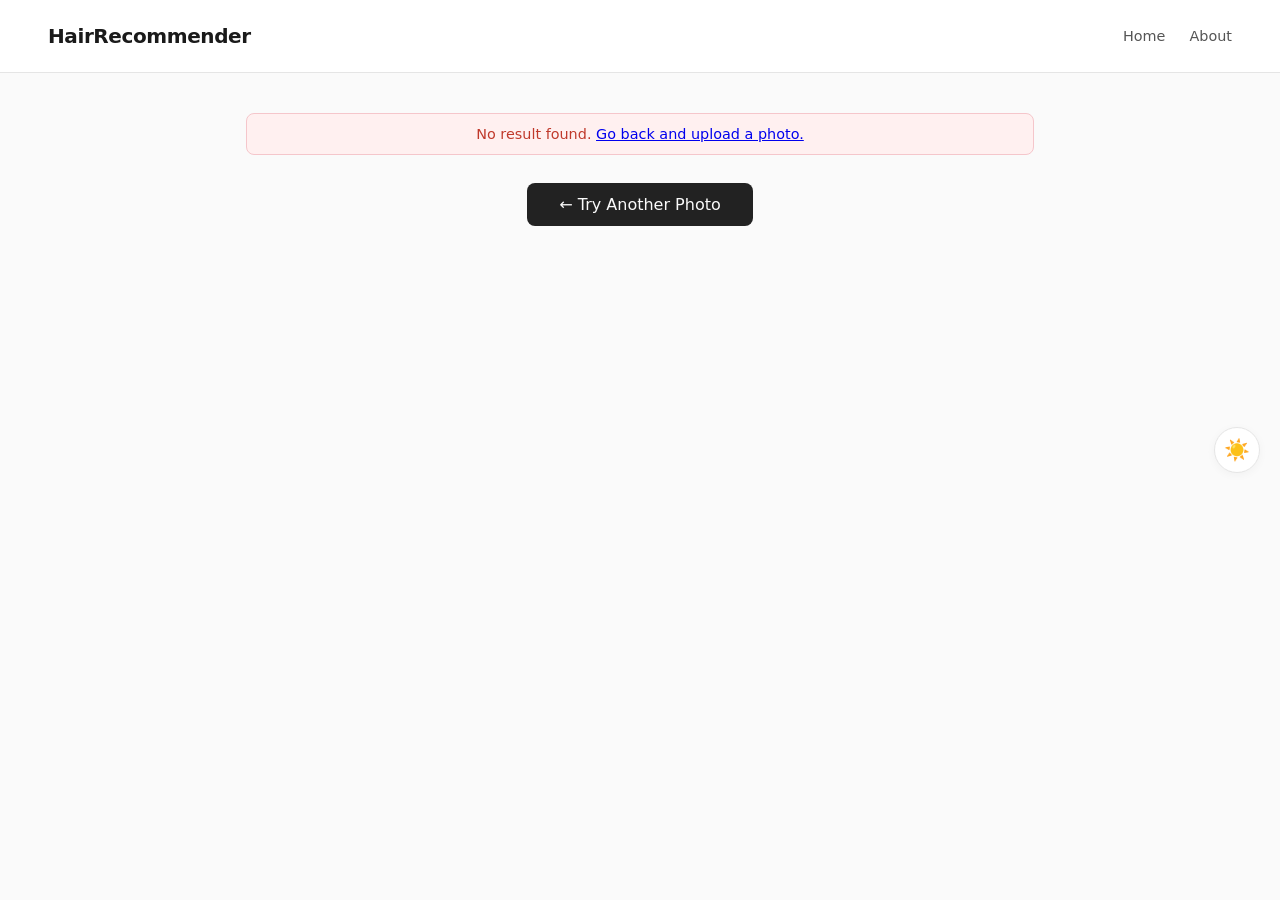
==== commit 6450d173: "fix: gender filter for avoid list; enrich About section; dark/light mode toggle; restore hairstyle i" ====
--- a/frontend/result.html
+++ b/frontend/result.html
@@ -16,6 +16,9 @@
     </div>
   </nav>
 
+  <!-- Floating Dark/Light Mode Toggle -->
+  <button id="themeToggle" title="Toggle dark / light mode" aria-label="Toggle dark/light mode">☀️</button>
+
   <main id="resultsContainer"></main>
 
   <div style="text-align:center; margin:2rem 0;">
@@ -23,6 +26,31 @@
   </div>
 
   <script>
+    // ── Theme toggle (apply saved preference immediately) ─────────────────────
+    (function () {
+      const saved = localStorage.getItem("theme");
+      if (saved) document.documentElement.setAttribute("data-theme", saved);
+    })();
+
+    const themeBtn = document.getElementById("themeToggle");
+    function applyTheme(t) {
+      document.documentElement.setAttribute("data-theme", t);
+      localStorage.setItem("theme", t);
+      themeBtn.textContent = t === "dark" ? "🌙" : "☀️";
+      themeBtn.title = t === "dark" ? "Switch to light mode" : "Switch to dark mode";
+    }
+    (function () {
+      const cur = document.documentElement.getAttribute("data-theme")
+        || (window.matchMedia("(prefers-color-scheme: dark)").matches ? "dark" : "light");
+      themeBtn.textContent = cur === "dark" ? "🌙" : "☀️";
+      themeBtn.title = cur === "dark" ? "Switch to light mode" : "Switch to dark mode";
+    })();
+    themeBtn.addEventListener("click", () => {
+      const cur = document.documentElement.getAttribute("data-theme")
+        || (window.matchMedia("(prefers-color-scheme: dark)").matches ? "dark" : "light");
+      applyTheme(cur === "dark" ? "light" : "dark");
+    });
+
     /* ── helpers ─────────────────────────────────────────── */
     function cap(s) {
       if (!s || typeof s !== "string") return "";
@@ -136,7 +164,8 @@
       const recommended = Array.isArray(rec.recommended) ? rec.recommended : [];
       const cardsHTML = recommended.map(h => `
         <div class="hair-card">
-          <img src="${h.image_url || ''}" alt="${h.name}" class="hair-image" />
+          <img src="${h.image_url || ''}" alt="${h.name}" class="hair-image"
+               onerror="this.style.display='none'" />
           <div class="card-content">
             <div class="card-top">
               <div class="match-ring ${matchClass(h.match_score)}">
@@ -156,7 +185,8 @@
       const avoid     = Array.isArray(rec.avoid) ? rec.avoid : [];
       const avoidHTML = avoid.map(h => `
         <div class="hair-card" style="opacity: 0.85; filter: grayscale(40%);">
-          <img src="${h.image_url || ''}" alt="${h.name}" class="hair-image" />
+          <img src="${h.image_url || ''}" alt="${h.name}" class="hair-image"
+               onerror="this.style.display='none'" />
           <div class="card-content">
             <div class="card-top">
               <div class="match-ring match-low">
--- a/frontend/css/style.css
+++ b/frontend/css/style.css
@@ -23,7 +23,7 @@
 }
 
 @media (prefers-color-scheme: dark) {
-  :root {
+  :root:not([data-theme]) {
     --bg-body: #111111;
     --bg-card: #1a1a1a;
     --bg-hover: #222222;
@@ -47,6 +47,54 @@
   }
 }
 
+/* ─── Manual dark mode (JS toggle) ─────────────────────────────── */
+[data-theme="dark"] {
+  --bg-body: #111111;
+  --bg-card: #1a1a1a;
+  --bg-hover: #222222;
+  --text-main: #f0f0f0;
+  --text-muted: #aaaaaa;
+  --text-light: #777777;
+  --primary: #eeeeee;
+  --primary-hover: #ffffff;
+  --border-color: #333333;
+  --border-light: #2a2a2a;
+  --shadow-color: rgba(0,0,0,0.3);
+  --error-bg: #3a1a1a;
+  --error-border: #5c2222;
+  --error-text: #f5c6cb;
+  --pill-border: #444444;
+  --tag-bg: #2a2a2a;
+  --tag-border: #444444;
+  --score-bg: #2a2a2a;
+  --avoid-bg: #1a1a1a;
+  --sect-bg: #1a1a1a;
+}
+
+/* ─── Manual light mode (JS toggle) ────────────────────────────── */
+[data-theme="light"] {
+  --bg-body: #fafafa;
+  --bg-card: #ffffff;
+  --bg-hover: #f5f5f5;
+  --text-main: #1a1a1a;
+  --text-muted: #555555;
+  --text-light: #888888;
+  --primary: #222222;
+  --primary-hover: #444444;
+  --border-color: #e5e5e5;
+  --border-light: #f0f0f0;
+  --shadow-color: rgba(0,0,0,0.04);
+  --error-bg: #fff0f0;
+  --error-border: #f5c6cb;
+  --error-text: #c0392b;
+  --pill-border: #dcdcdc;
+  --tag-bg: #f5f5f5;
+  --tag-border: #e5e5e5;
+  --score-bg: #f0f0f0;
+  --avoid-bg: #fafafa;
+  --sect-bg: #ffffff;
+}
+
 *, *::before, *::after { box-sizing: border-box; margin: 0; padding: 0; }
 body { font-family: 'Segoe UI', system-ui, sans-serif; background: var(--bg-body); color: var(--text-main); min-height: 100vh; }
 
@@ -114,14 +162,22 @@
   margin: 4rem auto;
   padding: 2.5rem;
   background: var(--bg-card);
-  border-radius: 12px;
+  border-radius: 16px;
   border: 1px solid var(--border-light);
-  box-shadow: 0 2px 10px var(--shadow-color);
+  box-shadow: 0 4px 24px var(--shadow-color);
 }
 .about-section h2 {
-  font-size: 1.5rem;
-  margin-bottom: 1rem;
-  color: var(--text-main);
+  font-size: 1.75rem;
+  font-weight: 800;
+  margin-bottom: 0.5rem;
+  color: var(--text-main);
+  letter-spacing: -0.02em;
+}
+.about-section .about-subtitle {
+  color: var(--text-muted);
+  font-size: 0.95rem;
+  margin-bottom: 1.75rem;
+  line-height: 1.6;
 }
 .about-section p {
   color: var(--text-muted);
@@ -129,8 +185,109 @@
   line-height: 1.6;
   margin-bottom: 1rem;
 }
-.about-section p:last-child {
-  margin-bottom: 0;
+.about-section p:last-child { margin-bottom: 0; }
+
+/* Stats row */
+.about-stats {
+  display: grid;
+  grid-template-columns: repeat(3, 1fr);
+  gap: 1rem;
+  margin: 1.5rem 0;
+}
+.about-stat {
+  background: var(--bg-hover);
+  border: 1px solid var(--border-light);
+  border-radius: 12px;
+  padding: 1.1rem 1rem;
+  text-align: center;
+}
+.about-stat .stat-num {
+  font-size: 1.8rem;
+  font-weight: 800;
+  color: var(--text-main);
+  letter-spacing: -0.03em;
+  line-height: 1;
+}
+.about-stat .stat-lbl {
+  font-size: 0.78rem;
+  color: var(--text-muted);
+  margin-top: 0.25rem;
+  font-weight: 500;
+}
+
+/* Feature cards */
+.about-features {
+  display: grid;
+  grid-template-columns: 1fr 1fr;
+  gap: 1rem;
+  margin-top: 1.5rem;
+}
+.about-feature-card {
+  background: var(--bg-hover);
+  border: 1px solid var(--border-light);
+  border-radius: 12px;
+  padding: 1.1rem 1.25rem;
+  display: flex;
+  flex-direction: column;
+  gap: 0.35rem;
+}
+.about-feature-card .feat-icon { font-size: 1.5rem; }
+.about-feature-card .feat-title {
+  font-size: 0.9rem;
+  font-weight: 700;
+  color: var(--text-main);
+}
+.about-feature-card .feat-desc {
+  font-size: 0.82rem;
+  color: var(--text-muted);
+  line-height: 1.5;
+}
+
+/* Privacy note */
+.about-privacy {
+  margin-top: 1.5rem;
+  display: flex;
+  align-items: flex-start;
+  gap: 0.75rem;
+  background: var(--bg-hover);
+  border: 1px solid var(--border-light);
+  border-radius: 10px;
+  padding: 1rem 1.25rem;
+  font-size: 0.875rem;
+  color: var(--text-muted);
+  line-height: 1.5;
+}
+.about-privacy .priv-icon { font-size: 1.4rem; flex-shrink: 0; }
+
+@media (max-width: 560px) {
+  .about-stats    { grid-template-columns: 1fr 1fr; }
+  .about-features { grid-template-columns: 1fr; }
+}
+
+/* ─── Theme Toggle Button ───────────────────────────────────────── */
+#themeToggle {
+  position: fixed;
+  right: 1.25rem;
+  top: 50%;
+  transform: translateY(-50%);
+  z-index: 999;
+  width: 46px;
+  height: 46px;
+  border-radius: 50%;
+  border: 1px solid var(--border-color);
+  background: var(--bg-card);
+  color: var(--text-main);
+  font-size: 1.3rem;
+  cursor: pointer;
+  display: flex;
+  align-items: center;
+  justify-content: center;
+  box-shadow: 0 2px 10px var(--shadow-color);
+  transition: background 0.25s, box-shadow 0.25s, transform 0.2s;
+}
+#themeToggle:hover {
+  box-shadow: 0 4px 18px var(--shadow-color);
+  transform: translateY(-50%) scale(1.08);
 }
 
 /* ─── Upload Card ──────────────────────────────────────────────── */
